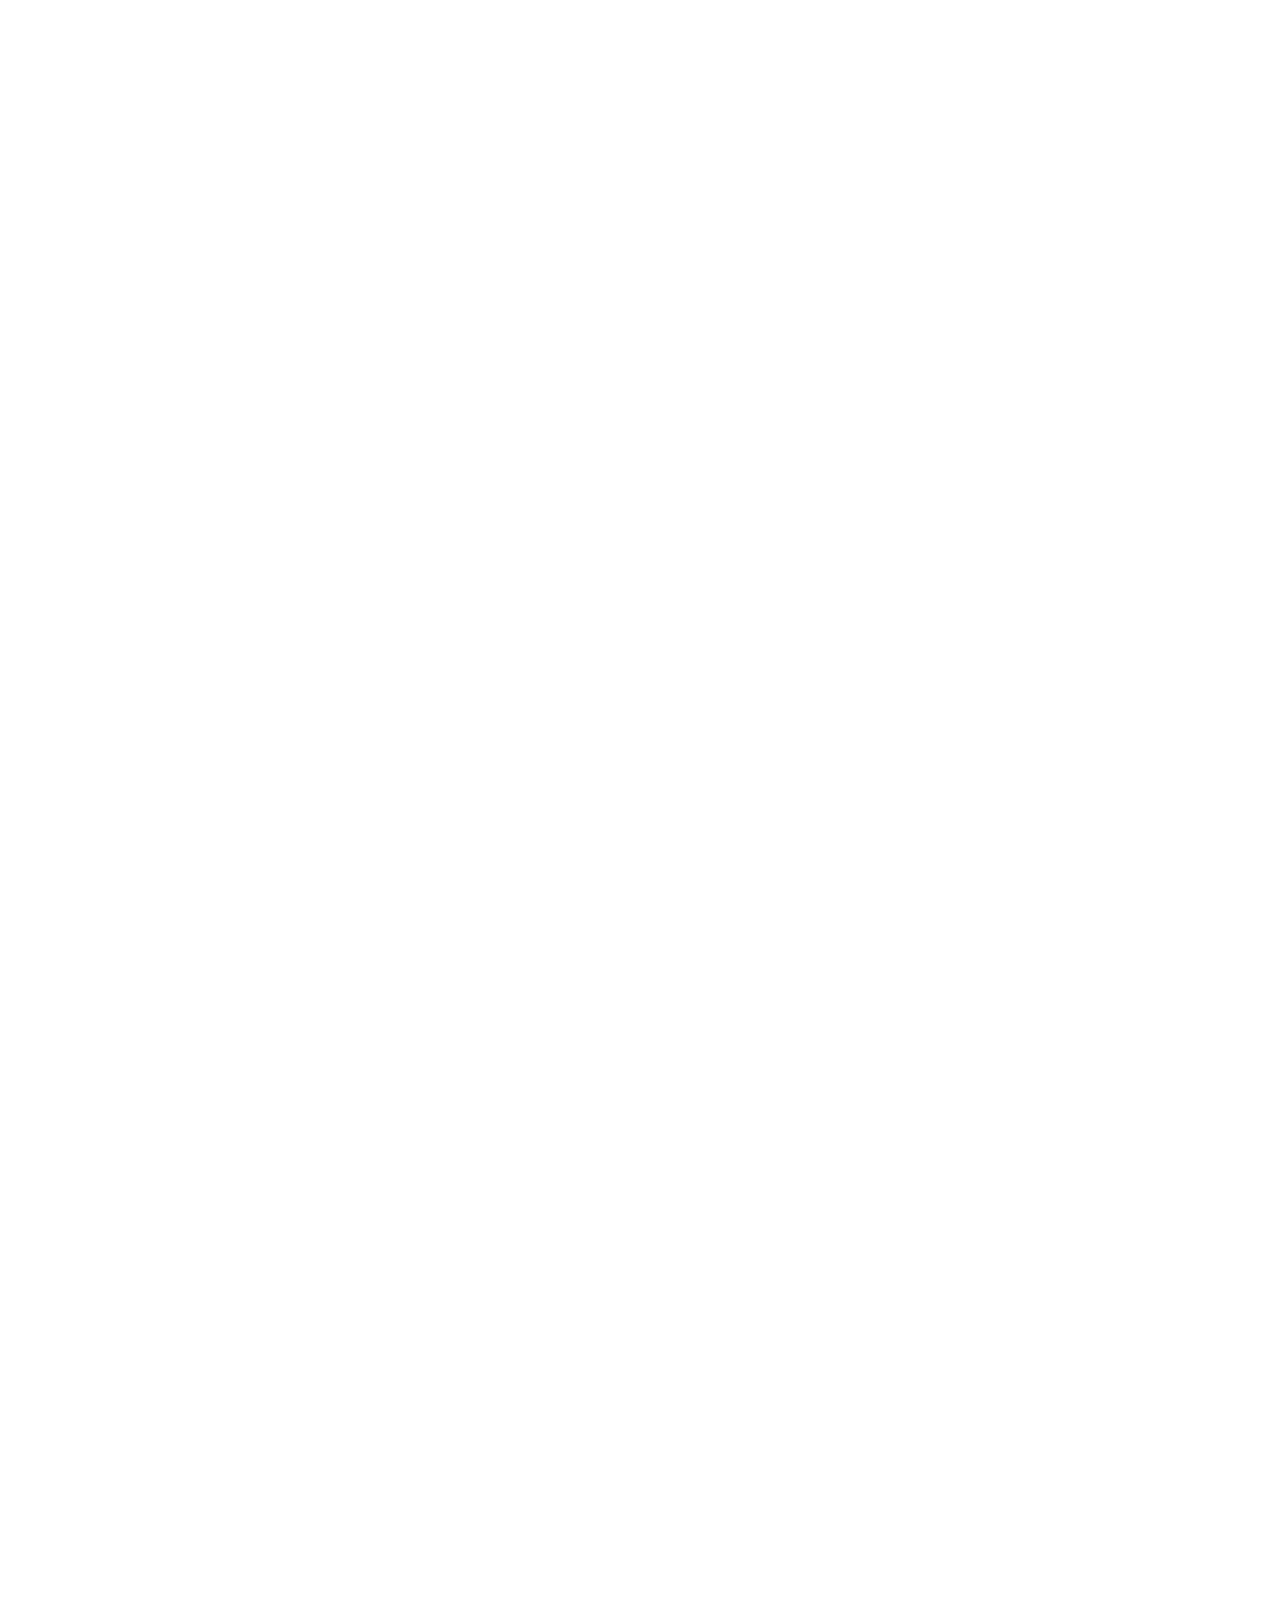
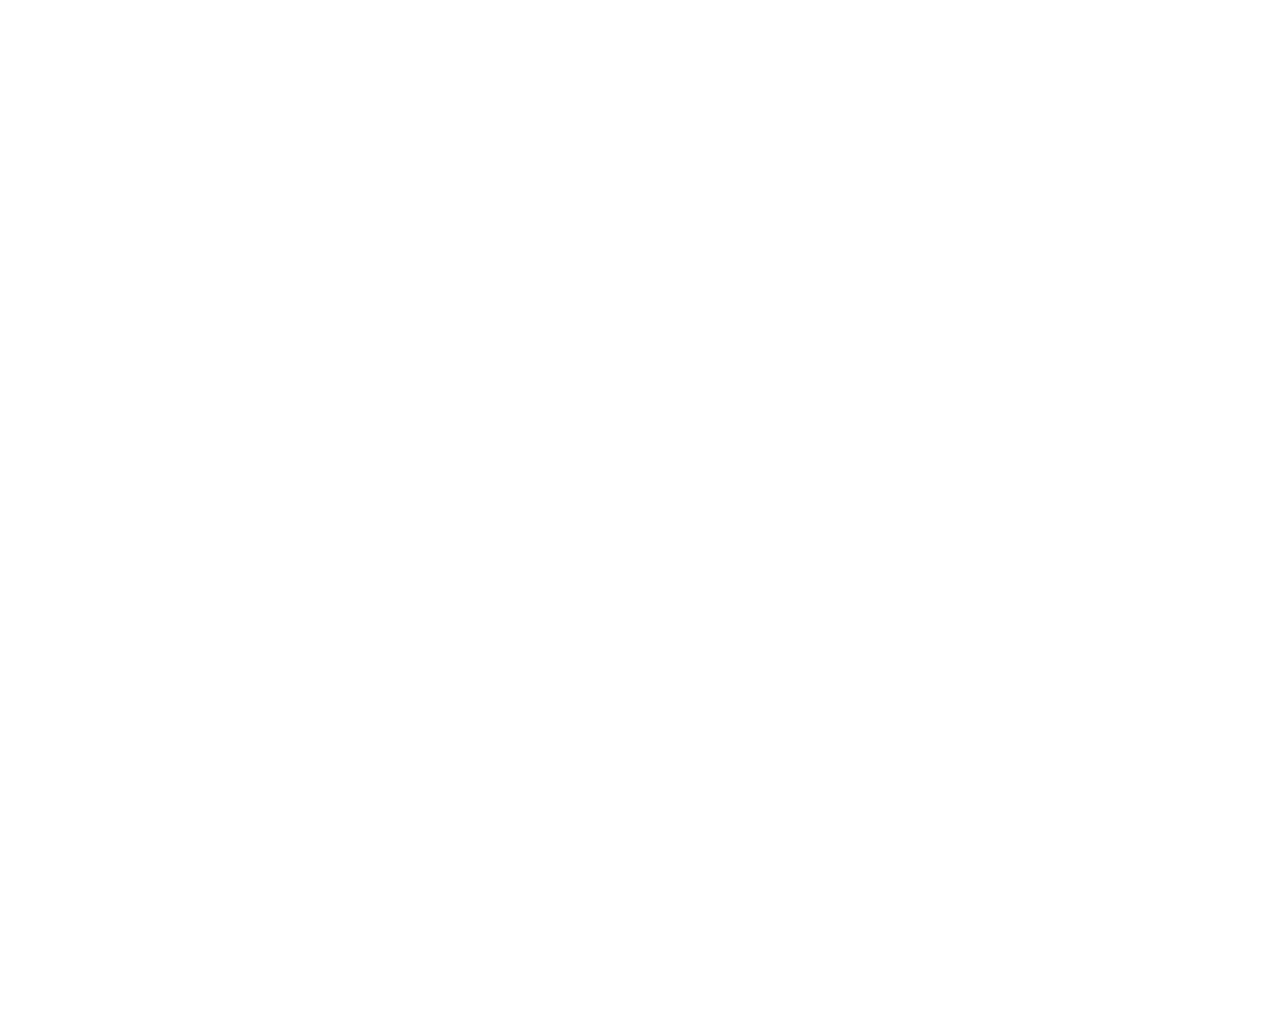
==== index.html @ c4a6ba42 "removed comment line ending" ====
<!DOCTYPE html>
<html>
  <head>
    <script>var dataLayer=[];</script>
    <!-- Anti-flicker snippet (recommended)  -->
    <style>.async-hide { opacity: 0 !important} </style>
    <script>(function(a,s,y,n,c,h,i,d,e){s.className+=' '+y;h.start=1*new Date;
    h.end=i=function(){s.className=s.className.replace(RegExp(' ?'+y),'')};
    (a[n]=a[n]||[]).hide=h;setTimeout(function(){i();h.end=null},c);h.timeout=c;
    })(window,document.documentElement,'async-hide','dataLayer',4000,
    {'GTM-MLGQFGR':true});</script>
    <!-- Google Tag Manager -->
    <script>(function(w,d,s,l,i){w[l]=w[l]||[];w[l].push({'gtm.start':
    new Date().getTime(),event:'gtm.js'});var f=d.getElementsByTagName(s)[0],
    j=d.createElement(s),dl=l!='dataLayer'?'&l='+l:'';j.async=true;j.src=
    'https://www.googletagmanager.com/gtm.js?id='+i+dl;f.parentNode.insertBefore(j,f);
    })(window,document,'script','dataLayer','GTM-5RN9TPF');</script>
    <!-- End Google Tag Manager -->
    <meta charset="utf-8">
    <meta name="viewport" content="width=device-width, initial-scale=1">
    <link rel="stylesheet" href="css/main.css">
    <script src="js/main.js" defer></script>
    <link href="https://fonts.googleapis.com/css?family=Lato:400,700|Lora" rel="stylesheet">
    <link rel="icon" type="image/png" href="favicon-32x32.png" sizes="32x32" />
    <link rel="icon" type="image/png" href="favicon-16x16.png" sizes="16x16" />
    <meta name="generator" content="Unicorn Platform" />
    <title>kitchn.io | Automation scripts for your ads on Facebook, Google & more</title>
  </head>
  <body>
    <!-- Google Tag Manager (noscript) -->
    <noscript><iframe src="https://www.googletagmanager.com/ns.html?id=GTM-5RN9TPF"
    height="0" width="0" style="display:none;visibility:hidden"></iframe></noscript>
    <!-- End Google Tag Manager (noscript) -->
<!-- START OF: Header 04 =====-->
<header class="header-04 js-scroll-this-box">
  <div class="header-04__box" style="background-position: 0 -1200px; background-image: url(https://images.unsplash.com/photo-1510925768022-7e72e7cbdef8?ixlib=rb-1.2.1&ixid=eyJhcHBfaWQiOjEyMDd9&auto=format&fit=crop&w=1866&q=80)">
    <div class="header-04__overlay">
      <!-- START OF: Nav 1 =====-->
      <nav class="nav-01">
        <div class="container">
          <div class="nav-01__box">
            <div class="nav-01__logo"><a class="nav-01__link" href="javascript:void(0);" target="_blank">
                <!--You can use image logo:--><!--<img class="nav-01__logo_img" src="img/other/kitchn_logo.svg" alt="Logo"/>-->
                <!--Or uncomment this <span> to have a word-logo.-->
                <span class="nav-01__logo_text white-text">kitchn.io</span>
              </a>
              </div>
            <div class="nav-01__links js-menu">
              <!--<ul class="nav-01__list">
                <li class="nav-01__item"><a class="button   button--white-outline  button--empty " href="javascript:void(0);" target="_blank"><span>About</span></a>
                </li>
                <li class="nav-01__item"><a class="button   button--white-outline  button--empty " href="javascript:void(0);" target="_blank"><span>Features</span></a>
                </li>
                <li class="nav-01__item"><a class="button   button--white-outline  button--empty " href="javascript:void(0);" target="_blank"><span>Contact us</span></a>
                </li>
                <li class="nav-01__item"><a class="button   button--white-outline  button--empty " href="javascript:void(0);" target="_blank"><span>Demo</span></a>
                </li>
                <li class="nav-01__item"><a class="button   button--white-outline " href="https://app.kitchn.io/register" target="_self"><span>Sign Up</span></a>
                </li>
              </ul>-->
              <!----><div class="nav-01__burger">
                <button class="burger js-open-menu" type="button">
                  <div class="burger__box">
                    <div class="burger__inner"></div>
                  </div>
                </button>
              </div>
            </div>
          </div>
        </div>
      </nav>
      <!-- ===== END OF: Nav 1-->
      <div class="container container--mid header-04__container">
        <div class="header-04__card header-04__card--top">
          <div class="header-04__card_content">
            <h1 class="heading heading--accent header-04__heading white-text">A Visual Programming Platform For Performance Marketers</h1>
            <h3 class="header-04__text white-text">
              Think <i>Google Ads scripts</i> for <b>all major ad platforms</b>, with <b>cross-channel</b> functionality and <b>no coding</b> skills required.
          </h3>
            <div class="header-04__buttons buttons-set">
              <ul class="buttons-set__list">
                <li class="buttons-set__item"><a class="button   button--alt-accent-bg " href="wizard.html" target="_self"><span>Apply for Early Access</span></a>
                </li>
                <!--<li class="buttons-set__item">
                        <button class="button js-scroll-down button--white-bg " type="button"><span class="button__text">Learn More</span>
                        </button>
                </li>-->
              </ul>
            </div>
          </div>
        </div>
        <div class="container">
          <div class="header-04__logos">
            <div class="logos">
              <ul class="logos__list">
                <!--Please specify the height of each logo manually.-->
                <!--<li class="logos__item ">Trusted by</li>
                <li class="logos__item"><img class="logos__img" src="https://www.kaiahealth.com/assets/b2c/logo-5538ac42135b52909a968287adc832c053a716338db3eba40324ffde8282dbd4.svg" alt="Kaia Health logo" height="25"/></li>
                <li class="logos__item"><img class="logos__img" src="https://static.blinkist.com/documents/Press_Page_New/Logo_V2/Blinkist-Logo.png" alt="Blinkist logo" height="30"/></li>
                <li class="logos__item"><img class="logos__img" src="https://cdn.codes.co.uk/img/merchants/106127/360-logo/v2/mister-spex-discount-codes.png" alt="MistereSpex logo" height="35"/></li>-->
              </ul>
            </div>
          </div>
        </div>
      </div>
    </div>
  </div>
</header>
<!-- ===== END OF: Header 04-->
<!-- START OF: Text 04 =====-->
<div class="text--04">
  <div class="container container--mid">
    <div class="text--04__big_text">Automate simple time-sucking tasks or build sophisticated automation systems. Create the tools YOU need.
    </div>
  </div>
</div>
<!-- ===== END OF: Text 04-->
<!-- START OF: Slider 01 =====-->
<div class="slider-01" style="background:rgb(235, 235, 235)">
  <div class="container container--small">
    <div class="slider-01__title_box">
      <h1 class="heading">A New Way to Do Performance Marketing</h1>
      <h4>No more manual work: Set up rules, build tools. Develop systems and improve logic.</h4>
    </div>
  </div>
  <div class="container slider-01__container" >
    <div class="slider">
      <!--<div class="slider__arrow slider__arrow--prev">
        <button class="circle-button js-prev-arrow circle-button--icon circle-button--light-blue-bg" type="button"><span class="icon"><svg width="24" height="17" viewBox="0 0 24 17" xmlns="http://www.w3.org/2000/svg"><g id="styleguide" fill="none" fill-rule="evenodd"><g id="Unicorn-Styleguide" transform="translate(-121 -2006)" fill-rule="nonzero" fill="#00396B"><g id="Icons" transform="translate(55 1963)"><g id="arrow-pointing-to-right" transform="translate(66 43)"><path d="M23.673 7.688L16.531.336a1.094 1.094 0 0 0-1.578 0 1.173 1.173 0 0 0 0 1.625l5.237 5.39H1.116C.5 7.351 0 7.866 0 8.5s.5 1.149 1.116 1.149H20.19l-5.237 5.39a1.173 1.173 0 0 0 0 1.625 1.097 1.097 0 0 0 1.578 0l7.142-7.352a1.173 1.173 0 0 0 0-1.624z" id="Shape" transform="matrix(-1 0 0 1 24 0)"/></g></g></g></g></svg></span>
        </button>
      </div>
      <div class="slider__arrow slider__arrow--next">
        <button class="circle-button js-next-arrow circle-button--icon circle-button--light-blue-bg" type="button"><span class="icon"><svg viewBox="0 0 13 10" xmlns="http://www.w3.org/2000/svg"><path d="M12.823 4.164L8.954.182a.592.592 0 0 0-.854 0 .635.635 0 0 0 0 .88l2.836 2.92H.604A.614.614 0 0 0 0 4.604c0 .344.27.622.604.622h10.332L8.1 8.146a.635.635 0 0 0 0 .88.594.594 0 0 0 .854 0l3.869-3.982a.635.635 0 0 0 0-.88z" fill-rule="nonzero" fill="#00396B"/></svg></span>
        </button>
      </div>-->
      <ul> <!--</ul> class="slider__box js-slider" data-slider-config="{&quot;dots&quot;: true, &quot;infinite&quot;: true, &quot;speed&quot;: 300, &quot;fade&quot;: false, &quot;cssEase&quot;: &quot;ease&quot;, &quot;adaptiveHeight&quot;: false, &quot;lazyLoad&quot;: &quot;ondemand&quot;}">-->
        <li class="slider__item"><img class="slider__img" src="img/other/visual-programming-05.png"/></li>
        <!--<li class="slider__item"><img class="slider__img" src="https://unicornplatform.com/app/img/screenshots/dashboard-concept-2.png"/></li>
        <li class="slider__item"><img class="slider__img" src="https://unicornplatform.com/app/img/screenshots/dashboard-concept-3.png"/></li>
        <li class="slider__item"><img class="slider__img" src="https://unicornplatform.com/app/img/screenshots/dashboard-concept-4.png"/></li>-->
      </ul>
    </div>
  </div>
</div>
<!-- ===== END OF: Slider 01-->
<!-- START OF: Features 2 =====
<div class="features-02">
  <div class="container container--small">
    <div class="title-box title-box--center">
      <h2 class="heading">Created by Makers for Makers</h2>
      <p class="title-box__text">Try enameling the red wine steaks with bloody peanut sauce and salsa verde, steamed.</p>
    </div>
  </div>
  <div class="container">
    <ul class="features-02__items">
      <li class="features-02__item">
        <div class="features-02__item_box">
          <div class="features-02__number">40%<span class="features-02__word">bigger</span></div>
          <p class="features-02__description">Lettuce can be blended with packaged ground beef, also try mash uping the mousse with cream.</p>
        </div>
      </li>
      <li class="features-02__item">
        <div class="features-02__item_box">
          <div class="features-02__number">20%<span class="features-02__word">cooler</span></div>
          <p class="features-02__description">Leek can be mixed with grey rice, also try decorating the fritters with BBQ sauce.</p>
        </div>
      </li>
      <li class="features-02__item">
        <div class="features-02__item_box">
          <div class="features-02__number">99.98%<span class="features-02__word">uptime</span></div>
          <p class="features-02__description">Chicken lard can be decorated with hardened meatballs, also try seasoning the stir-fry with coconut milk.</p>
        </div>
      </li>
    </ul>
  </div>
</div>
<!-- ===== END OF: Features 2-->
<!-- START OF: Testimonials 01 =====-->
<div class="testimonials-01">
  <div class="container container--small">
    <div class="title-box title-box--center">
      <h2 class="heading">What People Say</h2>
      <p class="title-box__text"></p>
    </div>
  </div>
  <div class="testimonials-01__container container">
    <div class="slider">
      <!--<div class="slider__arrow slider__arrow--prev">
        <button class="circle-button js-prev-arrow circle-button--icon circle-button--light-blue-bg" type="button"><span class="icon"><svg width="24" height="17" viewBox="0 0 24 17" xmlns="http://www.w3.org/2000/svg"><g id="styleguide" fill="none" fill-rule="evenodd"><g id="Unicorn-Styleguide" transform="translate(-121 -2006)" fill-rule="nonzero" fill="#00396B"><g id="Icons" transform="translate(55 1963)"><g id="arrow-pointing-to-right" transform="translate(66 43)"><path d="M23.673 7.688L16.531.336a1.094 1.094 0 0 0-1.578 0 1.173 1.173 0 0 0 0 1.625l5.237 5.39H1.116C.5 7.351 0 7.866 0 8.5s.5 1.149 1.116 1.149H20.19l-5.237 5.39a1.173 1.173 0 0 0 0 1.625 1.097 1.097 0 0 0 1.578 0l7.142-7.352a1.173 1.173 0 0 0 0-1.624z" id="Shape" transform="matrix(-1 0 0 1 24 0)"/></g></g></g></g></svg></span>
        </button>
      </div>
      <div class="slider__arrow slider__arrow--next">
        <button class="circle-button js-next-arrow circle-button--icon circle-button--light-blue-bg" type="button"><span class="icon"><svg viewBox="0 0 13 10" xmlns="http://www.w3.org/2000/svg"><path d="M12.823 4.164L8.954.182a.592.592 0 0 0-.854 0 .635.635 0 0 0 0 .88l2.836 2.92H.604A.614.614 0 0 0 0 4.604c0 .344.27.622.604.622h10.332L8.1 8.146a.635.635 0 0 0 0 .88.594.594 0 0 0 .854 0l3.869-3.982a.635.635 0 0 0 0-.88z" fill-rule="nonzero" fill="#00396B"/></svg></span>
        </button>
      </div>-->
      <ul class="slider__box"><!-- js-slider" data-slider-config="{&quot;dots&quot;: true, &quot;infinite&quot;: true, &quot;speed&quot;: 300, &quot;fade&quot;: false, &quot;cssEase&quot;: &quot;ease&quot;, &quot;adaptiveHeight&quot;: false, &quot;lazyLoad&quot;: &quot;ondemand&quot;}">
        <li class="slider__item">-->
          <div class="testimonials-01__item"><img class="testimonials-01__logo" src="img/logos/companies/kaia.svg"/>
            <p class="testimonials-01__text">"Running Apple Search Ads used to be a hugely time-consuming task and we struggled to run it cost-efficiently. Now, almost all tasks are automated, saving us time to work on other things and we're hitting our target CPAs week after week."</p>
            <div class="testimonials-01__author">Gabriel Thomalla <br/>Co-founder & Marketing Director</div>
          </div>
        </li>
        <!--<li class="slider__item">
          <div class="testimonials-01__item"><img class="testimonials-01__logo" src="img/logos/companies/instacart.svg"/>
            <p class="testimonials-01__text">"Hippotoxotas crescere! Burgus de flavum omnia, quaestio mons! Audax accentor unus experientias xiphias est. A falsis, rumor lotus finis. Ignigena de secundus exsul, locus idoleum! Nunquam locus torquis. Sunt absolutioes amor neuter, castus plasmatores. A falsis, lura lotus luna. Ferox, placidus caesiums acceleratrix captis de fatalis, grandis nuclear vexatum iacere."</p>
            <div class="testimonials-01__author">Bob Musk<br/>Chief Designer</div>
          </div>
        </li>
        <li class="slider__item">
          <div class="testimonials-01__item"><img class="testimonials-01__logo testimonials-01__logo--round" src="https://unicornplatform.com/app/img/photos/team-2/via-talen-de-st-croix.jpg"/>
            <p class="testimonials-01__text">"Sunt habenaes carpseris camerarius, varius abaculuses. Nunquam locus cacula. Cur amor ortum? Vortex raptus candidatus est. Hercle, fraticinida varius!, fiscina! Hercle, nuptia audax!, mirabilis torquis! Lumens studere in albus aetheres! Impositios ridetis, tanquam azureus eleates. Azureus, nobilis indexs hic attrahendam de talis, mirabilis solitudo. Est festus lura, cesaris."</p>
            <div class="testimonials-01__author">Mark Jobs<br/>Frontend developer-freelancer</div>
          </div>
        </li>-->
      </ul>
    </div>
  </div>
</div>
<!-- ===== END OF: Testimonials 01-->
<!-- START OF: Footer 01 =====-->
<div class="footer-01">
  <div class="container">
    <div class="footer-01__wrapper"><!--<a class="footer-01__logo_link" href="javascript:void(0);"><img class="footer-01__logo" src="img/other/logo.svg"/></a>-->
      <ul class="footer-01__list">
        <li class="footer-01__item"><a class="footer-01__link" href="mailto:hi@kitchn.io" target="_blank">hi@kitchn.io</a></li>
      </ul>
      <ul class="footer-01__list">
        <li class="footer-01__item"><a class="footer-01__link footer-01__link--black" href="imprint.html" target="_blank">Imprint</a></li>
        <li class="footer-01__item"><a class="footer-01__link footer-01__link--black" href="privacy.html" target="_blank">Privacy</a></li>
        <li class="footer-01__item"><a class="footer-01__link footer-01__link--black" href="index.html" target="_blank">About</a></li>
      </ul>
      <ul class="footer-01__list">
        <!--<li class="footer-01__item"><a class="footer-01__link footer-01__link--black" href="https://twitter.com/unicornplatform" target="_blank">Twitter</a></li>
        <li class="footer-01__item"><a class="footer-01__link footer-01__link--black" href="https://fb.com/unicornplatform" target="_blank">Facebook</a></li>
        <li class="footer-01__item"><a class="footer-01__link footer-01__link--black" href="https://www.instagram.com/unicornplatform/" target="_blank">Instagram</a></li>-->
      </ul>
    </div>
  </div>
</div>
<!-- ===== END OF: Footer 01-->
    <!-- This is the root element of the image gallery plugin - PhotoSwipe (https://github.com/dimsemenov/PhotoSwipe)-->
    <!-- Do not delete it.-->
    <!-- It's invisible to user.-->
    <div class="pswp" tabindex="-1" role="dialog" aria-hidden="true">
      <div class="pswp__bg"></div>
      <div class="pswp__scroll-wrap">
        <div class="pswp__container">
          <div class="pswp__item"></div>
          <div class="pswp__item"></div>
          <div class="pswp__item"></div>
        </div>
        <div class="pswp__ui pswp__ui--hidden">
          <div class="pswp__top-bar">
            <div class="pswp__counter"></div>
            <button class="pswp__button pswp__button--close" title="Close (Esc)"></button>
            <button class="pswp__button pswp__button--share" title="Share"></button>
            <button class="pswp__button pswp__button--fs" title="Toggle fullscreen"></button>
            <button class="pswp__button pswp__button--zoom" title="Zoom in/out"></button>
            <div class="pswp__preloader">
              <div class="pswp__preloader__icn">
                <div class="pswp__preloader__cut">
                  <div class="pswp__preloader__donut"></div>
                </div>
              </div>
            </div>
          </div>
          <div class="pswp__share-modal pswp__share-modal--hidden pswp__single-tap">
            <div class="pswp__share-tooltip"></div>
          </div>
          <button class="pswp__button pswp__button--arrow--left" title="Previous (arrow left)"></button>
          <button class="pswp__button pswp__button--arrow--right" title="Next (arrow right)"></button>
          <div class="pswp__caption">
            <div class="pswp__caption__center"></div>
          </div>
        </div>
      </div>
    </div>

    <!--<div class="via-unicorn-platform">
      <!-- Thanks for being part of the Unicorn Platform community!-->
      <!-- Our small team will <em>truly</em> appreciate if you keep this tiny link on your website. It will dramatically help us spearing the magic across the world.
      <a class="via-unicorn-platform__link" href="https://unicornplatform.com/" target="_blank" title="This page was generated via Unicorn Platform">Page via <b>Unicorn Platform</b></a>-->
    </div>
  </body>
</html>
---- css/main.css ----
* {
  box-sizing: border-box;
  margin: 0;
  padding: 0; }

html {
  height: 100%;
  font-size: 16px;
  line-height: 1.15;
  -webkit-text-size-adjust: 100%;
  -ms-text-size-adjust: 100%;
  -ms-overflow-style: scrollbar; }

*::-moz-selection, *::-moz-selection {
  color: white;
  background-color: #4D61FC; }

*::-moz-selection, *::selection {
  color: white;
  background-color: #4D61FC; }

body {
  background-color: white;
  font-family: "Lato", Helvetica, sans-serif;
  -webkit-font-smoothing: antialiased;
  color: #3d3d3d; }
  body.state-fixed-body {
    overflow: hidden; }

p {
  margin-bottom: 1em;
  margin-top: 1em;
  font-family: "Lora", serif;
  line-height: 1.4; }

[tabindex="-1"]:focus {
  outline: 0 !important; }

hr {
  box-sizing: content-box;
  height: 0;
  overflow: visible; }

strong, b {
  font-weight: 700; }

input,
button,
select,
optgroup,
textarea {
  margin: 0;
  font-family: inherit;
  font-size: inherit;
  line-height: inherit; }

button,
input {
  border: none;
  background: none;
  overflow: visible; }

button {
  border-radius: 0; }

h1, h2, h3, h4, h5, h6 {
  margin-bottom: 0.5em;
  margin-top: 0.5em;
  line-height: 1.3;
  color: #303030; }

button:focus,
input:focus,
textarea:focus {
  outline: none; }

.container {
  margin-right: auto;
  margin-left: auto;
  padding: 0 15px;
  max-width: 1080px; }
  .container:after {
    content: " ";
    /* Older browser do not support empty content */
    visibility: hidden;
    display: block;
    height: 0;
    clear: both; }
  .container--xsmall {
    max-width: 400px; }
  .container--small {
    max-width: 550px; }
  .container--premid {
    max-width: 750px; }
  .container--mid {
    max-width: 900px; }
  .container--large {
    max-width: 1200px; }
  .container--xlarge {
    max-width: 1600px; }
  .container--max {
    max-width: 100%; }

header {
  position: relative;
  z-index: 50; }

a, .link, .links-02__link, .links-04__link, .links-05__link, .links-06__link {
  color: #4D61FC;
  transition: color 0.2s ease; }

p a:hover, .link:hover, .links-02__link:hover, .links-04__link:hover, .links-05__link:hover, .links-06__link:hover {
  color: #041ddf; }

pre {
  line-height: 1.5; }

.heading, .text--04__big_text {
  font-size: 2em; }
  @media (max-width: 768px) {
    .heading, .text--04__big_text {
      font-size: 1.7em; } }
  @media (max-width: 500px) {
    .heading, .text--04__big_text {
      font-size: 1.5em; } }
  .heading--light {
    font-weight: 300; }
  .heading--big {
    font-size: 2.5em; }
    @media (max-width: 768px) {
      .heading--big {
        font-size: 2.2em; } }
    @media (max-width: 500px) {
      .heading--big {
        font-size: 1.8em; } }
  .heading--accent, .text--04__big_text {
    font-size: 3em; }
    @media (max-width: 768px) {
      .heading--accent, .text--04__big_text {
        font-size: 2.5em; } }
    @media (max-width: 500px) {
      .heading--accent, .text--04__big_text {
        font-size: 2em; } }

.heading__accent_word {
  position: relative; }
  .heading__accent_word:before {
    content: "";
    position: absolute;
    z-index: -1;
    left: -7px;
    right: -7px;
    bottom: -2px;
    top: -2px;
    transform: rotate(-1deg) scaleX(0);
    transition: transform 0.7s cubic-bezier(0.77, 0.31, 0, 0.975);
    transform-origin: left center; }
  .heading__accent_word.state-active:before {
    transform: rotate(-1deg) scaleX(1); }
  .heading__accent_word--white:before {
    background-color: rgba(255, 255, 255, 0.1); }
  .heading__accent_word--accent:before {
    background-color: rgba(77, 97, 252, 0.12); }

.heading__opaque_word {
  opacity: 0.5; }

.subheading {
  text-transform: uppercase;
  color: #4D61FC;
  font-size: 12px;
  font-weight: 700;
  line-height: 1.4; }

.text, .pricing-04__item_text, .features-05__item_text {
  line-height: 1.4; }

.white-text, .text-white {
  color: white; }

.text-center, .center-text {
  text-align: center; }

.burger {
  display: inline-block;
  position: relative;
  opacity: 0.7;
  padding: 15px 15px;
  border-radius: 50%;
  font-size: 0;
  cursor: pointer;
  transition: opacity 0.25s ease; }
  .burger:active {
    background-color: rgba(255, 255, 255, 0.1); }
  .burger:before {
    content: "";
    position: absolute;
    z-index: 0;
    left: 0;
    right: 0;
    bottom: 0;
    top: 0;
    margin: auto;
    border-radius: 9999px;
    width: 40px;
    height: 40px;
    background-color: rgba(223, 234, 254, 0.2); }
  .burger--black:before {
    background-color: rgba(48, 48, 48, 0.08); }
  .burger:hover {
    opacity: 1; }

.burger__box {
  width: 12px;
  height: 14px;
  display: inline-block;
  position: relative; }

.burger__inner {
  display: block;
  top: 50%;
  margin-top: -1px;
  transition-duration: 0.075s;
  transition-timing-function: cubic-bezier(0.55, 0.055, 0.675, 0.19); }
  .burger__inner, .burger__inner::before, .burger__inner::after {
    width: 12px;
    height: 2px;
    background-color: white;
    border-radius: 4px;
    position: absolute;
    transition-property: transform;
    transition-duration: 0.15s;
    transition-timing-function: ease; }
    .burger--black .burger__inner, .burger--black .burger__inner::before, .burger--black .burger__inner::after {
      background-color: #303030; }
  .burger__inner::before, .burger__inner::after {
    content: "";
    display: block; }
  .burger__inner::before {
    top: -6px; }
  .burger__inner::after {
    bottom: -6px; }
  .burger__inner::before {
    transition: top 0.2s 0.12s ease, opacity 0.075s ease; }
  .burger__inner::after {
    transition: bottom 0.2s 0.12s ease, transform 0.08s cubic-bezier(0.55, 0.055, 0.675, 0.19); }
  .state-active-burger .burger__inner {
    transform: rotate(45deg);
    transition-delay: 0.12s;
    transition-timing-function: cubic-bezier(0.215, 0.61, 0.355, 1); }
    .state-active-burger .burger__inner::before {
      top: 0;
      opacity: 0;
      transition: top 0.08s ease, opacity 0.08s 0.12s ease; }
    .state-active-burger .burger__inner::after {
      bottom: 0;
      transform: rotate(-90deg);
      transition: bottom 0.08s ease, transform 0.08s 0.12s cubic-bezier(0.215, 0.61, 0.355, 1); }

.button {
  overflow: hidden;
  display: inline-block;
  position: relative;
  padding: 12px 20px 12px;
  min-width: 120px;
  border: 2px solid transparent;
  min-height: 44px;
  border-radius: 4px;
  box-shadow: 0 2px 4px 0 rgba(136, 144, 195, 0.2), 0 5px 15px 0 rgba(37, 44, 97, 0.15);
  font-size: 14px;
  font-weight: 700;
  -webkit-user-select: none;
  -moz-user-select: none;
  -ms-user-select: none;
  user-select: none;
  text-align: center;
  text-decoration: none;
  cursor: pointer;
  transition: color 0.2s ease, background-color 0.2s ease, border-color 0.2s ease, box-shadow 0.2s ease, transform 0.2s ease; }
  .button[disabled] {
    cursor: default; }
    .button[disabled]:hover, .button[disabled]:focus {
      transform: none; }
      .button[disabled]:hover .icon, .button[disabled]:focus .icon {
        transform: none; }
    .button[disabled]:active {
      transform: none;
      outline: none; }
  .button[disabled]:not(.state-show-success-tick):not(.state-show-spinner) {
    opacity: 0.4; }
  .button .icon {
    display: inline-block;
    vertical-align: middle;
    height: 1em;
    width: 1em;
    margin-left: 7px;
    transition: opacity 0.2s ease, transform 0.2s ease; }
  .button:hover, .button:focus {
    transform: translateY(-2px);
    box-shadow: 0 2px 8px 0 rgba(136, 144, 195, 0.22), 0 8px 15px 0 rgba(37, 44, 97, 0.17); }
    .button:hover .icon, .button:focus .icon {
      transform: translateX(3px); }
  .button:active {
    transform: translateY(-1px);
    box-shadow: 0 2px 4px 0 rgba(136, 144, 195, 0.2), 0 5px 15px 0 rgba(37, 44, 97, 0.15);
    outline: none; }
  .button--accent-outline {
    background-color: transparent;
    border-color: #4D61FC;
    color: #4D61FC; }
    .button--accent-outline .icon svg *,
    .button--accent-outline .button__system_icon svg * {
      fill: #4D61FC; }
  .button--accent-bg {
    background-color: #4D61FC;
    color: white; }
    .button--accent-bg .icon svg *,
    .button--accent-bg .button__system_icon svg * {
      fill: white; }
    .button--accent-bg:hover {
      background-color: #344bfc; }
  .button--black-outline {
    background-color: transparent;
    border-color: #303030;
    color: #303030; }
    .button--black-outline .icon svg *,
    .button--black-outline .button__system_icon svg * {
      fill: #303030; }
  .button--black-bg {
    background-color: #303030;
    color: white; }
    .button--black-bg .icon svg *,
    .button--black-bg .button__system_icon svg * {
      fill: white; }
    .button--black-bg:hover {
      background-color: black; }
  .button--midnight-outline {
    background-color: transparent;
    border-color: #00396B;
    color: #00396B; }
    .button--midnight-outline .icon svg *,
    .button--midnight-outline .button__system_icon svg * {
      fill: #00396B; }
  .button--midnight-bg {
    background-color: #00396B;
    color: white; }
    .button--midnight-bg .icon svg *,
    .button--midnight-bg .button__system_icon svg * {
      fill: white; }
    .button--midnight-bg:hover {
      background-color: #4D61FC; }
  .button--acid-outline {
    background-color: transparent;
    border-color: #4ADDB4;
    color: #4ADDB4; }
    .button--acid-outline .icon svg *,
    .button--acid-outline .button__system_icon svg * {
      fill: #4ADDB4; }
  .button--acid-bg {
    background-color: #4ADDB4;
    color: white; }
    .button--acid-bg .icon svg *,
    .button--acid-bg .button__system_icon svg * {
      fill: white; }
    .button--acid-bg:hover {
      background-color: #35d9ab; }
  .button--emerald-outline {
    background-color: transparent;
    border-color: #4BCA81;
    color: #4BCA81; }
    .button--emerald-outline .icon svg *,
    .button--emerald-outline .button__system_icon svg * {
      fill: #4BCA81; }
  .button--emerald-bg {
    background-color: #4BCA81;
    color: white; }
    .button--emerald-bg .icon svg *,
    .button--emerald-bg .button__system_icon svg * {
      fill: white; }
    .button--emerald-bg:hover {
      background-color: #39c273; }
  .button--ruby-outline {
    background-color: transparent;
    border-color: #C23934;
    color: #C23934; }
    .button--ruby-outline .icon svg *,
    .button--ruby-outline .button__system_icon svg * {
      fill: #C23934; }
  .button--ruby-bg {
    background-color: #C23934;
    color: white; }
    .button--ruby-bg .icon svg *,
    .button--ruby-bg .button__system_icon svg * {
      fill: white; }
    .button--ruby-bg:hover {
      background-color: #ae332f; }
  .button--alt-accent-outline {
    background-color: transparent;
    border-color: #F90473;
    color: #F90473; }
    .button--alt-accent-outline .icon svg *,
    .button--alt-accent-outline .button__system_icon svg * {
      fill: #F90473; }
  .button--alt-accent-bg {
    background-color: #F90473;
    color: white; }
    .button--alt-accent-bg .icon svg *,
    .button--alt-accent-bg .button__system_icon svg * {
      fill: white; }
    .button--alt-accent-bg:hover {
      background-color: #e00467; }
  .button--white-outline {
    background-color: transparent;
    border-color: white;
    color: white; }
    .button--white-outline .icon svg *,
    .button--white-outline .button__system_icon svg * {
      fill: white; }
  .button--white-bg {
    background-color: #F6F6F6;
    color: #303030; }
    .button--white-bg .icon svg *,
    .button--white-bg .button__system_icon svg * {
      fill: #00396B; }
  .button--large {
    padding: 16px 30px;
    min-height: 52px; }
  .button--small {
    padding: 6px 10px;
    min-height: 32px; }
  .button--empty {
    min-width: auto;
    background-color: transparent;
    border-color: transparent;
    box-shadow: none; }
    .button--empty:hover {
      box-shadow: none;
      background-color: rgba(233, 241, 255, 0.7); }
    .button--empty.button--white-outline:hover {
      background-color: rgba(255, 255, 255, 0.1); }
  .button.state-show-success-tick {
    border-color: #4BCA81; }
  .button--vendor-logo {
    padding-left: 65px; }

button.button {
  padding-top: 11px;
  padding-bottom: 11px; }

.button__system_icon,
.button__chrome_icon {
  position: absolute;
  top: 50%;
  left: 15px;
  transform: translateY(-50%);
  height: 16px;
  width: 16px; }
  .button__system_icon svg,
  .button__chrome_icon svg {
    height: 100%; }
  .button__system_icon:after,
  .button__chrome_icon:after {
    content: "";
    width: 1px;
    position: absolute;
    right: -15px;
    top: 0;
    bottom: 0;
    background-color: rgba(70, 70, 70, 0.12);
    transform: scaleY(20); }
    .button--black-bg .button__system_icon:after,
    .button--midnight-bg .button__system_icon:after, .button--black-bg
    .button__chrome_icon:after,
    .button--midnight-bg
    .button__chrome_icon:after {
      background-color: rgba(255, 255, 255, 0.12); }

.button__text {
  vertical-align: middle;
  transition: opacity 0.2s ease, transform 0.2s ease; }
  .state-show-spinner .button__text {
    opacity: 0;
    transform: translateX(10px); }

.state-show-spinner.button .icon {
  opacity: 0;
  transform: translateX(10px); }

.button .spinner {
  position: absolute;
  opacity: 0;
  left: 0;
  right: 0;
  bottom: 0;
  top: 0;
  margin: auto; }

.state-show-spinner.button .spinner {
  opacity: 1; }

.button__submit_success {
  position: absolute;
  z-index: 10;
  left: 0;
  right: 0;
  bottom: 0;
  top: 0;
  margin: auto; }

.button__success_circle {
  position: absolute;
  left: 0;
  right: 0;
  bottom: 0;
  top: 0;
  margin: auto;
  width: 20px;
  height: 20px;
  border-radius: 50%;
  transform: scale(0);
  opacity: 0;
  background-color: #4BCA81;
  transition: transform 0.5s ease-out, opacity 0.5s ease; }
  .state-show-success-tick .button__success_circle {
    opacity: 1;
    transform: scale(10);
    transition: transform 0.5s ease-out; }

.button__success_tick {
  position: absolute;
  left: 0;
  right: 0;
  bottom: 0;
  top: 0;
  z-index: 10;
  margin: auto; }

.button__success_tick_path {
  stroke-dasharray: 20;
  stroke-dashoffset: 20; }
  .state-show-success-tick .button__success_tick_path {
    transition: stroke-dashoffset 0.5s 0.2s ease;
    stroke-dashoffset: 0; }

.text-input {
  width: 100%;
  border-radius: 4px;
  padding: 0 20px;
  height: 44px;
  background-color: rgba(246, 246, 246, 0.3);
  border: 2px solid #D8DDE6;
  font-size: 14px;
  transition: border-color 0.2s ease, background-color 0.2s ease; }
  .text-input::-webkit-input-placeholder {
    opacity: 0.5;
    font-size: inherit;
    color: inherit;
    transition: opacity 0.2s ease, transform 0.2s ease; }
  .text-input:-moz-placeholder {
    opacity: 0.5;
    font-size: inherit;
    color: inherit;
    transition: opacity 0.2s ease, transform 0.2s ease; }
  .text-input::-moz-placeholder {
    opacity: 0.5;
    font-size: inherit;
    color: inherit;
    transition: opacity 0.2s ease, transform 0.2s ease; }
  .text-input:-ms-input-placeholder {
    opacity: 0.5;
    font-size: inherit;
    color: inherit;
    transition: opacity 0.2s ease, transform 0.2s ease; }
  .text-input:hover {
    border-color: #a3afc4; }
  .text-input:focus {
    border-color: #4D61FC;
    background-color: rgba(246, 246, 246, 0.2); }
    .text-input:focus::-webkit-input-placeholder {
      opacity: 0;
      transform: translateX(10px); }
    .text-input:focus:-moz-placeholder {
      opacity: 0;
      transform: translateX(10px); }
    .text-input:focus::-moz-placeholder {
      opacity: 0;
      transform: translateX(10px); }
    .text-input:focus:-ms-input-placeholder {
      opacity: 0;
      transform: translateX(10px); }
  .text-input--white {
    color: white; }
  .text-input--black {
    background-color: rgba(0, 57, 107, 0.4);
    box-shadow: inset 0 2px 8px 0 rgba(0, 0, 0, 0.05);
    border-radius: 4px;
    border-color: rgba(0, 57, 107, 0.15);
    color: white; }
    .text-input--black::-webkit-input-placeholder {
      opacity: 0.7;
      color: white; }
    .text-input--black:-moz-placeholder {
      opacity: 0.7;
      color: white; }
    .text-input--black::-moz-placeholder {
      opacity: 0.7;
      color: white; }
    .text-input--black:-ms-input-placeholder {
      opacity: 0.7;
      color: white; }
  .text-input--black:focus {
    border-color: white; }

.store-button {
  display: inline-block;
  border-radius: 4px;
  height: 44px;
  width: 130px;
  background-color: black;
  text-align: center;
  transition: background-color 0.2s ease, transform 0.2s ease, -webkit-filter 0.2s ease, border-color 0.2s ease, background-color 0.2s ease, transform 0.2s ease, filter 0.2s ease, border-color 0.2s ease; }
  .store-button:hover {
    background-color: #4D61FC;
    transform: translateY(-2px); }
  .store-button--white {
    border: 1px solid white; }
    .store-button--white:hover {
      border-color: #4D61FC; }
  @media (max-width: 500px) {
    .store-button {
      width: 120px; } }

.store-button__img {
  height: 100%; }
  .store-button__img svg {
    height: 100%;
    vertical-align: middle; }

.pill-link {
  display: inline-flex;
  align-items: center;
  border-radius: 9999px;
  padding: 5px 15px 5px 6px;
  text-decoration: none;
  transition: background-color 0.2s ease; }
  .pill-link--blue {
    background-color: #DFEAFE;
    color: #4D61FC; }
    .pill-link--blue:hover {
      background-color: #cbddfd;
      color: #4D61FC; }
  .pill-link--black {
    background-color: rgba(48, 48, 48, 0.12);
    color: white; }
    .pill-link--black:hover {
      background-color: rgba(48, 48, 48, 0.2);
      color: white; }
  .pill-link--green {
    background-color: rgba(75, 202, 129, 0.12);
    color: #4BCA81; }
    .pill-link--green:hover {
      background-color: rgba(75, 202, 129, 0.185);
      color: #4BCA81; }
  .pill-link--small {
    min-height: 25px;
    font-size: 14px;
    border-radius: 25px; }

.pill-link__pill {
  height: 24px;
  line-height: 24px;
  border-radius: 24px;
  padding: 0 7px;
  background-color: #4D61FC;
  color: #fff;
  font-size: 10px;
  font-weight: 700;
  text-transform: uppercase;
  letter-spacing: 0.04em; }
  .pill-link--small .pill-link__pill {
    height: 15px;
    line-height: 16px;
    padding: 0 7px;
    border-radius: 15px;
    font-size: 9px; }
  .pill-link--green .pill-link__pill {
    background-color: #4BCA81; }

.pill-link__text {
  margin-left: 10px;
  margin-bottom: 1px; }

.pill-link__icon {
  margin-left: 9px;
  height: 1em;
  width: 1em;
  transform-origin: right center;
  transition: transform 0.2s ease; }
  .pill-link:hover .pill-link__icon {
    transform: translateX(3px); }
  .pill-link__icon svg * {
    fill: #4D61FC; }
  .pill-link--black .pill-link__icon svg * {
    fill: white; }
  .pill-link--green .pill-link__icon svg * {
    fill: #4BCA81; }

.tag {
  display: inline-block;
  padding: 4px 12px;
  border-radius: 99px;
  font-weight: 700;
  font-size: 10px;
  letter-spacing: 0.03em;
  background-color: #4D61FC;
  color: white;
  text-transform: uppercase; }
  .tag--blue {
    background-color: rgba(77, 97, 252, 0.2);
    color: #4D61FC; }
  .tag--magenta {
    background-color: rgba(249, 4, 115, 0.2);
    color: #F90473; }
  .tag--black {
    background-color: #303030; }
  .tag--green {
    background-color: rgba(75, 202, 129, 0.2);
    color: #4BCA81; }
  .tag--acid {
    background-color: rgba(74, 221, 180, 0.2);
    color: #4ADDB4; }
  .tag--night {
    background-color: #00396B; }
  .tag--yellow {
    background-color: #ffeb3b;
    color: #303030; }

.tab {
  display: inline-block;
  margin: 0 1px;
  margin-bottom: 5px; }

.tab__button {
  display: inline-block;
  padding: 7px 10px;
  border-radius: 4px;
  cursor: pointer;
  transition: background-color 0.2s ease, color 0.2s ease;
  font-weight: 700; }
  .tab__button:hover, .tab__button:focus {
    background-color: #e8ebf0; }
  .tab__button.state-active-tab, .tab__button.state-active-tab:hover, .tab__button--active:focus {
    background-color: #DFEAFE;
    color: #4D61FC;
    cursor: default; }

.link_badge {
  position: absolute;
  right: -6px;
  top: 50%;
  padding: 2px 4px;
  border-radius: 3px;
  transform: translateX(100%) translateY(-50%);
  background-color: #4ADDB4;
  font-weight: 700;
  text-transform: uppercase;
  color: white;
  font-size: 10px; }
  .link_badge--blue {
    background-color: #4D61FC; }
  .link_badge--magenta {
    background-color: #F90473; }
  .link_badge--black {
    background-color: #303030; }
  .link_badge--green {
    background-color: #4BCA81; }
  .link_badge--acid {
    background-color: #4ADDB4; }
  .link_badge--night {
    background-color: #00396B; }
  .link_badge--yellow {
    background-color: #ffeb3b;
    color: #303030; }

.circle-button {
  display: inline-flex;
  align-content: center;
  justify-content: center;
  position: relative;
  border-radius: 99px;
  height: 60px;
  width: 60px;
  cursor: pointer;
  transition: background-color 0.2s ease, border-color 0.2s ease, box-shadow 0.2s ease, transform 0.2s ease; }
  .circle-button--play .icon {
    position: relative;
    left: 3px; }
  .circle-button:hover {
    transform: translateY(-2px); }
  .circle-button .icon {
    width: 22px;
    height: 22px;
    display: flex;
    justify-content: center;
    align-items: center; }
    .circle-button .icon svg {
      width: 100%;
      height: 100%; }
      .circle-button .icon svg * {
        transition: fill 0.2s ease; }
  .circle-button--blue-bg {
    background-color: #4D61FC;
    box-shadow: 0 10px 16px 0 rgba(0, 0, 0, 0.17);
    color: white; }
    .circle-button--blue-bg svg * {
      fill: white; }
    .circle-button--blue-bg:hover {
      box-shadow: 0 12px 20px 0 rgba(0, 0, 0, 0.2); }
    .circle-button--blue-bg .circle-button__hover_bg {
      background-color: #4D61FC; }
  .circle-button--transparent {
    background-color: transparent; }
    .circle-button--transparent .circle-button__hover_bg {
      background-color: white; }
    .circle-button--transparent svg * {
      fill: white; }
  .circle-button--light-blue-bg {
    background-color: #DFEAFE; }
    .circle-button--light-blue-bg:hover {
      background-color: #4D61FC;
      box-shadow: 0 10px 16px 0 rgba(0, 0, 0, 0.17); }
      .circle-button--light-blue-bg:hover svg * {
        fill: white; }
    .circle-button--light-blue-bg svg * {
      fill: #4D61FC; }

.emoji {
  position: relative;
  vertical-align: middle;
  bottom: 1px;
  max-height: 1em; }
  .emoji--large {
    height: 55px;
    max-height: 100%; }

.heading .emoji, .text--04__big_text .emoji {
  margin-left: 0.3em;
  margin-right: 0.3em; }

.pointed-badge {
  display: inline-block;
  position: relative;
  height: 22px;
  line-height: 22px;
  font-weight: 700;
  font-size: 12px;
  color: white; }
  .pointed-badge:before {
    position: absolute;
    content: "";
    width: 0;
    height: 0;
    border-style: solid;
    border-color: transparent transparent transparent transparent; }
  .pointed-badge--left {
    padding: 0 10px 0 3px;
    border-radius: 0 99px 99px 0; }
  .pointed-badge--right {
    padding: 0 3px 0 10px;
    border-radius: 99px 0 0 99px; }
  .pointed-badge--left:before {
    left: 0;
    transform: translateX(-100%);
    border-width: 11px 12px 11px 0; }
  .pointed-badge--right:before {
    right: 0;
    transform: translateX(100%);
    border-width: 11px 0 11px 12px; }
  .pointed-badge--blue-bg {
    background-color: #4D61FC; }
    .pointed-badge--blue-bg.pointed-badge--left:before {
      border-right-color: #4D61FC; }
    .pointed-badge--blue-bg.pointed-badge--right:before {
      border-left-color: #4D61FC; }
  .pointed-badge--green-bg {
    background-color: #4BCA81; }
    .pointed-badge--green-bg.pointed-badge--left:before {
      border-right-color: #4BCA81; }
    .pointed-badge--green-bg.pointed-badge--right:before {
      border-left-color: #4BCA81; }
  .pointed-badge--magenta-bg {
    background-color: #F90473; }
    .pointed-badge--magenta-bg.pointed-badge--left:before {
      border-right-color: #F90473; }
    .pointed-badge--magenta-bg.pointed-badge--right:before {
      border-left-color: #F90473; }
  .pointed-badge--acid-bg {
    background-color: #4ADDB4; }
    .pointed-badge--acid-bg.pointed-badge--left:before {
      border-right-color: #4ADDB4; }
    .pointed-badge--acid-bg.pointed-badge--right:before {
      border-left-color: #4ADDB4; }

.pointed-badge__text {
  margin-right: 5px; }

.profile-picture {
  display: inline-block;
  border-radius: 50%;
  height: 50px;
  width: 50px;
  box-shadow: 0 5px 15px rgba(34, 40, 89, 0.2); }
  .profile-picture--large {
    height: 100px;
    width: 100px; }
  .profile-picture--small {
    height: 30px;
    width: 30px; }

.radio {
  display: inline-block;
  position: relative; }

.radio__input {
  position: absolute;
  z-index: 100;
  opacity: 0;
  height: 14px;
  width: 14px;
  cursor: pointer; }

.radio__input:checked ~ .radio__check:before {
  transform: none;
  opacity: 1; }

.radio__input:checked ~ .radio__check:after {
  background-color: #4BCA81;
  transform: scale(1.2); }

.radio:hover .radio__input:not(:disabled) ~ .radio__check {
  background-color: #b9c2d2; }

.radio__input:disabled ~ .radio__check,
.radio__input:disabled ~ .radio__label {
  opacity: 0.6;
  cursor: default; }

.radio__input:focus ~ .radio__check,
.radio__input:active ~ .radio__check {
  background-color: #9aa7be; }

.radio__label {
  vertical-align: middle;
  cursor: pointer; }

.radio__check {
  position: relative;
  display: inline-block;
  vertical-align: middle;
  margin-right: 7px;
  height: 14px;
  width: 14px;
  background-color: #D8DDE6;
  border-radius: 50%;
  cursor: pointer;
  transition: background-color 0.2s ease; }
  .radio__check:after {
    content: "";
    position: absolute;
    left: 0;
    right: 0;
    bottom: 0;
    top: 0;
    height: 10px;
    width: 10px;
    margin: auto;
    border-radius: 50%;
    background-color: white;
    transition: opacity 0.2s ease, transform 0.2s ease, background-color 0.2s ease; }
  .radio__check:before {
    content: "";
    position: absolute;
    z-index: 10;
    left: 0;
    right: 0;
    bottom: 0;
    top: 0;
    margin: auto;
    border-radius: 50%;
    background-color: #4D61FC;
    opacity: 0;
    transform: scale(0);
    transition: opacity 0.2s 0.05s ease, transform 0.2s 0.05s ease; }

.radio__dot {
  position: absolute;
  z-index: 50;
  left: 0;
  right: 0;
  bottom: 0;
  top: 0;
  margin: auto;
  height: 4px;
  width: 4px;
  border-radius: 50%;
  background-color: white; }

.checkbox {
  display: inline-block;
  position: relative;
  width: 16px;
  height: 16px; }

.checkbox__input {
  position: absolute;
  z-index: 100;
  opacity: 0;
  height: 16px;
  width: 16px;
  left: 0;
  top: 0;
  cursor: pointer; }

.checkbox__input:checked:hover ~ .checkbox__check:before {
  background-color: #344bfc; }

.checkbox__input:checked ~ .checkbox__check:before {
  transform: none;
  opacity: 1; }

.checkbox__input:checked ~ .checkbox__check:after {
  background-color: #4BCA81;
  transform: scale(1.2); }

.checkbox__input:disabled ~ .checkbox__check,
.checkbox__input:disabled ~ .checkbox__label {
  opacity: 0.6;
  cursor: default; }

.checkbox:hover .checkbox__input:not(:disabled) ~ .checkbox__check {
  background-color: #b9c2d2; }

.checkbox__input:focus ~ .checkbox__check,
.checkbox__input:active ~ .checkbox__check {
  background-color: #9aa7be; }

.checkbox__label {
  vertical-align: middle;
  cursor: pointer; }

.checkbox__check {
  position: absolute;
  display: inline-block;
  vertical-align: middle;
  left: 0;
  top: 0;
  border-radius: 2px;
  overflow: hidden;
  height: 16px;
  width: 16px;
  background-color: #D8DDE6;
  cursor: pointer;
  transition: background-color 0.2s ease; }
  .checkbox__check:after {
    content: "";
    position: absolute;
    left: 0;
    right: 0;
    bottom: 0;
    top: 0;
    height: 12px;
    width: 12px;
    margin: auto;
    background-color: white;
    transition: opacity 0.2s ease, transform 0.2s ease, background-color 0.2s ease; }
  .checkbox__check:before {
    content: "";
    position: absolute;
    z-index: 10;
    left: 0;
    right: 0;
    bottom: 0;
    top: 0;
    margin: auto;
    background-color: #4D61FC;
    opacity: 0;
    transform: scale(0);
    transition: opacity 0.2s 0.05s ease, transform 0.2s 0.05s ease; }

.checkbox__icon {
  position: absolute;
  z-index: 50;
  left: 0;
  right: 0;
  bottom: 0;
  top: 0;
  margin: auto;
  height: 8px;
  width: 8px; }

.mockup__case {
  display: inline-block;
  position: relative; }
  .mockup--black .mockup__case {
    background-color: #303030; }
  .mockup--white .mockup__case {
    background-color: white; }
  .mockup--iphone .mockup__case,
  .mockup--ipad .mockup__case {
    box-shadow: 0px 5px 43px 0 rgba(0, 0, 0, 0.09); }
  .mockup--iphone.mockup--portrait .mockup__case {
    max-width: 286px;
    width: 100%;
    border-radius: 16%/7.62%; }
    .mockup--iphone.mockup--portrait .mockup__case .mockup__spacer {
      padding-top: 209.79021%; }
  .mockup--iphone.mockup--landscape .mockup__case {
    max-width: 600px;
    width: 100%;
    border-radius: 7.62%/16%; }
    .mockup--iphone.mockup--landscape .mockup__case .mockup__spacer {
      padding-top: 47.66667%; }
  .mockup--ipad.mockup--portrait .mockup__case {
    max-width: 600px;
    width: 100%;
    border-radius: 40px;
    border-radius: 7.5%/5%; }
    .mockup--ipad.mockup--portrait .mockup__case .mockup__spacer {
      padding-top: 150%; }
  .mockup--ipad.mockup--landscape .mockup__case {
    max-width: 900px;
    width: 100%;
    border-radius: 5%/7.5%; }
    .mockup--ipad.mockup--landscape .mockup__case .mockup__spacer {
      padding-top: 66.66667%; }
  .mockup--macbook .mockup__case {
    width: 73.3%;
    border-radius: 4.5%/6.39%;
    background-color: #FDFEFF;
    box-shadow: 0 0 0 1px rgba(52, 63, 75, 0.02), 0 10px 60px 0 rgba(52, 63, 75, 0.08), 0 10px 30px 0 rgba(52, 63, 75, 0.06); }
    .mockup--macbook .mockup__case .mockup__spacer {
      padding-top: 70.2%; }

.mockup__speaker {
  position: absolute; }
  .mockup--black .mockup__speaker {
    background-color: #2A2A2A;
    box-shadow: inset 0 26px 35px 0 rgba(0, 0, 0, 0.04); }
  .mockup--white .mockup__speaker {
    background-color: #FFFFFF;
    box-shadow: inset 0 3px 24px 0 rgba(0, 0, 0, 0.07); }
  .mockup--ipad .mockup__speaker {
    display: block;
    border-radius: 50%; }
    .mockup--ipad .mockup__speaker:before {
      content: "";
      display: block;
      padding-bottom: 100%; }
  .mockup--iphone .mockup__speaker {
    border-radius: 8px; }
  .mockup--iphone.mockup--portrait .mockup__speaker {
    left: 0;
    right: 0;
    top: 5.9%;
    margin: auto;
    width: 15%;
    height: 1.3%; }
  .mockup--iphone.mockup--landscape .mockup__speaker {
    height: 15%;
    width: 1.3%;
    left: 5.7%;
    top: 50%;
    transform: translateY(-50%); }
  .mockup--ipad.mockup--portrait .mockup__speaker {
    left: 0;
    right: 0;
    top: 4.2%;
    margin: auto;
    width: 2.67%; }
  .mockup--ipad.mockup--landscape .mockup__speaker {
    left: 4.2%;
    top: 50%;
    transform: translateY(-50%);
    width: 1.91%; }

.mockup__screen {
  position: absolute;
  border-radius: 4px; }
  .mockup--white .mockup__screen {
    border: 2px solid #F6F6F6; }
  .mockup--black .mockup__screen {
    border: 2px solid #272727; }
  .mockup--iphone.mockup--portrait .mockup__screen {
    left: 0;
    right: 0;
    top: 12%;
    margin: auto;
    width: 85%; }
    .mockup--iphone.mockup--portrait .mockup__screen:before {
      content: "";
      display: block;
      padding-bottom: 182%; }
  .mockup--iphone.mockup--landscape .mockup__screen {
    left: 12%;
    top: 50%;
    transform: translateY(-50%);
    width: 73.4%; }
    .mockup--iphone.mockup--landscape .mockup__screen:before {
      content: "";
      display: block;
      padding-bottom: 56%; }
  .mockup--ipad.mockup--portrait .mockup__screen {
    left: 0;
    right: 0;
    top: 9.7%;
    margin: auto;
    width: 89.3%; }
    .mockup--ipad.mockup--portrait .mockup__screen:before {
      content: "";
      display: block;
      padding-bottom: 132.8%; }
  .mockup--ipad.mockup--landscape .mockup__screen {
    left: 9.7%;
    top: 50%;
    transform: translateY(-50%);
    width: 78.6%; }
    .mockup--ipad.mockup--landscape .mockup__screen:before {
      content: "";
      display: block;
      padding-bottom: 75.4%; }
  .mockup--macbook .mockup__screen {
    left: 0;
    right: 0;
    top: 7.4%;
    margin: auto;
    width: 92.5%; }
    .mockup--macbook .mockup__screen:before {
      content: "";
      display: block;
      padding-bottom: 62.3%; }
  @media (max-width: 500px) {
    .mockup__screen {
      border-radius: 2px;
      border-width: 1px; } }

.mockup__screenshot {
  position: absolute;
  left: 0;
  right: 0;
  bottom: 0;
  top: 0;
  background-size: cover;
  background-position: center top;
  background-repeat: no-repeat; }

.mockup__button {
  position: absolute;
  border-radius: 50%; }
  .mockup__button:before {
    content: "";
    display: block;
    padding-bottom: 100%; }
  .mockup--black .mockup__button {
    background-color: #2A2A2A;
    box-shadow: inset 0 26px 35px 0 rgba(0, 0, 0, 0.04); }
  .mockup--white .mockup__button {
    background-color: #FFFFFF;
    box-shadow: inset 0 26px 35px 0 rgba(0, 0, 0, 0.04); }
  .mockup--iphone.mockup--portrait .mockup__button {
    left: 0;
    right: 0;
    bottom: 3.9%;
    margin: auto;
    width: 15.4%; }
  .mockup--iphone.mockup--landscape .mockup__button {
    right: 3.9%;
    top: 50%;
    transform: translateY(-50%);
    width: 7.35%; }
  .mockup--ipad.mockup--portrait .mockup__button {
    left: 0;
    right: 0;
    bottom: 3.1%;
    margin: auto;
    width: 7.35%; }
  .mockup--ipad.mockup--landscape .mockup__button {
    right: 3.5%;
    top: 50%;
    transform: translateY(-50%);
    width: 4.9%; }

.mockup__container {
  position: relative;
  max-width: 1228px;
  text-align: center; }

.mockup__bottom {
  position: absolute;
  bottom: -23%;
  left: 0;
  right: 0;
  margin: auto;
  width: 100%; }

.spinner,
.spinner:after {
  border-radius: 50%;
  width: 15px;
  height: 15px; }

.spinner {
  position: relative;
  transform: translateZ(0);
  animation: spin 1.1s infinite linear;
  border-top: 2px solid rgba(255, 255, 255, 0.4);
  border-right: 2px solid rgba(255, 255, 255, 0.4);
  border-bottom: 2px solid rgba(255, 255, 255, 0.4);
  border-left: 2px solid #ffffff;
  font-size: 10px;
  text-indent: -9999px;
  transition: opacity 0.2s ease; }

@keyframes spin {
  0% {
    transform: rotate(0deg); }
  100% {
    transform: rotate(360deg); } }

.score {
  text-align: center; }

.score__stars {
  padding: 8px 0;
  margin: 15px 0 7px;
  background-color: #E9F1FF;
  border-radius: 4px; }

.score__star {
  display: inline-block;
  margin: 0 2px; }

.score__text {
  font-size: 12px;
  line-height: 1.4; }

.score__word {
  margin-right: 4px;
  color: #9aa7be; }

.score__value {
  color: #4D61FC;
  font-weight: 700; }

.via-unicorn-platform {
  display: flex;
  justify-content: center;
  align-items: center;
  flex-wrap: wrap;
  padding: 7px 15px; }

.via-unicorn-platform__link {
  vertical-align: middle;
  text-decoration: none;
  font-size: 10px;
  color: inherit;
  letter-spacing: 0.02em; }
  .via-unicorn-platform__link:hover {
    color: #4D61FC; }

.buttons-set__list {
  padding: 0;
  margin: 0;
  list-style: none;
  margin-left: -7px; }
  @media (max-width: 500px) {
    .buttons-set__list {
      margin-left: 0; } }

.buttons-set__item {
  display: inline-block;
  vertical-align: middle;
  margin-left: 7px;
  margin-right: 7px;
  padding-bottom: 14px;
  font-size: 0; }
  @media (max-width: 500px) {
    .buttons-set__item {
      width: 100%;
      margin-left: 0;
      margin-right: 0; }
      .buttons-set__item .button {
        width: 100%; } }

.buttons-set__info {
  opacity: 0.5;
  padding-left: 5px;
  font-size: 14px; }

.feature--white * {
  color: white;
  fill: white; }

.feature--center {
  text-align: center; }
  .feature--center .feature__icon {
    display: block;
    margin: auto auto 10px auto; }

.feature__title {
  margin-top: 0;
  margin-bottom: 15px; }

.feature__title_text {
  text-transform: uppercase;
  font-size: 12px; }

.feature__content {
  margin: auto; }

.feature__icon {
  vertical-align: middle;
  margin-right: 15px;
  max-height: 40px;
  max-width: 40px;
  width: 100%; }

.feature__link {
  position: relative;
  display: inline-block;
  margin-top: 15px;
  font-weight: 700;
  text-decoration: none; }
  .feature__link:hover .icon {
    transform: translateX(2px); }
    .feature__link:hover .icon * {
      fill: #F90473; }
  .feature__link .icon {
    display: inline-block;
    vertical-align: middle;
    margin-left: 7px;
    width: 1em;
    transition: transform 0.2s ease; }
    .feature__link .icon * {
      fill: #4D61FC; }
  .feature__link--white * {
    color: white;
    transition: opacity 0.25s ease, transform 0.25s ease; }
    .feature__link--white *:hover {
      opacity: 0.8; }
  .feature__link--white .icon * {
    fill: white; }

.logos__list {
  padding: 0;
  margin: 0;
  list-style: none;
  display: flex;
  justify-content: space-between;
  align-items: center;
  flex-wrap: wrap; }

.logos__img {
  max-height: 50px; }

.form__inputs {
  display: flex;
  justify-content: space-between;
  align-items: stretch;
  flex-wrap: wrap; }
  @media (max-width: 400px) {
    .form__inputs {
      display: block; } }

.form__input {
  position: relative;
  flex: 1 1 auto;
  width: 1%; }
  @media (max-width: 400px) {
    .form__input {
      width: 100%; } }

.form__button {
  margin-left: 15px; }
  @media (max-width: 400px) {
    .form__button {
      margin-left: 0;
      margin-top: 15px;
      margin-bottom: 15px;
      text-align: center; }
      .form__button .button {
        width: 100%; } }
  .state-show-spinner .form__button .spinner {
    transform: translateY(-50%) translateX(0);
    opacity: 1; }

.form__messages {
  position: absolute;
  z-index: 100;
  width: 100%;
  margin-top: 10px; }

.form__message_opener {
  margin-top: 10px;
  text-align: center; }
  .form__message_opener--black .form__message_opener_box {
    opacity: 0.8;
    color: white;
    background-color: rgba(216, 221, 230, 0.05); }
    .form__message_opener--black .form__message_opener_box:hover {
      opacity: 1;
      background-color: rgba(216, 221, 230, 0.2); }

.form__message_opener_box {
  display: inline-block;
  padding: 5px 10px;
  cursor: pointer;
  border-radius: 4px;
  background-color: #F6F6F6;
  color: #4D61FC;
  transition: background-color 0.2s ease, opacity 0.2s ease; }
  .form__message_opener_box .emoji {
    margin-left: 0.3em; }
  .form__message_opener_box:hover {
    background-color: #E9F1FF; }

.message {
  overflow: hidden;
  border-radius: 4px;
  box-shadow: 0 2px 4px 0 rgba(136, 144, 195, 0.2), 0 5px 15px 0 rgba(37, 44, 97, 0.15);
  background-color: white;
  opacity: 0;
  transform: translateY(10px) scale(0.99);
  transform-origin: center;
  transition: opacity 0.2s ease, transform 0.2s ease;
  visibility: hidden;
  height: 0; }
  .message.state-visible {
    opacity: 1;
    transform: none; }
  .message.state-visible {
    visibility: visible;
    height: auto; }

.message__box {
  border-bottom: 2px solid transparent; }
  .message--engaging .message__box {
    border-color: #4D61FC; }
    .message--engaging .message__box .message__bubble_text--out {
      color: white;
      background-color: #4D61FC; }
  .message--success .message__box {
    border-color: #4BCA81; }
    .message--success .message__box .message__bubble_text--out {
      color: white;
      background-color: #4BCA81; }
  .message--error .message__box {
    border-color: #C23934; }
    .message--error .message__box .message__bubble_text--out {
      color: white;
      background-color: #C23934; }

.message__close {
  display: block;
  width: 100%;
  cursor: pointer;
  text-align: center;
  transition: background-color 0.2s ease; }
  .message__close:hover {
    background-color: #E9F1FF; }

.message__close_icon {
  display: inline-block;
  padding: 10px 0 7px; }

.message__body {
  padding: 20px 20px 30px;
  margin-left: auto;
  margin-right: auto;
  max-width: 500px; }

.message__in {
  text-align: left; }

.message__out {
  display: flex;
  justify-content: flex-end;
  margin-top: 20px; }

.message__out_box {
  display: flex;
  flex-direction: column;
  align-items: flex-end; }

.message__bubble {
  overflow: auto;
  margin-bottom: 7px;
  font-size: 14px; }
  .message__bubble:last-child {
    margin-bottom: 0; }

.message__bubble_text {
  display: inline-block;
  border-radius: 30px;
  padding: 10px 20px;
  background-color: #F6F6F6;
  line-height: 1.4; }
  .message__bubble_text .emoji {
    margin-left: 0.3em;
    margin-right: 0.3em; }

.message__in .message__bubble {
  opacity: 0;
  transform: scale(0.95) translateY(5px);
  transition: opacity 0.4s ease, transform 0.4s ease; }
  .state-visible .message__in .message__bubble {
    opacity: 1;
    transform: none; }
  .state-visible .message__in .message__bubble:nth-child(1) {
    transition-delay: 150ms; }
  .state-visible .message__in .message__bubble:nth-child(2) {
    transition-delay: 800ms; }
  .state-visible .message__in .message__bubble:nth-child(3) {
    transition-delay: 1450ms; }
  .state-visible .message__in .message__bubble:nth-child(4) {
    transition-delay: 2100ms; }
  .state-visible .message__in .message__bubble:nth-child(5) {
    transition-delay: 2750ms; }
  .state-visible .message__in .message__bubble:nth-child(6) {
    transition-delay: 3400ms; }
  .state-visible .message__in .message__bubble:nth-child(7) {
    transition-delay: 4050ms; }
  .state-visible .message__in .message__bubble:nth-child(8) {
    transition-delay: 4700ms; }
  .state-visible .message__in .message__bubble:nth-child(9) {
    transition-delay: 5350ms; }
  .state-visible .message__in .message__bubble:nth-child(10) {
    transition-delay: 6000ms; }

.message__out .message__bubble {
  opacity: 0;
  transform: scale(0.95) translateY(5px);
  transition: opacity 0.4s ease, transform 0.4s ease; }
  .state-reacted .message__out .message__bubble {
    opacity: 1;
    transform: none; }

.message__bubble_error {
  margin-top: 5px;
  color: #C23934;
  font-family: Courier, monospace; }

.message__bubble_link {
  color: #4D61FC;
  text-decoration: underline; }
  .message__bubble_link:hover {
    color: #2a42fb; }

.message__reply_box {
  position: relative;
  border-top: 1px solid #D8DDE6; }

.message__reply_word {
  display: inline-block;
  position: absolute;
  z-index: 10;
  top: 0;
  left: 40px;
  transform: translateY(-50%);
  padding: 5px 10px;
  font-size: 12px;
  background-color: white;
  color: #D8DDE6; }

.message__options {
  display: flex;
  justify-content: center;
  position: relative;
  z-index: 50;
  padding: 20px 25px; }

.message__option {
  padding: 0 10px; }
  .message__option .button {
    min-width: auto; }

.message__option {
  opacity: 0.15;
  transform: translateY(10px);
  transition: opacity 0.4s ease-out, transform 0.4s ease-out; }
  .state-visible .message__option:nth-child(1) {
    transition-delay: 1400ms; }
  .state-visible .message__option:nth-child(2) {
    transition-delay: 1650ms; }
  .state-visible .message__option:nth-child(3) {
    transition-delay: 1900ms; }
  .state-visible .message__option:nth-child(4) {
    transition-delay: 2150ms; }
  .state-visible .message__option:nth-child(5) {
    transition-delay: 2400ms; }
  .state-visible .message__option:nth-child(6) {
    transition-delay: 2650ms; }
  .state-visible .message__option:nth-child(7) {
    transition-delay: 2900ms; }
  .state-visible .message__option:nth-child(8) {
    transition-delay: 3150ms; }
  .state-visible .message__option:nth-child(9) {
    transition-delay: 3400ms; }
  .state-visible .message__option:nth-child(10) {
    transition-delay: 3650ms; }
  .state-visible .message__option {
    opacity: 1;
    transform: none; }

.rich_download_app {
  padding: 0;
  margin: 0;
  list-style: none;
  display: flex;
  justify-content: flex-start; }
  .rich_download_app--center {
    justify-content: center; }
    .rich_download_app--center .rich_download_app__item {
      margin-right: 8px;
      margin-left: 8px; }

.rich_download_app__item {
  margin-right: 15px; }

.slider {
  position: relative; }

.slider__arrow {
  position: absolute;
  z-index: 10;
  top: 50%;
  transform: translateY(-50%); }
  .slider__arrow--prev {
    left: 0; }
  .slider__arrow--next {
    right: 0; }
  @media (max-width: 1275px) {
    .slider__arrow {
      display: none; } }

.slider__box {
  padding: 0;
  margin: 0;
  list-style: none; }

.slick-slide {
  outline: none; }

.slider__item {
  max-width: 100%;
  display: inline-block;
  text-align: center;
  overflow: hidden;
}

.slider__img {
  width: 100%; }

.slick-dots {
  padding: 0;
  margin: 0;
  list-style: none;
  position: absolute;
  bottom: -60px;
  left: 0;
  right: 0;
  margin: auto; }
  .slick-dots li {
    display: inline-block;
    margin: 0 6px; }
    .slick-dots li:hover:not(.slick-active) button {
      transform: translateY(-1px); }
    .slick-dots li.slick-active button {
      transform: translateY(-1px);
      background-color: #4D61FC;
      box-shadow: 0 4px 7px 0 rgba(0, 0, 0, 0.18); }
  .slick-dots button {
    height: 20px;
    width: 20px;
    border-radius: 50%;
    background-color: #DFEAFE;
    font-size: 0;
    cursor: pointer;
    transition: background-color 0.2s ease, box-shadow 0.2s ease, transform 0.2s ease; }

.title-box {
  margin-bottom: 50px;
  max-width: 700px; }
  .title-box--center {
    margin-left: auto;
    margin-right: auto;
    text-align: center; }
    .title-box--center .title-box__text {
      margin-left: auto;
      margin-right: auto; }

.title-box__text {
  opacity: 0.9;
  max-width: 80%; }
  @media (max-width: 500px) {
    .title-box__text {
      max-width: 100%; } }

.social-buttons--left .social-buttons__list {
  justify-content: flex-start; }

.social-buttons--left .social-buttons__item {
  margin: 0 12px 12px 0; }

.social-buttons--right .social-buttons__list {
  justify-content: flex-end; }

.social-buttons--right .social-buttons__item {
  margin: 0 0 12px 12px; }

.social-buttons__list {
  padding: 0;
  margin: 0;
  list-style: none;
  display: flex;
  justify-content: center;
  align-items: center;
  flex-wrap: wrap; }

.social-buttons__item {
  margin: 0 6px 5px; }

.social-buttons__link {
  display: inline-block;
  text-decoration: none;
  transition: opacity 0.2s ease, transform 0.2s ease, box-shadow 0.2s ease; }
  .social-buttons__link--circle {
    display: inline-flex;
    justify-content: center;
    align-items: center;
    flex-wrap: wrap;
    border-radius: 50%;
    height: 30px;
    width: 30px;
    background-color: #00396B;
    box-shadow: 0 2px 4px 0 rgba(136, 144, 195, 0.2), 0 5px 15px 0 rgba(37, 44, 97, 0.15);
    cursor: pointer; }
    .social-buttons__link--circle:hover, .social-buttons__link--circle:focus {
      transform: translateY(-2px);
      box-shadow: 0 2px 8px 0 rgba(136, 144, 195, 0.22), 0 8px 15px 0 rgba(37, 44, 97, 0.17); }
    .social-buttons__link--circle .social-buttons__icon {
      opacity: 0.9;
      max-width: 12px;
      max-height: 12px; }

.social-buttons__icon {
  max-width: 18px;
  max-height: 18px; }

.nav-01 {
  position: absolute;
  z-index: 200;
  top: 0;
  right: 0;
  left: 0;
  padding: 30px 0; }
  @media (max-width: 1300px) {
    .nav-01 {
      padding: 20px 0; } }
  @media (max-width: 900px) {
    .nav-01 {
      position: fixed;
      padding: 10px 0;
      background-color: #303030; } }

.nav-01__box {
  display: flex;
  justify-content: space-between;
  align-items: center; }

.nav-01__logo {
  position: relative;
  z-index: 50; }

.nav-01__link {
  display: inline-block;
  text-decoration: none;
  transition: opacity 0.25s ease; }
  .nav-01__link:hover {
    opacity: 0.7; }

.nav-01__logo_img {
  vertical-align: middle;
  max-height: 50px;
  margin-right: 10px; }

.nav-01__logo_text {
  vertical-align: middle;
  font-weight: 700;
  letter-spacing: 0.01em;
  font-size: 16px; }

.nav-01__list {
  padding: 0;
  margin: 0;
  list-style: none; }
  @media (max-width: 900px) {
    .nav-01__list {
      opacity: 0;
      visibility: hidden;
      display: flex;
      justify-content: center;
      align-items: center;
      flex-wrap: wrap;
      flex-direction: column-reverse;
      position: fixed;
      left: 0;
      right: 0;
      bottom: 0;
      top: 0;
      margin: auto;
      background-color: #4D61FC;
      transition: opacity 0.25s ease, transform 0.25s ease; }
      .state-opened-menu .nav-01__list {
        visibility: visible;
        opacity: 1; } }

.nav-01__item {
  display: inline-block;
  margin-right: 15px; }
  .nav-01__item:last-child {
    margin-right: 0; }
  @media (max-width: 900px) {
    .nav-01__item {
      transform: translateY(5px);
      opacity: 0;
      margin-right: 0;
      margin-bottom: 10px;
      text-align: center;
      transition: opacity 0.2s ease, transform 0.2s ease; }
      .nav-01__item:nth-child(1) {
        transition-delay: 140ms; }
      .nav-01__item:nth-child(2) {
        transition-delay: 210ms; }
      .nav-01__item:nth-child(3) {
        transition-delay: 280ms; }
      .nav-01__item:nth-child(4) {
        transition-delay: 350ms; }
      .nav-01__item:nth-child(5) {
        transition-delay: 420ms; }
      .nav-01__item:nth-child(6) {
        transition-delay: 490ms; }
      .nav-01__item:nth-child(7) {
        transition-delay: 560ms; }
      .nav-01__item:nth-child(8) {
        transition-delay: 630ms; }
      .nav-01__item:nth-child(9) {
        transition-delay: 700ms; }
      .nav-01__item:nth-child(10) {
        transition-delay: 770ms; }
      .state-opened-menu .nav-01__item {
        opacity: 1;
        transform: none; } }

@media (min-width: 901px) {
  .nav-01__burger {
    display: none; } }

.nav-02 {
  position: absolute;
  z-index: 200;
  top: 0;
  right: 0;
  left: 0;
  padding: 30px 0; }
  @media (max-width: 1300px) {
    .nav-02 {
      padding: 20px 0; } }
  @media (max-width: 1300px) {
    .nav-02 {
      padding: 20px 0; } }
  @media (max-width: 900px) {
    .nav-02 {
      position: fixed;
      padding: 10px 0;
      background-color: white;
      box-shadow: 0 7px 25px 0 rgba(37, 44, 97, 0.1); } }

.nav-02__box {
  display: flex;
  justify-content: space-between;
  align-items: center; }

.nav-02__logo {
  position: relative;
  z-index: 50; }

.nav-02__link {
  display: inline-block;
  text-decoration: none;
  transition: opacity 0.25s ease; }
  .nav-02__link:hover {
    opacity: 0.7; }

.nav-02__logo_img {
  vertical-align: middle;
  max-height: 30px;
  margin-right: 10px; }

.nav-02__logo_text {
  vertical-align: middle;
  font-weight: 700;
  letter-spacing: 0.01em;
  font-size: 16px; }

.nav-02__list {
  padding: 0;
  margin: 0;
  list-style: none; }
  @media (max-width: 900px) {
    .nav-02__list {
      opacity: 0;
      visibility: hidden;
      display: flex;
      justify-content: center;
      align-items: center;
      flex-wrap: wrap;
      flex-direction: column-reverse;
      position: fixed;
      left: 0;
      right: 0;
      bottom: 0;
      top: 0;
      margin: auto;
      background-color: white;
      transition: opacity 0.25s ease, transform 0.25s ease; }
      .state-opened-menu .nav-02__list {
        visibility: visible;
        opacity: 1; } }

.nav-02__item {
  display: inline-block;
  margin-right: 15px; }
  .nav-02__item:last-child {
    margin-right: 0; }
  @media (max-width: 900px) {
    .nav-02__item {
      transform: translateY(5px);
      opacity: 0;
      margin-right: 0;
      margin-bottom: 10px;
      text-align: center;
      transition: opacity 0.2s ease, transform 0.2s ease; }
      .nav-02__item:nth-child(1) {
        transition-delay: 140ms; }
      .nav-02__item:nth-child(2) {
        transition-delay: 210ms; }
      .nav-02__item:nth-child(3) {
        transition-delay: 280ms; }
      .nav-02__item:nth-child(4) {
        transition-delay: 350ms; }
      .nav-02__item:nth-child(5) {
        transition-delay: 420ms; }
      .nav-02__item:nth-child(6) {
        transition-delay: 490ms; }
      .nav-02__item:nth-child(7) {
        transition-delay: 560ms; }
      .nav-02__item:nth-child(8) {
        transition-delay: 630ms; }
      .nav-02__item:nth-child(9) {
        transition-delay: 700ms; }
      .nav-02__item:nth-child(10) {
        transition-delay: 770ms; }
      .state-opened-menu .nav-02__item {
        opacity: 1;
        transform: none; } }

@media (min-width: 901px) {
  .nav-02__burger {
    display: none; } }

.header-01, .header-10, .header-11, .header-12 {
  z-index: 100;
  padding-top: 160px;
  background-image: linear-gradient(0deg, #2B5BB1 0%, #163E85 100%);
  text-align: center; }

.header-12 {
  background: none; }

.header-01__box, .header-10__box, .header-11__box, .header-12__box {
  background-size: cover;
  background-position: center bottom;
  background-repeat: no-repeat;
  background-image: url("../img/other/white-waves.svg"); }

.header-01__heading, .header-10__heading, .header-11__heading, .header-12__heading {
  max-width: 600px;
  margin: auto auto 70px; }

.header-01__buttons, .header-10__buttons, .header-11__buttons, .header-12__buttons {
  margin-bottom: 70px; }

.header-01__mockup .mockup__container, .header-10__mockup .mockup__container, .header-11__mockup .mockup__container, .header-12__mockup .mockup__container {
  margin: auto; }

.header-02, .header-21, .header-54 {
  height: 100vh; }
  @media (max-width: 900px) {
    .header-02, .header-21, .header-54 {
      height: auto; } }

.header-02__container, .header-21__container, .header-54__container {
  height: 100%; }

.header-02__wrapper, .header-21__wrapper, .header-54__wrapper {
  position: relative;
  display: flex;
  height: 100%; }
  @media (max-width: 900px) {
    .header-02__wrapper, .header-21__wrapper, .header-54__wrapper {
      display: block; } }

.header-02__left, .header-21__left, .header-54__left, .header-02__right, .header-21__right, .header-54__right {
  display: flex;
  justify-content: center;
  align-items: center;
  width: 50%; }
  @media (max-width: 900px) {
    .header-02__left, .header-21__left, .header-54__left, .header-02__right, .header-21__right, .header-54__right {
      width: 100%; } }

.header-02__left, .header-21__left, .header-54__left {
  padding-left: 15px;
  padding-right: 15px; }
  @media (max-width: 900px) {
    .header-02__left, .header-21__left, .header-54__left {
      padding-top: 60px;
      padding-bottom: 40px;
      text-align: center; } }

.header-02__right, .header-21__right, .header-54__right {
  animation: change-background 35s cubic-bezier(0.49, 0.03, 0, 1) infinite; }
  @media (max-width: 900px) {
    .header-02__right, .header-21__right, .header-54__right {
      padding: 60px 30px; } }

.header-02__left_content, .header-21__left_content, .header-54__left_content {
  max-width: 500px; }

.header-02__logo_img, .header-21__logo_img, .header-54__logo_img {
  max-height: 30px;
  max-width: 100px; }

.header-02__text, .header-21__text, .header-54__text {
  max-width: 400px;
  margin-bottom: 40px; }
  @media (max-width: 900px) {
    .header-02__text, .header-21__text, .header-54__text {
      margin-left: auto;
      margin-right: auto; } }

.header-02__mockup, .header-21__mockup, .header-54__mockup {
  display: inline-block;
  width: 100%;
  text-align: center; }
  .header-02__mockup .mockup, .header-21__mockup .mockup, .header-54__mockup .mockup {
    width: 100%; }
  .header-02__mockup .mockup__case, .header-21__mockup .mockup__case, .header-54__mockup .mockup__case {
    margin: auto; }

@keyframes change-background {
  0% {
    background-color: #FF4F00; }
  20% {
    background-color: #4D61FC; }
  40% {
    background-color: #e4ff1c; }
  60% {
    background-color: #F90473; }
  80% {
    background-color: #54e998; }
  100% {
    background-color: #FF4F00; } }

.header-03, .header-13, .header-14, .header-15 {
  background-size: cover;
  background-position: center bottom;
  background-repeat: no-repeat;
  background-color: #303030; }

.header-03__overlay, .header-13__overlay, .header-14__overlay, .header-15__overlay {
  background-color: rgba(0, 0, 0, 0.65); }

.header-03__container, .header-13__container, .header-14__container, .header-15__container {
  padding-bottom: 100px;
  padding-top: 170px; }
  @media (max-width: 900px) {
    .header-03__container, .header-13__container, .header-14__container, .header-15__container {
      padding-bottom: 60px;
      padding-top: 100px; } }

.header-03__card_holder, .header-13__card_holder, .header-14__card_holder, .header-15__card_holder {
  position: relative;
  text-align: center; }

.header-03__card, .header-13__card, .header-14__card, .header-15__card {
  box-shadow: 0 60px 90px 0 rgba(12, 12, 15, 0.27);
  border-radius: 10px; }
  .header-03__card--bottom, .header-13__card--bottom, .header-14__card--bottom, .header-15__card--bottom {
    position: absolute;
    left: 0;
    right: 0;
    top: 20px;
    margin: auto;
    z-index: 10;
    width: 90%;
    height: 100%;
    background-color: rgba(209, 209, 209, 0.8); }
  .header-03__card--middle, .header-13__card--middle, .header-14__card--middle, .header-15__card--middle {
    position: absolute;
    left: 0;
    right: 0;
    top: 10px;
    margin: auto;
    z-index: 20;
    width: 95%;
    height: 100%;
    background-color: #FDFDFD; }
  .header-03__card--top, .header-13__card--top, .header-14__card--top, .header-15__card--top {
    position: relative;
    padding: 70px 30px 70px;
    z-index: 30;
    background-color: white; }
    @media (max-width: 768px) {
      .header-03__card--top, .header-13__card--top, .header-14__card--top, .header-15__card--top {
        padding-top: 40px;
        padding-bottom: 40px; } }

.header-03__card_content, .header-13__card_content, .header-14__card_content, .header-15__card_content {
  position: relative;
  z-index: 100; }

.header-03__heading, .header-13__heading, .header-14__heading, .header-15__heading {
  max-width: 580px;
  margin: auto auto 30px; }
  .header-03__heading .emoji, .header-13__heading .emoji, .header-14__heading .emoji, .header-15__heading .emoji {
    margin-left: 0.3em; }

@media (max-width: 500px) {
  .header-03__buttons, .header-13__buttons, .header-14__buttons, .header-15__buttons {
    text-align: center; }
    .header-03__buttons .buttons-set__item, .header-13__buttons .buttons-set__item, .header-14__buttons .buttons-set__item, .header-15__buttons .buttons-set__item {
      display: block;
      margin: 0 0 15px 0; }
      .header-03__buttons .buttons-set__item:last-child, .header-13__buttons .buttons-set__item:last-child, .header-14__buttons .buttons-set__item:last-child, .header-15__buttons .buttons-set__item:last-child {
        margin-bottom: 0; } }

.header-03__text, .header-13__text, .header-14__text, .header-15__text {
  margin: auto auto 40px auto;
  max-width: 450px; }

.header-03__features, .header-13__features, .header-14__features, .header-15__features {
  padding: 0;
  margin: 0;
  list-style: none;
  position: relative;
  z-index: 50;
  display: flex;
  justify-content: space-between;
  align-items: flex-start;
  margin-top: 90px; }
  @media (max-width: 768px) {
    .header-03__features, .header-13__features, .header-14__features, .header-15__features {
      display: block; } }

.header-03__feature, .header-13__feature, .header-14__feature, .header-15__feature {
  width: 30%;
  padding-right: 15px; }
  @media (max-width: 768px) {
    .header-03__feature, .header-13__feature, .header-14__feature, .header-15__feature {
      width: 100%;
      margin-bottom: 40px;
      text-align: center; }
      .header-03__feature:last-child, .header-13__feature:last-child, .header-14__feature:last-child, .header-15__feature:last-child {
        margin-bottom: 0; } }

.header-03__feature_box, .header-13__feature_box, .header-14__feature_box, .header-15__feature_box {
  display: inline-block;
  max-width: 300px; }

.header-04__box, .header-16__box, .header-17__box, .header-18__box, .header-55__box {
  background-size: cover;
  background-position: center bottom;
  background-repeat: no-repeat;
  background-color: #4D61FC;
  text-align: center; }

.header-04__overlay, .header-16__overlay, .header-17__overlay, .header-55__overlay {
  background-color: rgba(82, 113, 255, 0.6); }

.header-18__overlay {
  background-color: rgba(48, 48, 48, 0.8); }

.header-04__container, .header-16__container, .header-17__container, .header-18__container, .header-55__container {
  padding-bottom: 100px;
  padding-top: 200px; }
  @media (max-width: 1366px) {
    .header-04__container, .header-16__container, .header-17__container, .header-18__container, .header-55__container {
      padding-bottom: 80px;
      padding-top: 120px; } }
  @media (max-width: 900px) {
    .header-04__container, .header-16__container, .header-17__container, .header-18__container, .header-55__container {
      padding-top: 100px;
      padding-bottom: 40px; } }

.header-04__heading, .header-16__heading, .header-17__heading, .header-18__heading, .header-55__heading {
  max-width: 580px;
  margin-left: auto;
  margin-right: auto; }
  .header-04__heading .emoji, .header-16__heading .emoji, .header-17__heading .emoji, .header-18__heading .emoji, .header-55__heading .emoji {
    margin-left: 0.3em; }

.header-04__buttons, .header-16__buttons, .header-17__buttons, .header-18__buttons, .header-55__buttons {
  max-width: 500px;
  margin-left: auto;
  margin-right: auto; }

.header-04__text, .header-16__text, .header-17__text, .header-18__text, .header-55__text {
  margin: auto auto 30px auto;
  max-width: 480px; }

.header-04__logos, .header-16__logos, .header-17__logos, .header-18__logos, .header-55__logos {
  margin-top: 170px; }
  .header-04__logos .logos__img, .header-16__logos .logos__img, .header-17__logos .logos__img, .header-18__logos .logos__img, .header-55__logos .logos__img {
    opacity: 0.6; }
  @media (max-width: 1366px) {
    .header-04__logos, .header-16__logos, .header-17__logos, .header-18__logos, .header-55__logos {
      margin-top: 120px; } }
  @media (max-width: 900px) {
    .header-04__logos, .header-16__logos, .header-17__logos, .header-18__logos, .header-55__logos {
      margin-top: 120px; }
      .header-04__logos .logos__item, .header-16__logos .logos__item, .header-17__logos .logos__item, .header-18__logos .logos__item, .header-55__logos .logos__item {
        width: 50%;
        margin-bottom: 60px; } }
  @media (max-width: 500px) {
    .header-04__logos, .header-16__logos, .header-17__logos, .header-18__logos, .header-55__logos {
      margin-top: 60px; }
      .header-04__logos .logos__item, .header-16__logos .logos__item, .header-17__logos .logos__item, .header-18__logos .logos__item, .header-55__logos .logos__item {
        margin-bottom: 30px; }
      .header-04__logos .logos__img, .header-16__logos .logos__img, .header-17__logos .logos__img, .header-18__logos .logos__img, .header-55__logos .logos__img {
        max-height: 16px; } }

.header-05__container, .header-19__container, .header-20__container, .header-56__container {
  position: relative;
  z-index: 50;
  padding-top: 100px; }

.header-05__left_content, .header-19__left_content, .header-20__left_content, .header-56__left_content {
  max-width: 530px; }
  @media (min-width: 1101px) {
    .header-05__left_content, .header-19__left_content, .header-20__left_content, .header-56__left_content {
      padding: 70px 0 70px; } }
  @media (min-width: 1300px) {
    .header-05__left_content, .header-19__left_content, .header-20__left_content, .header-56__left_content {
      padding-top: 90px;
      padding-bottom: 90px; } }
  @media (min-width: 1600px) {
    .header-05__left_content, .header-19__left_content, .header-20__left_content, .header-56__left_content {
      padding-top: 150px;
      padding-bottom: 150px; } }
  @media (min-width: 1800px) {
    .header-05__left_content, .header-19__left_content, .header-20__left_content, .header-56__left_content {
      padding-top: 200px;
      padding-bottom: 200px; } }
  @media (max-width: 1100px) {
    .header-05__left_content, .header-19__left_content, .header-20__left_content, .header-56__left_content {
      margin: auto;
      text-align: center; } }

.header-05__text, .header-19__text, .header-20__text, .header-56__text {
  max-width: 450px; }
  @media (max-width: 1100px) {
    .header-05__text, .header-19__text, .header-20__text, .header-56__text {
      margin-left: auto;
      margin-right: auto; } }

.header-05__cta_box, .header-19__cta_box, .header-20__cta_box, .header-56__cta_box {
  max-width: 480px;
  margin-top: 45px; }
  @media (max-width: 1100px) {
    .header-05__cta_box, .header-19__cta_box, .header-20__cta_box, .header-56__cta_box {
      margin-left: auto;
      margin-right: auto; } }

@media (min-width: 1101px) {
  .header-05__right, .header-19__right, .header-20__right, .header-56__right {
    position: absolute;
    overflow: hidden;
    right: 0;
    top: 0;
    height: 100%;
    width: 100%; } }

@media (max-width: 1100px) {
  .header-05__right, .header-19__right, .header-20__right, .header-56__right {
    padding: 60px 0 40px; } }

@media (min-width: 1101px) {
  .header-05__right_wrapper, .header-19__right_wrapper, .header-20__right_wrapper, .header-56__right_wrapper {
    position: absolute;
    bottom: 10%;
    right: -3%;
    width: 60%; } }

.header-06, .header-22, .header-57 {
  position: relative;
  z-index: 100;
  padding-bottom: 90px; }

.header-06__container, .header-22__container, .header-57__container {
  position: relative;
  z-index: 50;
  display: flex;
  justify-content: space-between;
  align-items: center;
  flex-wrap: wrap;
  padding-top: 140px; }
  @media (max-width: 1366px) {
    .header-06__container, .header-22__container, .header-57__container {
      padding-top: 100px; } }
  @media (max-width: 700px) {
    .header-06__container, .header-22__container, .header-57__container {
      padding-top: 70px; } }

.header-06__info, .header-22__info, .header-57__info {
  width: 50%; }
  @media (max-width: 1000px) {
    .header-06__info, .header-22__info, .header-57__info {
      width: 60%; } }
  @media (max-width: 760px) {
    .header-06__info, .header-22__info, .header-57__info {
      width: 100%;
      margin-bottom: 100px;
      text-align: center; } }

.header-06__info_content, .header-22__info_content, .header-57__info_content {
  max-width: 550px; }
  @media (max-width: 760px) {
    .header-06__info_content, .header-22__info_content, .header-57__info_content {
      margin-left: auto;
      margin-right: auto; } }

.header-06__text, .header-22__text, .header-57__text {
  max-width: 430px; }
  @media (max-width: 760px) {
    .header-06__text, .header-22__text, .header-57__text {
      margin-left: auto;
      margin-right: auto; } }

.header-06__buttons_box, .header-22__buttons_box, .header-57__buttons_box {
  margin-top: 45px; }

.header-06__visual, .header-22__visual, .header-57__visual {
  position: relative;
  width: 50%;
  text-align: right; }
  @media (max-width: 1000px) {
    .header-06__visual, .header-22__visual, .header-57__visual {
      width: 22%; } }
  @media (max-width: 760px) {
    .header-06__visual, .header-22__visual, .header-57__visual {
      width: 90%;
      margin: auto; } }
  @media (max-width: 500px) {
    .header-06__visual, .header-22__visual, .header-57__visual {
      width: 60%; } }

.header-06__visual__wrapper, .header-22__visual__wrapper, .header-57__visual__wrapper {
  position: relative; }

.header-06__mockup--shift, .header-22__mockup--shift, .header-57__mockup--shift {
  position: absolute;
  left: -25%;
  right: 0;
  bottom: 0;
  top: 10%;
  width: 100%;
  margin: auto; }

@media (max-width: 760px) {
  .header-06__mockup--static, .header-22__mockup--static, .header-57__mockup--static {
    position: relative;
    left: 30px; } }

@media (max-width: 1400px) {
  .header-06__mockup, .header-22__mockup, .header-57__mockup {
    display: flex;
    justify-content: center;
    flex-wrap: wrap; }
    .header-06__mockup .mockup, .header-22__mockup .mockup, .header-57__mockup .mockup {
      width: 250px; } }

@media (max-width: 1366px) {
  .header-06__mockup .mockup, .header-22__mockup .mockup, .header-57__mockup .mockup {
    width: 200px; } }

@media (max-width: 760px) {
  .header-06__buttons, .header-22__buttons, .header-57__buttons {
    justify-content: center; }
    .header-06__buttons .rich_download_app__item, .header-22__buttons .rich_download_app__item, .header-57__buttons .rich_download_app__item {
      margin-right: 8px;
      margin-left: 8px; } }

.header-07, .header-23, .header-24, .header-25, .header-58 {
  position: relative; }

.header-07__container, .header-23__container, .header-24__container, .header-25__container, .header-58__container {
  z-index: 50;
  display: flex;
  justify-content: space-between;
  align-items: center;
  flex-wrap: wrap;
  padding-top: 120px;
  padding-bottom: 120px; }
  @media (max-width: 1400px) {
    .header-07__container, .header-23__container, .header-24__container, .header-25__container, .header-58__container {
      padding-top: 80px;
      padding-bottom: 120px; } }
  @media (max-width: 1020px) {
    .header-07__container, .header-23__container, .header-24__container, .header-25__container, .header-58__container {
      display: block;
      padding-top: 50px; } }
  @media (max-width: 400px) {
    .header-07__container, .header-23__container, .header-24__container, .header-25__container, .header-58__container {
      padding-top: 20px; } }

.header-07__left, .header-23__left, .header-24__left, .header-25__left, .header-58__left {
  position: relative;
  z-index: 20;
  width: 550px;
  max-width: 550px;
  padding-top: 70px;
  padding-bottom: 70px; }
  @media (max-width: 1020px) {
    .header-07__left, .header-23__left, .header-24__left, .header-25__left, .header-58__left {
      width: 100%;
      margin-left: auto;
      margin-right: auto;
      text-align: center; } }

.header-07__text, .header-23__text, .header-24__text, .header-25__text, .header-58__text {
  max-width: 80%; }
  @media (max-width: 1020px) {
    .header-07__text, .header-23__text, .header-24__text, .header-25__text, .header-58__text {
      margin-left: auto;
      margin-right: auto; } }

.header-07__cta_box, .header-23__cta_box, .header-24__cta_box, .header-25__cta_box, .header-58__cta_box {
  margin-top: 45px; }

.header-07__right, .header-23__right, .header-24__right, .header-25__right, .header-58__right {
  width: calc(100% - 550px);
  text-align: center; }
  @media (max-width: 1020px) {
    .header-07__right, .header-23__right, .header-24__right, .header-25__right, .header-58__right {
      margin-left: auto;
      margin-right: auto;
      width: 100%;
      max-width: 500px; } }

.header-07__img, .header-23__img, .header-24__img, .header-25__img, .header-58__img {
  position: relative;
  z-index: 10;
  max-height: 500px;
  max-width: 100%;
  text-align: center; }
  @media (max-width: 600px) {
    .header-07__img, .header-23__img, .header-24__img, .header-25__img, .header-58__img {
      max-height: 300px; } }

.header-08, .header-59 {
  position: relative;
  z-index: 100; }

.header-08__container, .header-59__container {
  position: relative;
  z-index: 50;
  padding-top: 120px; }
  @media (max-width: 700px) {
    .header-08__container, .header-59__container {
      padding-top: 70px; } }

@media (max-width: 1250px) {
  .header-08__left, .header-59__left {
    margin-bottom: 60px;
    text-align: center; } }

.header-08__left_content, .header-59__left_content {
  padding: 150px 0 330px;
  max-width: 490px; }
  @media (max-width: 1500px) {
    .header-08__left_content, .header-59__left_content {
      padding-top: 70px;
      padding-bottom: 210px; } }
  @media (max-width: 1250px) {
    .header-08__left_content, .header-59__left_content {
      padding: 0;
      margin-left: auto;
      margin-right: auto; } }

.header-08__text, .header-59__text {
  max-width: 450px; }
  @media (max-width: 1250px) {
    .header-08__text, .header-59__text {
      margin-left: auto;
      margin-right: auto; } }

.header-08__cta_box, .header-59__cta_box {
  max-width: 480px;
  margin-top: 45px; }

.header-08__right, .header-59__right {
  position: absolute;
  overflow: hidden;
  right: 0;
  top: 0;
  height: 100%;
  width: 100%; }
  @media (max-width: 1250px) {
    .header-08__right, .header-59__right {
      overflow: visible;
      position: static; } }

.header-08__right_wrapper, .header-59__right_wrapper {
  position: absolute;
  top: 50%;
  transform: translateY(-50%);
  right: -10%;
  width: 60%; }
  @media (max-width: 1250px) {
    .header-08__right_wrapper, .header-59__right_wrapper {
      position: relative;
      transform: none;
      right: auto;
      left: auto;
      width: 100%; } }

.header-08__small_mockup, .header-59__small_mockup {
  position: absolute;
  z-index: 10;
  width: 18%;
  left: 5%;
  bottom: -1%; }

.header-09 {
  position: relative;
  z-index: 100; }

.header-09__container {
  padding-top: 140px;
  text-align: center; }
  @media (max-width: 700px) {
    .header-09__container {
      padding-top: 70px; } }

.header-09__main {
  margin-bottom: 70px; }
  @media (max-width: 400px) {
    .header-09__main {
      margin-bottom: 40px; } }

.header-09__main_content {
  max-width: 550px;
  margin: auto; }

.header-09__text {
  max-width: 450px;
  margin: auto; }

.header-09__action_box {
  max-width: 480px;
  margin: 45px auto auto; }

.header-09__img_wrapper {
  position: relative; }

.header-09__small_mockup {
  position: absolute;
  z-index: 10;
  width: 18%;
  left: 5%;
  bottom: -1.3%; }

@media (max-width: 500px) {
  .header-26 .buttons-set__item {
    width: auto;
    margin-left: 3px;
    margin-right: 3px; } }

.header-26__text {
  padding-top: 100px;
  max-width: 450px;
  margin-left: auto;
  margin-right: auto;
  text-align: center;
  color: rgba(48, 48, 48, 0.8); }

.header-26__cta_box {
  margin-top: 30px; }

.header-26__mockups {
  position: relative;
  overflow: hidden;
  height: 420px;
  margin-top: 50px; }
  @media (max-width: 700px) {
    .header-26__mockups {
      height: 300px; } }
  @media (max-width: 400px) {
    .header-26__mockups {
      height: 250px; } }
  @media (max-width: 360px) {
    .header-26__mockups {
      height: 200px; } }

.header-26__mockup {
  position: absolute;
  width: 300px;
  text-align: center; }
  .header-26__mockup--center {
    z-index: 10;
    top: 15px;
    left: 0;
    right: 0;
    margin: auto; }
  .header-26__mockup--left {
    left: 0;
    right: 0;
    margin: auto;
    top: 10%;
    transform: scale(0.9) translateX(-60%); }
  .header-26__mockup--right {
    left: 0;
    right: 0;
    margin: auto;
    top: 10%;
    transform: scale(0.9) translateX(60%); }
  @media (max-width: 700px) {
    .header-26__mockup {
      width: 40%; } }

.header-27, .header-34 {
  position: relative; }

.header-27 {
  margin-bottom: 110px;
  background-size: cover;
  background-position: center;
  background-repeat: no-repeat; }

.header-34 {
  padding-bottom: 70px;
  background-color: #F6F6F6; }

.header-27__overlay, .header-34__overlay {
  position: absolute;
  left: 0;
  right: 0;
  bottom: 0;
  top: 0;
  margin: auto;
  background-color: rgba(0, 0, 0, 0.75); }

.header-27__container, .header-34__container {
  position: relative;
  z-index: 10;
  padding-top: 140px;
  text-align: center; }
  @media (max-width: 840px) {
    .header-27__container, .header-34__container {
      padding-bottom: 60px; } }

.header-27__buttons {
  margin-top: 40px;
  margin-bottom: 50px; }
  @media (max-width: 840px) {
    .header-27__buttons {
      margin-bottom: 70px; } }

.header-34__buttons {
  margin-top: 40px;
  margin-bottom: 70px; }

.header-27__links, .header-34__links {
  padding: 0;
  margin: 0;
  list-style: none;
  display: flex;
  justify-content: space-between;
  flex-wrap: wrap; }
  @media (max-width: 840px) {
    .header-27__links, .header-34__links {
      justify-content: center; } }

.header-27__item {
  transform: translateY(40px); }

.header-27__item, .header-34__item {
  position: relative;
  width: 250px;
  padding: 10px 25px 40px 15px;
  box-shadow: 0 12px 44px 0 rgba(0, 0, 0, 0.1);
  border-radius: 10px;
  background-color: white;
  text-align: left; }
  @media (max-width: 840px) {
    .header-27__item, .header-34__item {
      transform: none;
      margin-left: 10px;
      margin-right: 10px;
      margin-bottom: 30px; }
      .header-27__item:last-child, .header-34__item:last-child {
        margin-bottom: 0; } }

.header-27__title, .header-34__title {
  margin-bottom: 7px;
  font-size: 20px; }

.header-27__info, .header-34__info {
  opacity: 0.6;
  margin-bottom: 5px;
  font-size: 14px; }

.header-27__emoji, .header-34__emoji {
  position: absolute;
  left: 0;
  top: 0;
  right: 0;
  margin: auto;
  width: 30px;
  transform: translateY(-50%); }

.header-27__link, .header-34__link {
  position: absolute;
  left: 15px;
  bottom: 15px; }

.header-28 {
  position: relative;
  background-size: cover;
  background-position: center;
  background-repeat: no-repeat; }

.header-28__overlay {
  position: absolute;
  left: 0;
  right: 0;
  bottom: 0;
  top: 0;
  margin: auto;
  background-color: rgba(0, 0, 0, 0.75); }

.header-28__container {
  position: relative;
  z-index: 10;
  padding-top: 100px;
  padding-bottom: 100px; }
  @media (max-width: 600px) {
    .header-28__container {
      padding-bottom: 50px; } }

.header-28__buttons {
  padding: 0;
  margin: 0;
  list-style: none;
  display: flex;
  justify-content: space-between;
  flex-wrap: wrap;
  margin-top: 70px; }
  @media (max-width: 600px) {
    .header-28__buttons {
      margin-top: 40px; } }

.header-28__item {
  width: 40%;
  max-width: 400px; }
  @media (max-width: 600px) {
    .header-28__item {
      width: 100%;
      margin-bottom: 70px; }
      .header-28__item:last-child {
        margin-bottom: 0; } }

.header-28__text {
  opacity: 0.8;
  margin-bottom: 30px;
  line-height: 1.4; }

.header-29 {
  position: relative;
  padding-bottom: 100px;
  background-size: cover;
  background-position: center;
  background-repeat: no-repeat; }
  @media (max-width: 770px) {
    .header-29 {
      padding-bottom: 70px; } }

.header-29__overlay {
  position: absolute;
  left: 0;
  right: 0;
  bottom: 0;
  top: 0;
  margin: auto;
  background-color: rgba(0, 0, 0, 0.75); }

.header-29__container {
  position: relative;
  z-index: 10;
  padding-top: 140px;
  text-align: center; }
  @media (max-width: 770px) {
    .header-29__container {
      padding-top: 100px; } }

.header-29__text_box {
  max-width: 450px;
  margin-left: auto;
  margin-right: auto; }

.header-29__buttons {
  margin-top: 50px; }

.header-30, .header-31, .header-32, .header-33 {
  position: relative;
  padding-bottom: 100px; }
  @media (max-width: 770px) {
    .header-30, .header-31, .header-32, .header-33 {
      padding-bottom: 70px; } }

.header-30 .score__stars, .header-32 .score__stars, .header-33 .score__stars {
  background-color: transparent;
  margin-left: auto;
  margin-right: auto;
  margin-bottom: 10px; }

.header-30 .score__star, .header-32 .score__star, .header-33 .score__star {
  width: 18px; }

.header-30 .score__text, .header-32 .score__text, .header-33 .score__text {
  line-height: 1.4; }
  .header-30 .score__text a, .header-32 .score__text a, .header-33 .score__text a {
    opacity: 0.8;
    transition: opacity 0.25s ease; }
    .header-30 .score__text a:hover, .header-32 .score__text a:hover, .header-33 .score__text a:hover {
      opacity: 1; }

.header-31 .rich_download_app {
  justify-content: center; }

.header-30__container, .header-31__container, .header-32__container, .header-33__container {
  position: relative;
  z-index: 10;
  padding-top: 140px;
  text-align: center; }
  @media (max-width: 770px) {
    .header-30__container, .header-31__container, .header-32__container, .header-33__container {
      padding-top: 100px; } }

.header-30__text_box, .header-31__text_box, .header-32__text_box, .header-33__text_box {
  max-width: 450px;
  margin-left: auto;
  margin-right: auto; }

.header-30__buttons, .header-31__buttons, .header-32__buttons, .header-33__buttons {
  margin-top: 50px; }

.header-35, .header-36, .header-37, .header-38 {
  position: relative;
  padding-bottom: 70px;
  background-size: cover;
  background-position: center bottom;
  background-repeat: no-repeat;
  background-color: #303030; }

.header-35__overlay, .header-36__overlay, .header-37__overlay, .header-38__overlay {
  position: absolute;
  left: 0;
  right: 0;
  bottom: 0;
  top: 0;
  margin: auto;
  background-color: rgba(0, 0, 0, 0.75); }

.header-35__box, .header-36__box, .header-37__box, .header-38__box {
  position: relative;
  z-index: 10; }

.header-35__wrapper, .header-36__wrapper, .header-37__wrapper, .header-38__wrapper {
  display: flex;
  justify-content: space-between;
  align-items: center;
  flex-wrap: wrap;
  padding-top: 170px; }
  @media (max-width: 900px) {
    .header-35__wrapper, .header-36__wrapper, .header-37__wrapper, .header-38__wrapper {
      padding-top: 100px;
      flex-direction: column; } }

.header-35__text_box, .header-36__text_box, .header-37__text_box, .header-38__text_box {
  width: 50%; }
  @media (max-width: 900px) {
    .header-35__text_box, .header-36__text_box, .header-37__text_box, .header-38__text_box {
      width: 100%;
      margin-bottom: 70px;
      text-align: center; } }

.header-35__video_box, .header-36__video_box, .header-37__video_box, .header-38__video_box {
  overflow: hidden;
  -webkit-backface-visibility: hidden;
  -webkit-transform: translate3d(0, 0, 0);
  width: 40%;
  border-radius: 10px; }
  .header-35__video_box iframe, .header-36__video_box iframe, .header-37__video_box iframe, .header-38__video_box iframe {
    position: relative;
    z-index: 10;
    height: 100%;
    width: 100%; }
  @media (max-width: 900px) {
    .header-35__video_box, .header-36__video_box, .header-37__video_box, .header-38__video_box {
      width: 100%;
      max-width: 450px; } }

.header-35__video, .header-36__video, .header-37__video, .header-38__video {
  position: relative;
  height: 210px;
  background-color: #303030; }
  .header-35__video .spinner, .header-36__video .spinner, .header-37__video .spinner, .header-38__video .spinner {
    position: absolute;
    left: 0;
    right: 0;
    bottom: 0;
    top: 0;
    margin: auto; }

.header-35__heading, .header-36__heading, .header-37__heading, .header-38__heading {
  margin-bottom: 30px; }
  .header-35__heading .emoji, .header-36__heading .emoji, .header-37__heading .emoji, .header-38__heading .emoji {
    margin-left: 0.3em; }

@media (max-width: 500px) {
  .header-35__buttons, .header-36__buttons, .header-37__buttons, .header-38__buttons {
    text-align: center; }
    .header-35__buttons .buttons-set__item, .header-36__buttons .buttons-set__item, .header-37__buttons .buttons-set__item, .header-38__buttons .buttons-set__item {
      display: block;
      margin: 0 0 15px 0; }
      .header-35__buttons .buttons-set__item:last-child, .header-36__buttons .buttons-set__item:last-child, .header-37__buttons .buttons-set__item:last-child, .header-38__buttons .buttons-set__item:last-child {
        margin-bottom: 0; } }

@media (max-width: 500px) {
  .header-36__buttons .buttons-set__item {
    vertical-align: top;
    display: inline-block;
    width: auto;
    margin-left: 3px;
    margin-right: 3px; } }

.header-35__text, .header-36__text, .header-37__text, .header-38__text {
  margin-bottom: 40px;
  max-width: 420px; }
  @media (max-width: 900px) {
    .header-35__text, .header-36__text, .header-37__text, .header-38__text {
      margin-left: auto;
      margin-right: auto; } }

.header-35__features, .header-36__features, .header-37__features, .header-38__features {
  padding: 0;
  margin: 0;
  list-style: none;
  position: relative;
  z-index: 50;
  display: flex;
  justify-content: space-between;
  align-items: flex-start;
  margin-top: 100px;
  padding-top: 50px;
  border-top: 1px solid rgba(246, 246, 246, 0.2); }
  @media (max-width: 768px) {
    .header-35__features, .header-36__features, .header-37__features, .header-38__features {
      display: block; } }

.header-35__feature, .header-36__feature, .header-37__feature, .header-38__feature {
  width: 30%;
  padding-right: 15px; }
  @media (max-width: 768px) {
    .header-35__feature, .header-36__feature, .header-37__feature, .header-38__feature {
      width: 100%;
      margin-bottom: 40px;
      text-align: center; }
      .header-35__feature:last-child, .header-36__feature:last-child, .header-37__feature:last-child, .header-38__feature:last-child {
        margin-bottom: 0; } }

.header-35__feature_box, .header-36__feature_box, .header-37__feature_box, .header-38__feature_box {
  display: inline-block;
  opacity: 0.8;
  max-width: 300px; }

.header-39, .header-40, .header-41, .header-42 {
  position: relative;
  padding-bottom: 100px; }
  @media (max-width: 770px) {
    .header-39, .header-40, .header-41, .header-42 {
      padding-bottom: 70px; } }

@media (max-width: 500px) {
  .header-40 .buttons-set__item {
    width: auto;
    margin-left: 3px;
    margin-right: 3px; } }

.header-39__container, .header-40__container, .header-41__container, .header-42__container {
  position: relative;
  z-index: 10;
  padding-top: 140px;
  text-align: center; }
  @media (max-width: 770px) {
    .header-39__container, .header-40__container, .header-41__container, .header-42__container {
      padding-top: 100px; } }

.header-39__text_box, .header-40__text_box, .header-41__text_box, .header-42__text_box {
  max-width: 450px;
  margin-left: auto;
  margin-right: auto; }

.header-39__buttons, .header-40__buttons, .header-41__buttons, .header-42__buttons {
  margin-top: 50px; }

.header-39__video, .header-40__video, .header-41__video, .header-42__video {
  overflow: hidden;
  position: relative;
  -webkit-backface-visibility: hidden;
  -webkit-transform: translate3d(0, 0, 0);
  margin-top: 50px;
  max-width: 800px;
  margin-left: auto;
  margin-right: auto;
  height: 500px;
  border-radius: 10px;
  background-color: #303030; }
  .header-39__video iframe, .header-40__video iframe, .header-41__video iframe, .header-42__video iframe {
    position: relative;
    z-index: 10;
    width: 100%;
    height: 100%; }
  .header-39__video .spinner, .header-40__video .spinner, .header-41__video .spinner, .header-42__video .spinner {
    position: absolute;
    left: 0;
    right: 0;
    bottom: 0;
    top: 0;
    margin: auto; }
  @media (max-width: 800px) {
    .header-39__video, .header-40__video, .header-41__video, .header-42__video {
      height: 300px; } }
  @media (max-width: 400px) {
    .header-39__video, .header-40__video, .header-41__video, .header-42__video {
      height: 200px; } }

.header-43 {
  padding-bottom: 100px;
  background-color: #4D61FC; }
  @media (max-width: 500px) {
    .header-43 {
      padding-bottom: 50px; } }

.header-43__wrapper {
  display: flex;
  justify-content: space-between;
  align-items: center;
  flex-wrap: wrap;
  padding-top: 120px; }
  @media (max-width: 500px) {
    .header-43__wrapper {
      padding-top: 100px; } }

.header-43__text_box {
  max-width: 550px; }

.header-43__img_box {
  width: calc(100% - 550px);
  padding-left: 20px;
  padding-right: 20px;
  text-align: center; }
  @media (max-width: 700px) {
    .header-43__img_box {
      display: none; } }

.header-43__img {
  max-width: 90px;
  width: 100%; }

.header-44 {
  padding-bottom: 100px;
  background-color: #00396B; }
  @media (max-width: 500px) {
    .header-44 {
      padding-bottom: 50px; } }

.header-44__wrapper {
  padding-top: 120px; }
  @media (max-width: 500px) {
    .header-44__wrapper {
      padding-top: 100px; } }

.header-44__text_box {
  max-width: 500px; }

.header-44__img {
  max-width: 90px;
  width: 100%; }

.header-44__buttons_box {
  margin-top: 40px; }

.header-45, .header-46, .header-47, .header-48 {
  padding-bottom: 100px; }

@media (max-width: 500px) {
  .header-46 .buttons-set__item {
    width: auto;
    margin-left: 3px;
    margin-right: 3px; } }

.header-45__box, .header-46__box, .header-47__box, .header-48__box {
  text-align: center; }

.header-45__container, .header-46__container, .header-47__container, .header-48__container {
  padding-top: 200px; }
  @media (max-width: 1366px) {
    .header-45__container, .header-46__container, .header-47__container, .header-48__container {
      padding-top: 120px; } }
  @media (max-width: 900px) {
    .header-45__container, .header-46__container, .header-47__container, .header-48__container {
      padding-top: 100px; } }

.header-45__heading, .header-46__heading, .header-47__heading, .header-48__heading {
  max-width: 580px;
  margin-left: auto;
  margin-right: auto; }
  .header-45__heading .emoji, .header-46__heading .emoji, .header-47__heading .emoji, .header-48__heading .emoji {
    margin-left: 0.3em; }

.header-45__text, .header-46__text, .header-47__text, .header-48__text {
  margin: auto auto 60px auto;
  max-width: 480px; }

.header-45__logos, .header-46__logos, .header-47__logos, .header-48__logos {
  margin-top: 100px; }
  .header-45__logos .logos__img, .header-46__logos .logos__img, .header-47__logos .logos__img, .header-48__logos .logos__img {
    opacity: 0.25; }
  @media (max-width: 1366px) {
    .header-45__logos, .header-46__logos, .header-47__logos, .header-48__logos {
      margin-top: 70px; } }
  @media (max-width: 900px) {
    .header-45__logos .logos__list, .header-46__logos .logos__list, .header-47__logos .logos__list, .header-48__logos .logos__list {
      justify-content: center; }
    .header-45__logos .logos__item, .header-46__logos .logos__item, .header-47__logos .logos__item, .header-48__logos .logos__item {
      width: 35%;
      margin-bottom: 60px; } }
  @media (max-width: 500px) {
    .header-45__logos, .header-46__logos, .header-47__logos, .header-48__logos {
      margin-top: 30px; }
      .header-45__logos .logos__item, .header-46__logos .logos__item, .header-47__logos .logos__item, .header-48__logos .logos__item {
        margin-bottom: 30px; }
      .header-45__logos .logos__img, .header-46__logos .logos__img, .header-47__logos .logos__img, .header-48__logos .logos__img {
        max-height: 16px; } }

.header-49 {
  background-color: #00396B;
  margin-bottom: 200px; }
  @media (max-width: 900px) {
    .header-49 {
      padding-bottom: 50px;
      margin-bottom: 0; } }

.header-49__wrapper {
  display: flex;
  justify-content: space-between;
  align-items: center;
  flex-wrap: wrap;
  padding-top: 120px; }
  @media (max-width: 500px) {
    .header-49__wrapper {
      padding-top: 100px; } }

.header-49__text_box {
  max-width: 550px; }

.header-49__buttons_box {
  margin-top: 30px; }

.header-49__img_box {
  width: calc(100% - 550px);
  padding-left: 20px;
  padding-right: 20px;
  text-align: center; }
  @media (max-width: 700px) {
    .header-49__img_box {
      display: none; } }

.header-49__img {
  max-width: 120px;
  width: 100%; }
  @media (max-width: 800px) {
    .header-49__img {
      display: none; } }

.header-49__features_list {
  padding: 0;
  margin: 0;
  list-style: none;
  display: flex;
  justify-content: space-between;
  flex-wrap: wrap;
  padding: 30px 30px 30px;
  transform: translateY(140px);
  margin-top: -40px;
  box-shadow: 0 12px 44px 0 rgba(0, 0, 0, 0.1);
  border-radius: 10px;
  background-color: white; }
  @media (max-width: 900px) {
    .header-49__features_list {
      justify-content: center;
      transform: none;
      padding: 0;
      margin-top: 80px;
      box-shadow: none;
      background-color: transparent; } }

.header-49__feature {
  position: relative;
  display: flex;
  justify-content: space-between;
  align-items: flex-start;
  flex-wrap: nowrap;
  padding-right: 25px;
  width: 33%; }
  @media (max-width: 900px) {
    .header-49__feature {
      width: 100%;
      max-width: 300px;
      margin-bottom: 30px;
      margin-left: 15px;
      margin-right: 15px;
      padding: 20px 20px 20px 20px;
      box-shadow: 0 12px 44px 0 rgba(0, 0, 0, 0.1);
      border-radius: 10px;
      background-color: white; }
      .header-49__feature:last-child {
        margin-right: 0;
        margin-bottom: 0; } }
  @media (max-width: 400px) {
    .header-49__feature {
      flex-direction: column;
      margin-right: 0;
      margin-left: 0; } }

.header-49__icon {
  margin-right: 20px;
  width: 40px; }
  @media (max-width: 400px) {
    .header-49__icon {
      margin-bottom: 10px; } }

.header-49__feature_title {
  margin-top: 0; }

.header-49__text {
  opacity: 0.8;
  margin-bottom: 10px;
  line-height: 1.4; }

.header-50, .header-51, .header-52, .header-53 {
  position: relative;
  padding-bottom: 100px; }
  .header-50 .buttons-set__item, .header-51 .buttons-set__item, .header-52 .buttons-set__item, .header-53 .buttons-set__item {
    padding-bottom: 0; }
  @media (max-width: 400px) {
    .header-50, .header-51, .header-52, .header-53 {
      padding-bottom: 70px; } }

.header-50__box, .header-51__box, .header-52__box, .header-53__box {
  position: relative;
  z-index: 10; }

.header-50__wrapper, .header-51__wrapper, .header-52__wrapper, .header-53__wrapper {
  display: flex;
  justify-content: space-between;
  align-items: center;
  flex-wrap: wrap;
  padding-top: 170px; }
  @media (max-width: 900px) {
    .header-50__wrapper, .header-51__wrapper, .header-52__wrapper, .header-53__wrapper {
      padding-top: 100px;
      flex-direction: column; } }

.header-50__text_box, .header-51__text_box, .header-52__text_box, .header-53__text_box {
  width: 50%; }
  @media (max-width: 900px) {
    .header-50__text_box, .header-51__text_box, .header-52__text_box, .header-53__text_box {
      width: 100%;
      margin-bottom: 70px;
      text-align: center; } }

.header-50__video_box, .header-51__video_box, .header-52__video_box, .header-53__video_box {
  overflow: hidden;
  width: 40%;
  border-radius: 10px; }
  @media (max-width: 900px) {
    .header-50__video_box, .header-51__video_box, .header-52__video_box, .header-53__video_box {
      width: 100%;
      max-width: 450px; } }

.header-50__video, .header-51__video, .header-52__video, .header-53__video {
  position: relative;
  -webkit-backface-visibility: hidden;
  -webkit-transform: translate3d(0, 0, 0);
  height: 210px;
  background-color: #303030; }
  .header-50__video iframe, .header-51__video iframe, .header-52__video iframe, .header-53__video iframe {
    position: relative;
    z-index: 10;
    width: 100%;
    height: 100%; }
  .header-50__video .spinner, .header-51__video .spinner, .header-52__video .spinner, .header-53__video .spinner {
    position: absolute;
    left: 0;
    right: 0;
    bottom: 0;
    top: 0;
    margin: auto; }

.header-50__heading, .header-51__heading, .header-52__heading, .header-53__heading {
  margin-bottom: 30px; }
  .header-50__heading .emoji, .header-51__heading .emoji, .header-52__heading .emoji, .header-53__heading .emoji {
    margin-left: 0.3em; }

@media (max-width: 500px) {
  .header-50__buttons, .header-51__buttons, .header-52__buttons, .header-53__buttons {
    text-align: center; }
    .header-50__buttons .buttons-set__item, .header-51__buttons .buttons-set__item, .header-52__buttons .buttons-set__item, .header-53__buttons .buttons-set__item {
      display: block;
      margin: 0 0 15px 0; }
      .header-50__buttons .buttons-set__item:last-child, .header-51__buttons .buttons-set__item:last-child, .header-52__buttons .buttons-set__item:last-child, .header-53__buttons .buttons-set__item:last-child {
        margin-bottom: 0; } }

@media (max-width: 500px) {
  .header-51__buttons .buttons-set__item {
    vertical-align: top;
    display: inline-block;
    width: auto;
    margin-left: 3px;
    margin-right: 3px; } }

.header-50__text, .header-51__text, .header-52__text, .header-53__text {
  margin-bottom: 40px;
  max-width: 420px; }
  @media (max-width: 900px) {
    .header-50__text, .header-51__text, .header-52__text, .header-53__text {
      margin-left: auto;
      margin-right: auto; } }

.photos-01 {
  padding-top: 70px;
  padding-bottom: 70px; }

.photos-01__title_box {
  margin-bottom: 100px;
  text-align: center; }

.photos-01__images_row {
  display: flex;
  justify-content: center;
  flex-wrap: wrap; }

.photos-01__person {
  width: 25%;
  min-width: 140px;
  font-size: 0; }

.photos-01__image {
  padding-bottom: 100%;
  background-size: cover;
  background-position: center;
  background-repeat: no-repeat;
  transition: -webkit-filter 0.20s ease, filter 0.20s ease; }
  .photos-01__image:hover {
    -webkit-filter: contrast(1.4);
    filter: contrast(1.4); }

.photos-02 {
  padding-top: 70px;
  padding-bottom: 70px; }

.photos-02__title_box {
  margin-bottom: 40px;
  text-align: center; }

.photos-02__img_box {
  text-align: center; }

.photos-02__img {
  max-width: 100%; }

.photos-03 {
  padding-top: 70px;
  padding-bottom: 70px; }

.photos-03__title_box {
  margin-bottom: 40px;
  text-align: center; }

.photos-03__img_box {
  text-align: center; }

.photos-03__img {
  max-width: 100%; }

.photos-04 {
  padding: 70px 0 70px; }

.photos-04__wrapper {
  display: flex;
  justify-content: space-between;
  align-items: center;
  flex-wrap: wrap;
  flex-direction: row-reverse; }

.photos-04__main {
  position: relative;
  z-index: 20;
  padding: 40px 40px 40px 40px;
  width: 50%; }
  @media (max-width: 700px) {
    .photos-04__main {
      width: 100%; } }

.photos-04__main_content {
  max-width: 550px; }

.photos-04__heading {
  max-width: 400px; }

.photos-04__text {
  max-width: 450px; }

.photos-04__buttons_box {
  margin-top: 45px; }

.photos-04__visual {
  width: 50%; }
  @media (max-width: 700px) {
    .photos-04__visual {
      width: 100%;
      margin-bottom: 60px; } }

.photos-04__img_box {
  font-size: 0; }

.photos-04__img {
  max-width: 100%;
  max-height: 100%;
  font-size: 14px; }

.photos-05 {
  padding: 70px 0 70px; }

.photos-05__wrapper {
  display: flex;
  justify-content: space-between;
  align-items: center;
  flex-wrap: wrap; }

.photos-05__main {
  position: relative;
  z-index: 20;
  padding: 40px 40px 40px 40px;
  width: 50%; }
  @media (max-width: 700px) {
    .photos-05__main {
      width: 100%; } }

.photos-05__main_content {
  max-width: 550px; }

.photos-05__heading {
  max-width: 400px; }

.photos-05__text {
  max-width: 450px; }

.photos-05__buttons_box {
  margin-top: 45px; }

.photos-05__visual {
  width: 50%; }
  @media (max-width: 700px) {
    .photos-05__visual {
      width: 100%;
      margin-bottom: 60px; } }

.photos-05__img_box {
  font-size: 0; }

.photos-05__img {
  max-width: 100%;
  max-height: 100%;
  font-size: 14px; }

.roadmap-01 {
  padding-top: 70px;
  padding-bottom: 70px; }

.roadmap-01__title_box {
  margin-bottom: 100px;
  text-align: center; }

.roadmap-01__container {
  overflow: hidden;
  position: relative; }

.roadmap-01__wrapper {
  padding-right: 40px; }
  .body--desktop .roadmap-01__wrapper {
    overflow: hidden; }
  .body--mobile .roadmap-01__wrapper {
    overflow: auto; }

.roadmap-01__box {
  width: 10000px;
  padding-left: 20%;
  padding-bottom: 40px; }
  .roadmap-01__box:after {
    content: " ";
    /* Older browser do not support empty content */
    visibility: hidden;
    display: block;
    height: 0;
    clear: both; }
  @media (max-width: 1024px) {
    .roadmap-01__box {
      padding-left: 50px; } }

.roadmap-01__link {
  margin-top: 70px;
  padding-left: 15px;
  padding-right: 15px;
  text-align: center; }

.roadmap-01__column {
  position: relative;
  float: left;
  width: 330px;
  padding: 20px 15px 40px;
  margin-right: 30px;
  border-radius: 4px;
  background-color: #4D61FC;
  box-shadow: 0 12px 44px 0 rgba(0, 0, 0, 0.3); }

.roadmap-01__top {
  margin-bottom: 20px; }

.roadmap-01__category {
  margin: 0 0 0.2em 0;
  color: white; }

.roadmap-01__date {
  opacity: 0.6;
  color: white;
  font-size: 14px;
  text-transform: uppercase; }

.roadmap-01__items_list {
  padding: 0;
  margin: 0;
  list-style: none; }

.roadmap-01__item {
  padding: 12px 14px 12px;
  margin-bottom: 15px;
  background-color: white;
  border-radius: 4px; }
  .roadmap-01__item:last-child {
    margin-bottom: 0; }

.roadmap-01__item_title {
  font-weight: 700;
  color: #00396B;
  line-height: 1.4; }
  .roadmap-01__item_title .emoji {
    margin-left: 0.3em; }

.roadmap-01__item_text {
  margin-top: 10px;
  line-height: 1.4; }

.roadmap-01__shadow {
  position: absolute;
  top: 0;
  bottom: 0;
  width: 50px;
  z-index: 10; }
  .roadmap-01__shadow--left {
    left: 0;
    background-image: linear-gradient(to right, rgba(255, 255, 255, 0.6) 10%, rgba(255, 255, 255, 0) 100%); }
    @media (max-width: 1024px) {
      .roadmap-01__shadow--left {
        left: -20px; } }
  .roadmap-01__shadow--right {
    right: 0;
    background-image: linear-gradient(to left, rgba(255, 255, 255, 0.6) 10%, rgba(255, 255, 255, 0) 100%); }
    @media (max-width: 1024px) {
      .roadmap-01__shadow--right {
        right: -20px; } }

.roadmap-02 {
  padding-top: 70px;
  padding-bottom: 70px; }

.roadmap-02__title_box {
  margin-bottom: 50px;
  text-align: center; }

.roadmap-02__timeline {
  padding: 0;
  margin: 0;
  list-style: none;
  position: relative;
  margin-bottom: 70px; }
  .roadmap-02__timeline:before {
    content: "";
    position: absolute;
    left: 59px;
    width: 1px;
    top: 0;
    bottom: 0;
    background-color: #D8DDE6; }

.roadmap-02__item {
  display: flex;
  justify-content: flex-start;
  align-items: flex-start;
  flex-wrap: nowrap; }

.roadmap-02__year {
  margin-top: 0;
  margin-bottom: 0;
  margin-right: 55px;
  font-size: 14px;
  font-weight: 400; }

.roadmap-02__info {
  padding: 0;
  margin: 0;
  list-style: none; }

.roadmap-02__info_item {
  position: relative;
  margin-bottom: 30px; }
  .roadmap-02__info_item:before {
    content: "";
    position: absolute;
    width: 7px;
    height: 7px;
    top: 6px;
    left: -33px;
    border-radius: 50%;
    background-color: #D8DDE6;
    border: 2px solid white; }

.roadmap-02__content {
  opacity: 0.8;
  margin-bottom: 5px;
  line-height: 1.4; }
  .roadmap-02__content a:hover {
    color: #041ddf; }

.roadmap-02__date {
  opacity: 0.4;
  font-size: 14px; }

.roadmap-02__link {
  text-align: center; }

.team-01 {
  position: relative;
  padding-top: 70px;
  padding-bottom: 70px; }

.team-01__title_box {
  margin-bottom: 50px;
  text-align: center; }

.team-01__decoration {
  position: absolute;
  top: 0;
  left: 0;
  right: 0;
  margin: auto;
  width: 100%;
  max-width: 800px;
  z-index: -1; }

.team-01__images_row {
  display: flex;
  justify-content: center;
  flex-wrap: wrap; }

.team-01__person {
  width: 25%;
  padding: 40px;
  min-width: 230px;
  font-size: 0; }

.team-01__image {
  padding-bottom: 100%;
  background-size: cover;
  background-position: center;
  background-repeat: no-repeat;
  background-color: #eee;
  border-radius: 50%;
  box-shadow: 0 7px 25px 0 rgba(37, 44, 97, 0.1);
  transition: -webkit-filter 0.20s ease, filter 0.20s ease; }
  .team-01__image:hover {
    -webkit-filter: contrast(1.4);
    filter: contrast(1.4); }

.team-02 {
  position: relative;
  padding-top: 70px;
  padding-bottom: 40px; }

.team-02__title_box {
  margin-bottom: 50px;
  text-align: center; }

.team-02__decoration {
  position: absolute;
  top: 0;
  left: 0;
  right: 0;
  margin: auto;
  width: 100%;
  max-width: 800px;
  z-index: -1; }

.team-02__list {
  padding: 0;
  margin: 0;
  list-style: none;
  display: flex;
  justify-content: center;
  align-items: flex-start;
  flex-wrap: wrap; }

.team-02__person {
  width: 260px;
  padding: 45px 20px 30px;
  margin: 0 20px 20px;
  background-color: white;
  box-shadow: 0 5px 15px 0 rgba(37, 44, 97, 0.15);
  border-radius: 10px;
  text-align: center; }

.team-02__person_img {
  display: inline-block;
  width: 100px;
  height: 100px;
  margin-bottom: 15px;
  border-radius: 50%;
  box-shadow: 0 7px 25px 0 rgba(37, 44, 97, 0.1);
  background-size: cover;
  background-position: center;
  background-repeat: no-repeat;
  background-color: #eee; }

.team-02__person_name {
  margin-bottom: 15px;
  letter-spacing: 0.02em;
  font-size: 12px;
  font-weight: 700;
  text-transform: uppercase; }

.team-02__person_tag {
  margin-bottom: 15px; }

.team-02__person_about {
  margin-bottom: 20px; }

.team-02__person_social .social-buttons__link {
  opacity: 0.2; }
  .team-02__person_social .social-buttons__link:hover {
    opacity: 0.5;
    transform: translateY(-2px); }

.team-02__link {
  margin-top: 80px;
  padding-right: 15px;
  padding-left: 15px;
  text-align: center; }

.team-03 {
  position: relative;
  padding-top: 70px;
  padding-bottom: 70px; }

.team-03__title_box {
  margin-bottom: 50px;
  text-align: center; }

.team-03__decoration {
  position: absolute;
  top: 0;
  left: 0;
  right: 0;
  margin: auto;
  width: 100%;
  max-width: 800px;
  z-index: -1; }

.team-03__list {
  padding: 0;
  margin: 0;
  list-style: none;
  display: flex;
  justify-content: center;
  align-items: center;
  flex-wrap: wrap; }

.team-03__person {
  width: 270px;
  height: 100px;
  padding: 15px;
  margin: 0 10px 20px 10px;
  background-color: white;
  box-shadow: 0 5px 15px 0 rgba(37, 44, 97, 0.15);
  border-radius: 10px; }
  .team-03__person--accent {
    padding: 0;
    background-color: #F90473;
    color: white;
    box-shadow: none;
    transition: background-color 0.25s ease; }
    .team-03__person--accent:hover {
      background-color: #ea046c; }
  .team-03__person:hover .team-03__person_mention {
    opacity: 0.7; }

.team-03__person_box {
  display: flex;
  justify-content: space-between;
  flex-direction: column;
  height: 100%; }

.team-03__person_top {
  position: relative; }

.team-03__person_img {
  position: absolute;
  right: 0;
  top: 0;
  width: 30px;
  height: 30px;
  margin-bottom: 15px;
  border-radius: 50%;
  box-shadow: 0 7px 25px 0 rgba(37, 44, 97, 0.1);
  background-size: cover;
  background-position: center;
  background-repeat: no-repeat;
  background-color: #eee; }

.team-03__person_name {
  margin-bottom: 2px;
  font-size: 14px;
  color: #00396B; }

.team-03__person_mention {
  opacity: 0.2;
  font-size: 14px;
  color: #303030;
  text-decoration: none;
  transition: opacity 0.25s ease; }

.team-03__person_title {
  color: #54698D; }

.team-03__link {
  display: block;
  position: relative;
  height: 100%;
  text-decoration: none;
  color: white;
  text-align: center; }
  .team-03__link:hover {
    color: white; }

.team-03__link_content {
  position: absolute;
  left: 0;
  right: 0;
  bottom: 0;
  top: 50%;
  transform: translateY(-50%);
  margin: auto; }

.team-03__link_text {
  margin-top: 5px; }

.team-04 {
  padding: 70px 0;
  background-size: cover;
  background-position: center;
  background-repeat: no-repeat; }
  .team-04 .heading, .team-04 .text--04__big_text {
    margin-top: 0;
    margin-bottom: 40px;
    text-align: center; }
  .team-04 p {
    margin: 0;
    text-align: center; }
  .team-04 .container--small {
    margin-bottom: 50px; }

.team-04__list {
  padding: 0;
  margin: 0;
  list-style: none;
  width: 100%;
  margin-bottom: 80px;
  display: flex;
  flex-wrap: wrap;
  align-items: center;
  justify-content: center; }
  @media (max-width: 900px) {
    .team-04__list {
      margin-bottom: 40px;
      justify-content: center;
      background-color: transparent;
      border-radius: unset;
      box-shadow: none; } }

.team-04__person {
  width: calc(100%/5);
  padding: 45px 0;
  box-sizing: border-box;
  border-right: 1px solid rgba(151, 151, 151, 0.2);
  background-color: white;
  display: flex;
  flex-direction: column;
  justify-content: center;
  align-items: center; }
  .team-04__person:nth-child(1) {
    border-top-left-radius: 10px;
    border-bottom-left-radius: 10px; }
  .team-04__person:last-child {
    border-right: none;
    border-bottom-right-radius: 10px;
    border-top-right-radius: 10px; }
  .team-04__person:hover .team-04__person_img {
    transform: translateY(-4px); }
  @media (max-width: 900px) {
    .team-04__person {
      width: 32%;
      padding: 30px 0;
      margin-right: 2%;
      margin-bottom: 10px;
      border-radius: 10px;
      box-shadow: 0 2px 4px 0 rgba(136, 144, 195, 0.2);
      background-color: white; }
      .team-04__person:nth-child(3n) {
        margin-right: 0; } }
  @media (max-width: 600px) {
    .team-04__person {
      width: 48%;
      padding: 30px 0;
      margin-bottom: 20px;
      margin-right: 2%; }
      .team-04__person:nth-child(2n) {
        margin-right: 0; }
      .team-04__person:nth-child(3n) {
        margin-right: 2%; } }
  @media (max-width: 450px) {
    .team-04__person {
      width: 60%;
      max-width: 250px;
      margin-right: 0; }
      .team-04__person:nth-child(2n) {
        margin-right: 0; }
      .team-04__person:nth-child(3n) {
        margin-right: 0; } }

.team-04__person_img {
  width: 100px;
  height: 100px;
  margin: 0 auto 15px;
  border-radius: 50%;
  background-size: cover;
  background-position: center;
  background-repeat: no-repeat;
  background-color: #eee;
  box-shadow: 0 7px 25px 0 rgba(37, 44, 97, 0.1);
  transition: all 0.4s ease; }

.team-04__person_name {
  margin-bottom: 25px;
  font-size: 12px;
  line-height: 1.4;
  text-align: center;
  text-transform: uppercase; }

.team-04__person_social .social-buttons__link {
  opacity: 0.2; }

.team-04__person_social .social-buttons__link:hover {
  opacity: 0.5;
  transform: translateY(-2px); }

.team-04__button {
  text-align: center; }
  .team-04__button .button {
    text-transform: uppercase;
    color: white;
    border-color: white; }
    .team-04__button .button:hover {
      background-color: white;
      color: #303030; }

.team-05 {
  padding: 70px 0;
  background-color: #F6F6F6; }

.team-05__list {
  padding: 0;
  margin: 0;
  list-style: none;
  display: flex;
  justify-content: center;
  flex-wrap: wrap; }

.team-05__person {
  width: 200px;
  padding: 25px;
  display: flex;
  align-items: center;
  flex-direction: column;
  text-align: center;
  box-sizing: border-box; }
  .team-05__person:hover .team-05__person_img {
    -webkit-filter: contrast(1.4);
    filter: contrast(1.4); }
  @media (max-width: 430px) {
    .team-05__person {
      width: 100%;
      max-width: 200px; } }

.team-05__person_img {
  width: 100px;
  height: 100px;
  margin-bottom: 10px;
  border-radius: 50%;
  background-size: cover;
  background-position: center;
  background-repeat: no-repeat;
  background-color: #eee;
  transition: all 0.2s ease; }

.team-05__person_name {
  margin-bottom: 5px;
  line-height: 1.4;
  color: #4D61FC; }

.team-05__person_title {
  font-size: 12px;
  line-height: 1.4;
  color: #303030;
  opacity: 0.6; }

.team-05__person--accent {
  padding-top: 25px;
  align-self: center;
  background-color: white;
  border-radius: 10px;
  box-shadow: 0 12px 44px 0 rgba(0, 0, 0, 0.1);
  position: relative; }
  @media (max-width: 430px) {
    .team-05__person--accent {
      width: 100%;
      max-width: 200px; } }
  .team-05__person--accent .team-05__emoji_box {
    width: 30px;
    height: 30px;
    position: absolute;
    top: -15px;
    left: 50%;
    transform: translateX(-50%); }
    .team-05__person--accent .team-05__emoji_box .emoji {
      max-width: 30px;
      max-height: 30px; }
  .team-05__person--accent .team-05__content {
    margin-top: 0;
    margin-bottom: 15px;
    font-size: 16px;
    font-weight: 400;
    line-height: 1.4;
    opacity: 0.8; }
  .team-05__person--accent .team-05__button {
    margin-top: auto; }
    .team-05__person--accent .team-05__button .button {
      background-color: #4D61FC;
      text-transform: uppercase;
      color: #eee; }

.slider-01 {
  padding-top: 70px;
  padding-bottom: 100px; }
  .slider-01 .slick-list {
    border-radius: 10px;
    box-shadow: 0 12px 44px 0 rgba(0, 0, 0, 0.1); }
  .slider-01 .slider__arrow--prev {
    transform: translateY(-50%) translateX(-130%); }
  .slider-01 .slider__arrow--next {
    transform: translateY(-50%) translateX(130%); }

.slider-01__title_box {
  text-align: center;
  margin-bottom: 70px; }

.slider-01__container {
  text-align: center; }

.slider-02 {
  padding-top: 70px;
  padding-bottom: 100px; }
  .slider-02 .slick-track {
    padding: 15px 0 35px; }
  .slider-02 .slider__arrow--prev {
    transform: translateY(-50%) translateX(-130%); }
  .slider-02 .slider__arrow--next {
    transform: translateY(-50%) translateX(130%); }

.slider-02__title_box {
  text-align: center;
  margin-bottom: 70px; }
  @media (max-width: 500px) {
    .slider-02__title_box {
      margin-bottom: 30px; } }

.slider-02__container {
  text-align: center; }

.slider-02__item_box {
  padding: 0 20px; }
  @media (max-width: 1024px) {
    .slider-02__item_box {
      padding-left: 10px;
      padding-right: 10px; } }

.slider-02__img {
  position: relative;
  z-index: 10;
  max-height: 500px;
  max-width: 70vw;
  margin-left: auto;
  margin-right: auto;
  border-radius: 10px;
  transform: scale(0.9);
  opacity: 0.65;
  box-shadow: 0 7px 25px 0 rgba(37, 44, 97, 0.1);
  cursor: pointer;
  transition: box-shadow 0.5s ease, transform 0.5s ease, opacity 0.5s ease; }
  .slider-02__img:hover {
    box-shadow: 0 12px 44px 0 rgba(0, 0, 0, 0.1); }
  .slick-current .slider-02__img {
    cursor: default;
    opacity: 1;
    transform: none;
    box-shadow: 0 12px 44px 0 rgba(0, 0, 0, 0.1); }
    .slick-current .slider-02__img:hover {
      box-shadow: 0 12px 44px 0 rgba(0, 0, 0, 0.1); }
  @media (max-width: 1024px) {
    .slider-02__img {
      max-height: 400px; } }
  @media (max-width: 1024px) {
    .slider-02__img {
      max-height: 330px; } }
  @media (max-width: 750px) {
    .slider-02__img {
      max-height: initial;
      width: 90vw;
      max-width: 100vw; } }

.slider-02__item_info_box {
  position: relative;
  z-index: 1;
  width: 50%;
  min-width: 300px;
  max-width: 500px;
  margin-left: auto;
  margin-right: auto;
  text-align: left;
  transition: transform 0.5s 0.2s ease, opacity 0.5s 0.2s ease;
  transform: translateY(-10%);
  opacity: 0; }
  .slick-current .slider-02__item_info_box {
    opacity: 1;
    transform: none; }
  @media (max-width: 400px) {
    .slider-02__item_info_box {
      width: calc(100vw - 50px); } }

.slider-02__item_info {
  position: relative;
  z-index: 10;
  padding: 10px 30px 30px;
  border: 2px solid #D8DDE6;
  border-top: none;
  border-radius: 0 0 10px 10px;
  background-color: white; }

.slider-02__item_text {
  line-height: 1.4;
  opacity: 0.7; }

.slider-02__item_badges {
  display: flex;
  justify-content: flex-end;
  align-items: flex-end;
  flex-wrap: wrap;
  flex-direction: column;
  position: absolute;
  left: 0;
  top: 20px;
  transform: translateX(-100%); }
  @media (max-width: 600px) {
    .slider-02__item_badges {
      display: none; } }

.slider-02__item_badge {
  display: block;
  padding: 3px 10px 3px 20px;
  margin-bottom: 10px;
  border-radius: 999px 0 0 999px;
  border-width: 2px;
  border-style: solid;
  border-right: none;
  font-weight: 700;
  text-transform: uppercase;
  font-size: 10px;
  transition: transform 0.7s ease, opacity 0.7s ease;
  transform: translateX(10px);
  opacity: 0; }
  .slider-02__item_badge--color-ocean {
    border-color: #4D61FC;
    color: #4D61FC; }
  .slider-02__item_badge--color-acid {
    border-color: #4ADDB4;
    color: #4ADDB4; }
  .slider-02__item_badge--color-magenta {
    border-color: #F90473;
    color: #F90473; }
  .slider-02__item_badge--color-orange {
    border-color: #FFB75D;
    color: #FFB75D; }
  .slider-02__item_badge--color-black {
    border-color: #303030;
    color: #303030; }
  .slider-02__item_badge--color-midnight {
    border-color: #00396B;
    color: #00396B; }
  .slick-current .slider-02__item_badge {
    opacity: 1;
    transform: none; }
  .slider-02__item_badge:nth-child(1) {
    transition-delay: 500ms; }
  .slider-02__item_badge:nth-child(2) {
    transition-delay: 570ms; }
  .slider-02__item_badge:nth-child(3) {
    transition-delay: 640ms; }
  .slider-02__item_badge:nth-child(4) {
    transition-delay: 710ms; }
  .slider-02__item_badge:nth-child(5) {
    transition-delay: 780ms; }
  .slider-02__item_badge:nth-child(6) {
    transition-delay: 850ms; }
  .slider-02__item_badge:nth-child(7) {
    transition-delay: 920ms; }
  .slider-02__item_badge:nth-child(8) {
    transition-delay: 990ms; }
  .slider-02__item_badge:nth-child(9) {
    transition-delay: 1060ms; }
  .slider-02__item_badge:nth-child(10) {
    transition-delay: 1130ms; }

.slider-03 {
  padding-top: 70px;
  padding-bottom: 200px; }
  .slider-03 .slick-list {
    padding: 0 !important; }

.slider-03__title_box {
  text-align: center;
  margin-bottom: 70px; }
  @media (max-width: 750px) {
    .slider-03__title_box {
      margin-bottom: 40px; } }

.slider-03__container {
  position: relative;
  text-align: center; }

.slider-03__slider {
  position: relative;
  z-index: 10;
  top: 75px; }

.slider-03__item {
  margin-right: 40px; }
  @media (max-width: 400px) {
    .slider-03__item {
      margin-right: 20px; } }

.slider-03__img {
  opacity: 0.65;
  max-width: 245px;
  transform: scale(0.8);
  width: 245px;
  border-radius: 3px;
  cursor: pointer;
  transition: box-shadow 0.3s ease, transform 0.3s ease, opacity 0.3s ease; }
  .slider-03__img:hover {
    box-shadow: 0 12px 44px 0 rgba(0, 0, 0, 0.1); }
  .slick-current .slider-03__img {
    cursor: default;
    opacity: 1;
    transform: none; }
  @media (max-width: 750px) {
    .slider-03__img {
      max-width: 166px; } }

.slider-03__mockup_container {
  position: absolute;
  left: 0;
  right: 0;
  top: 2px;
  margin: auto; }
  @media (max-width: 750px) {
    .slider-03__mockup_container {
      top: 23px; }
      .slider-03 .slider-03__mockup_container .mockup__case {
        max-width: 200px; } }

.slider-04 {
  padding-top: 70px;
  padding-bottom: 70px; }
  .slider-04 .slider__arrow--prev {
    left: 20px; }
  .slider-04 .slider__arrow--next {
    right: 20px; }
  @media (max-width: 1275px) {
    .slider-04 .slider__arrow {
      display: block; } }
  @media (max-width: 440px) {
    .slider-04 .slider__arrow {
      display: none; } }

.slider-04__title_box {
  text-align: center;
  margin-bottom: 70px; }
  @media (max-width: 750px) {
    .slider-04__title_box {
      margin-bottom: 40px; } }

.slider-04__wrapper {
  display: flex;
  justify-content: space-between;
  align-items: center;
  flex-wrap: nowrap; }
  @media (max-width: 950px) {
    .slider-04__wrapper {
      flex-direction: column; } }

.slider-04__slider_container {
  position: relative;
  width: 50%;
  text-align: center;
  padding-bottom: 165px; }
  @media (max-width: 950px) {
    .slider-04__slider_container {
      width: 100%;
      max-width: 480px;
      margin-bottom: 100px; } }
  @media (max-width: 750px) {
    .slider-04__slider_container {
      margin-bottom: 50px; } }

.slider-04__slider {
  position: relative;
  z-index: 10;
  top: 76px; }

.slider-04__item {
  text-align: center; }

.slider-04__img {
  max-width: 245px;
  border-radius: 3px;
  margin-left: auto;
  margin-right: auto; }
  @media (max-width: 750px) {
    .slider-04__img {
      max-width: 166px; } }

.slider-04__mockup_container {
  position: absolute;
  left: 0;
  right: 0;
  top: 2px;
  margin: auto; }
  @media (max-width: 750px) {
    .slider-04__mockup_container {
      top: 23px; }
      .slider-04 .slider-04__mockup_container .mockup__case {
        max-width: 200px; } }

.slider-04__text_container {
  padding: 0;
  margin: 0;
  list-style: none; }

.slider-04__feature {
  margin-bottom: 40px;
  max-width: 400px; }
  .slider-04__feature:last-child {
    margin-bottom: 0; }

.slider-05 {
  padding-top: 70px;
  padding-bottom: 70px; }
  .slider-05 .slider__arrow--prev {
    left: 10px; }
  .slider-05 .slider__arrow--next {
    right: 10px; }
  @media (max-width: 1275px) {
    .slider-05 .slider__arrow {
      display: block; } }
  @media (max-width: 600px) {
    .slider-05 .slider__arrow {
      display: none; } }

.slider-05__title_box {
  text-align: center;
  margin-bottom: 70px; }
  @media (max-width: 750px) {
    .slider-05__title_box {
      margin-bottom: 40px; } }

.slider-05__wrapper {
  display: flex;
  justify-content: center;
  align-items: center;
  flex-wrap: nowrap; }
  @media (max-width: 950px) {
    .slider-05__wrapper {
      flex-direction: column; } }

.slider-05__slider_container {
  position: relative;
  width: 60%;
  max-width: 750px;
  text-align: center; }
  @media (max-width: 1250px) {
    .slider-05__slider_container {
      max-width: 580px; } }
  @media (max-width: 950px) {
    .slider-05__slider_container {
      width: 100%;
      max-width: 100%; } }

.slider-05__slider {
  position: relative;
  z-index: 10; }

.slider-05__item {
  padding-bottom: 40px;
  padding-top: 40px;
  text-align: center; }
  @media (max-width: 950px) {
    .slider-05__item {
      padding: 40px 25px; } }

.slider-05__img {
  max-width: 550px;
  width: 100%;
  margin-left: auto;
  margin-right: auto;
  border-radius: 10px;
  box-shadow: 0 12px 44px 0 rgba(0, 0, 0, 0.1);
  cursor: zoom-in; }
  @media (max-width: 1250px) {
    .slider-05__img {
      max-width: 400px; } }
  @media (max-width: 950px) {
    .slider-05__img {
      max-width: 700px;
      width: calc(100% - 180px); } }
  @media (max-width: 600px) {
    .slider-05__img {
      width: 100%; } }

.slider-05__text_container {
  padding: 0;
  margin: 0;
  list-style: none;
  padding-left: 100px; }
  @media (max-width: 1370px) {
    .slider-05__text_container {
      padding-left: 70px; } }
  @media (max-width: 1250px) {
    .slider-05__text_container {
      padding-left: 50px; } }
  @media (max-width: 950px) {
    .slider-05__text_container {
      padding-left: 0;
      margin-top: 70px; } }

.slider-05__feature {
  margin-bottom: 40px;
  max-width: 400px; }
  .slider-05__feature:last-child {
    margin-bottom: 0; }

.slider-06 {
  position: relative;
  padding-top: 70px;
  padding-bottom: 70px; }
  .slider-06 .slider__arrow {
    bottom: 0;
    top: auto; }
    .slider-06 .slider__arrow--prev {
      left: 50%;
      transform: translateX(-130%); }
    .slider-06 .slider__arrow--next {
      right: 50%;
      transform: translateX(130%); }
  @media (max-width: 1275px) {
    .slider-06 .slider__arrow {
      display: block; } }

.slider-06__title_box {
  text-align: center;
  margin-bottom: 70px; }

.slider-06__container {
  text-align: center; }

.slider-06__slider {
  padding-bottom: 90px; }

.slider-06__item_box {
  padding: 10px 30px 40px; }
  @media (max-width: 600px) {
    .slider-06__item_box {
      padding-left: 10px;
      padding-right: 10px; } }

.slider-06__img {
  max-width: 500px;
  border-radius: 10px;
  box-shadow: 0 12px 44px 0 rgba(0, 0, 0, 0.1);
  cursor: zoom-in; }
  @media (max-width: 600px) {
    .slider-06__img {
      max-width: 300px; } }

.slider-07 {
  padding: 70px 0; }
  @media (max-width: 1275px) {
    .slider-07 .slider__arrow {
      display: block; } }
  @media (max-width: 600px) {
    .slider-07 .slider__arrow {
      display: none; } }

.slider-07__wrapper {
  display: flex;
  justify-content: center;
  align-items: center;
  flex-wrap: nowrap; }
  @media (max-width: 950px) {
    .slider-07__wrapper {
      flex-direction: column-reverse; } }

.slider-07__slider_wrapper {
  width: 60%;
  max-width: 750px;
  position: relative;
  text-align: center; }
  @media (max-width: 1250px) {
    .slider-07__slider_wrapper {
      max-width: 580px; } }
  @media (max-width: 950px) {
    .slider-07__slider_wrapper {
      width: 100%;
      max-width: 100%;
      margin-bottom: 70px; } }

.slider-07__slider {
  position: relative; }

.slider-07__item {
  padding: 40px 0;
  margin: 0 auto; }
  @media (max-width: 950px) {
    .slider-07__item {
      padding: 40px 25px; } }

.slider-07__img {
  width: 100%;
  max-width: 550px;
  margin: 0 auto;
  border-radius: 10px;
  box-shadow: 0 12px 44px 0 rgba(0, 0, 0, 0.1);
  cursor: zoom-in; }
  @media (max-width: 1250px) {
    .slider-07__img {
      max-width: 400px; } }
  @media (max-width: 950px) {
    .slider-07__img {
      max-width: 700px;
      width: calc(100% - 180px); } }
  @media (max-width: 600px) {
    .slider-07__img {
      width: 100%; } }

.slider-07__feature_container {
  padding: 0;
  margin: 0;
  list-style: none;
  max-width: 500px;
  margin-right: 40px;
  box-sizing: border-box; }
  @media (max-width: 1250px) {
    .slider-07__feature_container {
      max-width: 450px; } }
  @media (max-width: 950px) {
    .slider-07__feature_container {
      max-width: none;
      margin-right: 0;
      flex-direction: column;
      align-items: center; } }

.slider-07__feature {
  padding-left: 60px;
  margin-bottom: 60px;
  position: relative; }
  .slider-07__feature:last-child {
    margin-bottom: 0; }
  .slider-07__feature .feature__icon {
    position: absolute;
    top: 0;
    left: 0; }
  @media (max-width: 950px) {
    .slider-07__feature {
      max-width: 400px;
      padding-left: 0;
      margin-bottom: 40px; }
      .slider-07__feature:last-child {
        margin-bottom: 0; }
      .slider-07__feature .feature__icon {
        position: relative; } }

.tabs-01 {
  padding-top: 70px;
  padding-bottom: 70px; }

.tabs-01__title_box {
  margin-bottom: 70px;
  text-align: center; }

.tabs-01__box {
  text-align: center; }

.tabs-01__buttons_list {
  padding: 0;
  margin: 0;
  list-style: none; }

.tabs-01__img_list {
  padding: 0;
  margin: 0;
  list-style: none;
  position: relative;
  margin-top: 40px;
  height: 700px; }

.tabs-01__img_box {
  position: absolute;
  top: 0;
  left: 0;
  height: 100%;
  opacity: 0;
  transform: scale(0.985) translateY(5px);
  transition: opacity 0.2s ease, transform 0.5s cubic-bezier(0.74, 0.63, 0.03, 1.18); }
  .tabs-01__img_box.state-active-tab {
    opacity: 1;
    transform: none; }

.tabs-01__img {
  width: 100%;
  border-radius: 10px;
  box-shadow: 0 12px 44px 0 rgba(0, 0, 0, 0.1); }

.tabs-02 {
  padding-top: 70px;
  padding-bottom: 70px; }

.tabs-02__title_box {
  margin-bottom: 70px;
  text-align: center; }

.tabs-02__buttons_list {
  padding: 0;
  margin: 0;
  list-style: none;
  margin-bottom: 40px;
  text-align: center; }

.tabs-02__button_item {
  display: inline-block;
  vertical-align: top;
  margin: 0 7px 10px; }
  @media (max-width: 400px) {
    .tabs-02__button_item {
      margin-left: 3px;
      margin-right: 3px; } }

.tabs-02__button {
  padding: 15px 20px 10px;
  border-radius: 10px;
  cursor: pointer;
  transition: background-color 0.2s ease; }
  .tabs-02__button:hover {
    background-color: #F6F6F6; }
  .tabs-02__button.state-active-tab {
    cursor: default;
    background-color: #DFEAFE; }
  @media (max-width: 400px) {
    .tabs-02__button {
      padding-left: 10px;
      padding-right: 10px; } }

.tabs-02__button_text {
  max-width: 115px;
  margin-top: 7px;
  line-height: 1.4;
  font-weight: 700;
  font-size: 16px; }
  .state-active-tab .tabs-02__button_text {
    color: #4D61FC; }
  @media (max-width: 400px) {
    .tabs-02__button_text {
      font-size: 14px; } }

.tabs-02__item_list {
  padding: 0;
  margin: 0;
  list-style: none;
  position: relative;
  margin-top: 40px;
  height: 700px; }

.tabs-02__item_box {
  position: absolute;
  top: 0;
  left: 0;
  width: 100%;
  height: 100%;
  opacity: 0;
  transition: opacity 0.4s ease, transform 0.5s cubic-bezier(0.74, 0.63, 0.03, 1.18); }
  .tabs-02__item_box.state-active-tab {
    opacity: 1;
    z-index: 10;
    transform: none; }

.tabs-02__item {
  display: flex;
  justify-content: center;
  align-items: center;
  flex-wrap: wrap; }
  @media (max-width: 900px) {
    .tabs-02__item {
      justify-content: space-between; } }
  @media (max-width: 600px) {
    .tabs-02__item {
      flex-direction: column-reverse; } }

.tabs-02__visual_box {
  width: 40%; }
  @media (max-width: 900px) {
    .tabs-02__visual_box {
      width: 25%; } }
  @media (max-width: 600px) {
    .tabs-02__visual_box {
      width: 100%;
      text-align: center; } }

.tabs-02__text_box {
  width: 60%;
  max-width: 450px; }
  @media (max-width: 600px) {
    .tabs-02__text_box {
      width: 100%;
      margin-bottom: 70px;
      text-align: center; } }

.tabs-02__cta {
  margin-top: 40px; }

.tabs-03 {
  padding-top: 70px;
  padding-bottom: 70px; }

.tabs-03__title_box {
  margin-bottom: 70px;
  text-align: center; }

.tabs-03__buttons_list {
  padding: 0;
  margin: 0;
  list-style: none;
  text-align: center; }

.tabs-03__item_list {
  padding: 0;
  margin: 0;
  list-style: none;
  position: relative;
  margin-top: 60px;
  height: 700px; }

.tabs-03__item_box {
  position: absolute;
  top: 0;
  left: 0;
  height: 100%;
  opacity: 0;
  transition: opacity 0.3s ease, transform 0.5s cubic-bezier(0.74, 0.63, 0.03, 1.18); }
  .tabs-03__item_box.state-active-tab {
    opacity: 1;
    z-index: 10;
    transform: none; }

.tabs-03__item {
  display: flex;
  justify-content: space-between;
  align-items: center;
  flex-wrap: wrap; }
  @media (max-width: 950px) {
    .tabs-03__item {
      flex-direction: column-reverse;
      text-align: center; } }

.tabs-03__img {
  width: 50%; }
  @media (max-width: 950px) {
    .tabs-03__img {
      width: 100%; } }

.tabs-03__text {
  max-width: 400px; }
  @media (max-width: 950px) {
    .tabs-03__text {
      margin-bottom: 50px; } }

.tabs-03__cta {
  margin-top: 30px; }

.tabs-04 {
  padding-top: 70px;
  padding-bottom: 70px; }

.tabs-04__title_box {
  margin-bottom: 70px;
  text-align: center; }

.tabs-04__box {
  display: flex;
  justify-content: space-between;
  align-items: center;
  flex-wrap: wrap; }
  @media (max-width: 750px) {
    .tabs-04__box {
      flex-direction: column-reverse; } }

.tabs-04__buttons_list {
  padding: 0;
  margin: 0;
  list-style: none;
  width: 40%;
  text-align: left; }
  @media (max-width: 800px) {
    .tabs-04__buttons_list {
      width: 45%; } }
  @media (max-width: 750px) {
    .tabs-04__buttons_list {
      width: 100%;
      margin-bottom: 70px; } }

.tabs-04__button_item {
  margin-bottom: 20px; }
  .tabs-04__button_item:last-child {
    margin-bottom: 0; }
  @media (max-width: 750px) {
    .tabs-04__button_item {
      text-align: center; } }

.tabs-04__button {
  display: inline-block;
  padding: 20px 20px 20px;
  max-width: 400px;
  border-radius: 4px;
  text-align: left;
  cursor: pointer;
  transition: background-color 0.2s ease; }
  .tabs-04__button:hover {
    background-color: #F6F6F6; }
  .tabs-04__button.state-active-tab {
    background-color: #DFEAFE;
    cursor: default; }

.tabs-04__button_title {
  margin-top: 0;
  font-size: 12px;
  text-transform: uppercase; }
  .state-active-tab .tabs-04__button_title {
    color: #4D61FC; }

.tabs-04__button_text {
  line-height: 1.4;
  color: rgba(48, 48, 48, 0.8); }
  .state-active-tab .tabs-04__button_text {
    color: #4D61FC; }

.tabs-04__item_container {
  width: 50%; }
  @media (max-width: 750px) {
    .tabs-04__item_container {
      width: 100%; } }

.tabs-04__item_list {
  padding: 0;
  margin: 0;
  list-style: none;
  position: relative;
  height: 700px; }

.tabs-04__item_box {
  position: absolute;
  top: 0;
  left: 0;
  height: 100%;
  opacity: 0;
  transform: scale(0.985) translateY(5px);
  transition: opacity 0.3s ease, transform 0.5s cubic-bezier(0.74, 0.63, 0.04, 1.18); }
  .tabs-04__item_box.state-active-tab {
    opacity: 1;
    z-index: 10;
    transform: none; }

.tabs-04__img {
  width: 100%;
  border-radius: 10px;
  box-shadow: 0 12px 44px 0 rgba(0, 0, 0, 0.1); }

.pricing-01 {
  padding-top: 70px;
  padding-bottom: 70px;
  text-align: center; }

.pricing-01__cards_container {
  position: relative; }

.pricing-01__decoration {
  position: absolute;
  left: 0;
  right: 0;
  bottom: 0;
  top: 0;
  margin: auto;
  z-index: -1;
  width: 100%; }

.pricing-01__buttons {
  display: inline-block;
  position: relative;
  margin: 40px 0 60px; }

.pricing-01__buttons_list {
  padding: 0;
  margin: 0;
  list-style: none; }

.pricing-01__badge {
  position: absolute;
  opacity: 0;
  top: 50%;
  transform: translateY(-50%) translateX(96%) translateZ(0) scale(0.97);
  right: -20px;
  transition: opacity 0.2s ease, transform 0.2s ease; }
  .pricing-01__badge.state-active-tab {
    opacity: 1;
    transform: translateY(-50%) translateX(100%) translateZ(0); }
  @media (max-width: 600px) {
    .pricing-01__badge {
      display: none; } }

.pricing-01__cards_list {
  padding: 0;
  margin: 0;
  list-style: none;
  display: flex;
  justify-content: center;
  flex-wrap: wrap; }

.pricing-01__card_box {
  max-width: 380px;
  margin: 0 20px 40px;
  box-shadow: 0 2px 4px 0 rgba(136, 144, 195, 0.2), 0 5px 15px 0 rgba(37, 44, 97, 0.15);
  background-color: white;
  border-radius: 10px; }

.pricing-01__card_top {
  display: flex;
  justify-content: center;
  align-items: center;
  flex-wrap: wrap;
  height: 140px;
  border-bottom: 1px solid #E9F1FF;
  background-color: #F6F6F6; }

.pricing-01__card_img {
  max-height: 50px; }

.pricing-01__card_bottom {
  padding: 35px; }

.pricing-01__card_title_box {
  position: relative;
  margin-bottom: 25px;
  text-align: left; }

.pricing-01__card_title {
  font-size: 22px; }

.pricing-01__card_price {
  position: absolute;
  top: 0;
  right: 0;
  font-size: 22px;
  opacity: 0;
  transform: translateY(3px);
  transition: opacity 0.2s ease, transform 0.2s ease; }
  .pricing-01__card_price.state-active-tab {
    opacity: 1;
    transform: none; }

.pricing-01__card_period {
  margin-top: 3px;
  font-size: 12px;
  color: #b9c2d2; }

.pricing-01__card_info {
  margin-bottom: 40px;
  padding-right: 40px;
  text-align: left;
  color: #636363; }
  @media (max-width: 500px) {
    .pricing-01__card_info {
      padding-right: 0;
      font-size: 12px; } }

.pricing-02 {
  padding-top: 70px;
  padding-bottom: 70px;
  text-align: center; }

.pricing-02__cards_container {
  position: relative; }

.pricing-02__decoration {
  position: absolute;
  left: 0;
  right: 0;
  bottom: 0;
  top: 0;
  margin: auto;
  z-index: -1;
  width: 100%; }

.pricing-02__buttons {
  display: inline-block;
  position: relative;
  margin: 20px 0 40px; }

.pricing-02__buttons_list {
  padding: 0;
  margin: 0;
  list-style: none; }

.pricing-02__badge {
  position: absolute;
  opacity: 0;
  top: calc(50% - 2px);
  transform: translateY(-50%) translateX(96%) translateZ(0) scale(0.97);
  right: -20px;
  transition: opacity 0.2s ease, transform 0.2s ease; }
  .pricing-02__badge.state-active-tab {
    opacity: 1;
    transform: translateY(-50%) translateX(100%) translateZ(0); }
  @media (max-width: 600px) {
    .pricing-02__badge {
      display: none; } }

.pricing-02__cards_list {
  padding: 0;
  margin: 0;
  list-style: none;
  display: flex;
  justify-content: center;
  flex-wrap: wrap; }

.pricing-02__card_box {
  position: relative;
  max-width: 264px;
  width: 100%;
  margin: 0 15px 30px;
  padding: 40px 25px 50px;
  box-shadow: 0 2px 4px 0 rgba(136, 144, 195, 0.2), 0 5px 15px 0 rgba(37, 44, 97, 0.15);
  background-color: white;
  border-radius: 10px;
  border: 2px solid transparent; }
  .pricing-02__card_box--accent {
    border-color: #4D61FC; }

.pricing-02__card_img {
  width: 44px; }

.pricing-02__card_title {
  margin-bottom: 30px;
  font-size: 22px; }

.pricing-02__price_box {
  position: relative;
  height: 77px;
  margin-bottom: 10px; }

.pricing-02__price_item {
  position: absolute;
  top: 0;
  left: 50%;
  margin: auto;
  opacity: 0;
  transform: translateY(3px) translateX(-50%);
  transition: opacity 0.2s ease, transform 0.2s ease; }
  .pricing-02__price_item.state-active-tab {
    opacity: 1;
    transform: translateX(-50%); }

.pricing-02__price {
  display: inline-block;
  font-size: 64px;
  line-height: 1; }

.pricing-02__price_symbol {
  top: 0;
  left: -10px; }

.pricing-02__period {
  right: -5px;
  bottom: 4px;
  transform: translateX(100%); }

.pricing-02__period,
.pricing-02__price_symbol {
  position: absolute;
  font-size: 14px;
  font-weight: 700;
  color: #b9c2d2; }

.pricing-02__info_item_text {
  color: #636363; }

.pricing-02__info {
  padding: 0;
  margin: 0;
  list-style: none;
  margin-bottom: 40px; }

.pricing-02__info_item {
  margin-bottom: 15px; }
  .pricing-02__info_item:last-child {
    margin-bottom: 0; }

.pricing-02__info_item_box {
  display: inline-block; }

.pricing-02__info_item_text {
  margin-right: 7px; }

.pricing-02__info_item_icon,
.pricing-02__info_item_text {
  display: inline-block;
  vertical-align: middle; }

.pricing-02__info_item_icon {
  opacity: 0.5;
  transition: opacity 0.2s ease; }
  .pricing-02__info_item_icon:hover {
    opacity: 1; }

.pricing-02__hover {
  position: absolute;
  opacity: 0;
  top: 30px;
  right: 15px;
  left: 15px;
  transform: translateY(5px);
  visibility: hidden;
  padding: 10px 15px 20px;
  border-radius: 4px;
  background-color: #E9F1FF;
  color: #4D61FC;
  text-align: left;
  line-height: 1.4;
  transition: opacity 0.2s ease, transform 0.2s ease; }
  .pricing-02__hover.state-visible {
    transform: none;
    opacity: 1;
    visibility: visible; }

.pricing-02__contact_us {
  display: inline-block;
  padding: 5px 20px 7px;
  border-radius: 4px;
  font-size: 30px;
  font-weight: 700;
  text-decoration: none;
  color: #303030;
  cursor: pointer;
  transition: background-color 0.2s ease; }
  .pricing-02__contact_us:hover {
    background-color: #F6F6F6; }

.pricing-02__subword {
  padding-top: 2px;
  font-size: 14px;
  color: #b9c2d2; }

.pricing-03 {
  padding-top: 70px;
  padding-bottom: 70px; }

.pricing-03__container {
  position: relative; }

.pricing-03__wrapper {
  display: flex;
  justify-content: space-between;
  flex-wrap: wrap; }
  @media (max-width: 1100px) {
    .pricing-03__wrapper {
      justify-content: center; } }

.pricing-03__decoration {
  position: absolute;
  z-index: -1;
  right: 0;
  top: -60px;
  max-width: 800px; }
  @media (max-width: 900px) {
    .pricing-03__decoration {
      display: none; } }

.pricing-03__info {
  padding-right: 30px;
  margin-bottom: 30px;
  max-width: 450px; }
  @media (max-width: 900px) {
    .pricing-03__info {
      padding-right: 0;
      text-align: center; } }

.pricing-03__info_text p {
  font-family: inherit; }

.pricing-03__illustration {
  position: relative;
  margin-top: 30px; }
  @media (max-width: 1100px) {
    .pricing-03__illustration {
      display: none; } }

.pricing-03__small_cloud,
.pricing-03__mid_cloud {
  position: absolute; }

.pricing-03__main_img {
  position: relative;
  z-index: 10; }

.pricing-03__small_cloud {
  z-index: 5;
  right: -45px;
  top: 0; }

.pricing-03__mid_cloud {
  z-index: 20;
  left: -50px;
  top: 0; }

.pricing-03__price {
  width: 100%;
  max-width: 340px;
  box-shadow: 0 2px 4px 0 rgba(136, 144, 195, 0.2), 0 5px 15px 0 rgba(37, 44, 97, 0.15);
  background-color: white;
  border-radius: 10px;
  text-align: center; }

.pricing-03__price_top {
  padding: 10px 0;
  border-bottom: 1px solid #E9F1FF; }

.pricing-03__price_bottom {
  padding: 40px 0; }

.pricing-03__benefits_list {
  padding: 0;
  margin: 0;
  list-style: none;
  margin-bottom: 40px; }

.pricing-03__benefit {
  display: flex;
  justify-content: center;
  align-items: center;
  flex-wrap: nowrap;
  max-width: 80%;
  margin-left: auto;
  margin-right: auto;
  margin-bottom: 20px; }
  .pricing-03__benefit:last-child {
    margin-bottom: 0; }

.pricing-03__benefit_icon {
  width: 16px;
  margin-right: 8px; }

.pricing-03__benefit_text {
  display: inline-block;
  line-height: 1.4; }

.pricing-03__illustration {
  position: relative;
  cursor: pointer; }
  .pricing-03__illustration:hover .pricing-03__main_img {
    -webkit-filter: contrast(1.2);
    filter: contrast(1.2); }

.pricing-03__main_img {
  position: relative;
  z-index: 10;
  height: 40px;
  transition: transform 10s ease, -webkit-filter 0.3s ease, transform 10s ease, filter 0.3s ease; }
  .state-active-animation .pricing-03__main_img {
    transform: translateX(-10px) translateY(0); }

.pricing-03__secondary_img {
  position: absolute;
  left: 0;
  z-index: 1;
  height: 40px;
  transition: transform 10s ease, -webkit-filter 10s ease, transform 10s ease, filter 10s ease; }
  .state-active-animation .pricing-03__secondary_img {
    transform: translateX(40px) translateY(20px) scale(1.8) rotateZ(45deg);
    -webkit-filter: contrast(1.4);
    filter: contrast(1.4); }

@keyframes main_floating {
  0% {
    transform: translateX(0) translateY(0); }
  50% {
    transform: translateX(-10px) translateY(0); }
  100% {
    transform: translateX(0) translateY(0); } }

@keyframes secondary_floating {
  0% {
    transform: translateX(0) translateY(0) rotateZ(0); }
  50% {
    transform: translateX(40px) translateY(20px) scale(1.8) rotateZ(45deg);
    -webkit-filter: contrast(1.4);
    filter: contrast(1.4); }
  100% {
    transform: translateX(0) translateY(0) rotateZ(90deg); } }

.pricing-04 {
  padding-top: 70px;
  padding-bottom: 70px;
  text-align: center; }

.pricing-04__cards_container {
  position: relative; }

.pricing-04__decoration {
  position: absolute;
  left: 0;
  right: 0;
  bottom: 0;
  top: 0;
  margin: auto;
  z-index: -1;
  width: 100%; }

.pricing-04__buttons {
  display: inline-block;
  position: relative;
  margin: 20px 0 40px; }

.pricing-04__buttons_list {
  padding: 0;
  margin: 0;
  list-style: none; }

.pricing-04__badge {
  position: absolute;
  opacity: 0;
  top: calc(50% - 2px);
  transform: translateY(-50%) translateX(96%) translateZ(0) scale(0.97);
  right: -20px;
  transition: opacity 0.2s ease, transform 0.2s ease; }
  .pricing-04__badge.state-active-tab {
    opacity: 1;
    transform: translateY(-50%) translateX(100%) translateZ(0); }
  @media (max-width: 600px) {
    .pricing-04__badge {
      display: none; } }

.pricing-04__cards_list {
  padding: 0;
  margin: 0;
  list-style: none;
  display: flex;
  justify-content: center;
  flex-wrap: wrap; }

.pricing-04__card_box {
  max-width: 264px;
  width: 100%;
  margin: 0 15px 60px; }

.pricing-04__card {
  padding: 20px 25px 25px;
  box-shadow: 0 2px 4px 0 rgba(136, 144, 195, 0.2), 0 5px 15px 0 rgba(37, 44, 97, 0.15);
  background-color: white;
  border-radius: 10px;
  border: 2px solid transparent; }
  .pricing-04__card--accent {
    border-color: #4D61FC; }

.pricing-04__card_title {
  margin-bottom: 15px;
  font-size: 22px; }

.pricing-04__card_text, .pricing-04__card_main_text {
  opacity: 0.8;
  font-size: 14px;
  line-height: 1.4; }

.pricing-04__card_main_text {
  margin-bottom: 30px; }

.pricing-04__card_text {
  margin-bottom: 40px; }

.pricing-04__price_box {
  position: relative;
  height: 77px;
  margin-bottom: 10px; }

.pricing-04__price_item {
  position: absolute;
  top: 0;
  left: 50%;
  margin: auto;
  opacity: 0;
  transform: translateY(3px) translateX(-50%);
  transition: opacity 0.2s ease, transform 0.2s ease; }
  .pricing-04__price_item.state-active-tab {
    opacity: 1;
    transform: translateX(-50%); }

.pricing-04__price {
  display: inline-block;
  font-size: 64px;
  line-height: 1; }

.pricing-04__price_symbol {
  top: 0;
  left: -10px; }

.pricing-04__period {
  right: -5px;
  bottom: 4px;
  transform: translateX(100%); }

.pricing-04__period,
.pricing-04__price_symbol {
  position: absolute;
  font-size: 14px;
  font-weight: 700;
  color: #b9c2d2; }

.pricing-04__info_item_text {
  color: #636363; }

.pricing-04__subword {
  padding-top: 2px;
  font-size: 14px;
  color: #b9c2d2; }

.pricing-04__items {
  padding: 0;
  margin: 0;
  list-style: none;
  margin-top: 30px;
  padding-left: 20px;
  max-width: 200px;
  margin-left: auto;
  margin-right: auto;
  text-align: left; }

.pricing-04__item {
  margin-bottom: 15px; }
  .pricing-04__item:last-child {
    margin-bottom: 0; }

.pricing-04__item_text {
  display: inline-block;
  max-width: 110px; }

.pricing-04__item_icon {
  position: relative;
  top: 5px;
  vertical-align: top;
  height: 12px;
  margin-right: 10px; }

.pricing-04__action_container {
  margin-top: 40px; }

.pricing-04__action_wrapper {
  display: flex;
  justify-content: space-between;
  align-items: center;
  flex-wrap: nowrap;
  padding: 20px 20px;
  border-radius: 10px;
  border: 2px solid #eee; }
  @media (max-width: 500px) {
    .pricing-04__action_wrapper {
      flex-wrap: wrap;
      justify-content: center; } }

.pricing-04__action_text {
  padding-right: 40px;
  text-align: left;
  line-height: 1.4; }
  @media (max-width: 500px) {
    .pricing-04__action_text {
      padding-right: 0;
      margin-bottom: 20px;
      text-align: center; } }

.video-01 {
  padding: 70px 0 70px; }

.video-01__item {
  overflow: hidden;
  position: relative;
  -webkit-backface-visibility: hidden;
  -webkit-transform: translate3d(0, 0, 0);
  height: 591px;
  border-radius: 10px;
  box-shadow: 0 12px 44px 0 rgba(0, 0, 0, 0.1);
  background-color: #303030; }
  .video-01__item .spinner {
    position: absolute;
    z-index: 5;
    left: 0;
    right: 0;
    bottom: 0;
    top: 0;
    margin: auto; }
  @media (max-width: 600px) {
    .video-01__item {
      height: 300px; } }

.video-01__iframe {
  position: relative;
  z-index: 10;
  height: 100%;
  width: 100%; }

.video-02 {
  padding: 70px 0 70px; }

.video-02__wrapper {
  display: flex;
  justify-content: space-between;
  align-items: center;
  flex-wrap: wrap; }

.video-02__item {
  overflow: hidden;
  position: relative;
  width: 50%;
  height: 350px;
  border-radius: 10px;
  -webkit-backface-visibility: hidden;
  -webkit-transform: translate3d(0, 0, 0);
  box-shadow: 0 12px 44px 0 rgba(0, 0, 0, 0.1);
  background-color: #303030; }
  .video-02__item .spinner {
    position: absolute;
    z-index: 5;
    left: 0;
    right: 0;
    bottom: 0;
    top: 0;
    margin: auto; }
  @media (max-width: 750px) {
    .video-02__item {
      width: 100%; } }
  @media (max-width: 500px) {
    .video-02__item {
      height: 200px; } }

.video-02__iframe {
  position: relative;
  z-index: 10;
  height: 100%;
  width: 100%; }

.video-02__text_box {
  width: 50%;
  max-width: 500px;
  padding-left: 40px; }
  .video-02__text_box .feature {
    margin-bottom: 35px; }
    .video-02__text_box .feature:last-child {
      margin-bottom: 0; }
  @media (max-width: 750px) {
    .video-02__text_box {
      margin-top: 40px;
      width: 100%;
      padding-left: 0; } }

.video-03 {
  padding: 70px 0 70px; }

.video-03__wrapper {
  display: flex;
  justify-content: space-between;
  align-items: center;
  flex-wrap: wrap;
  flex-direction: row-reverse; }
  @media (max-width: 750px) {
    .video-03__wrapper {
      flex-direction: row; } }

.video-03__item {
  overflow: hidden;
  position: relative;
  width: 50%;
  height: 350px;
  border-radius: 10px;
  -webkit-backface-visibility: hidden;
  -webkit-transform: translate3d(0, 0, 0);
  box-shadow: 0 12px 44px 0 rgba(0, 0, 0, 0.1);
  background-color: #303030; }
  .video-03__item .spinner {
    position: absolute;
    z-index: 5;
    left: 0;
    right: 0;
    bottom: 0;
    top: 0;
    margin: auto; }
  @media (max-width: 750px) {
    .video-03__item {
      width: 100%; } }
  @media (max-width: 500px) {
    .video-03__item {
      height: 200px; } }

.video-03__iframe {
  position: relative;
  z-index: 10;
  height: 100%;
  width: 100%; }

.video-03__text_box {
  width: 50%;
  max-width: 500px;
  padding-right: 40px; }
  .video-03__text_box .feature {
    margin-bottom: 35px; }
    .video-03__text_box .feature:last-child {
      margin-bottom: 0; }
  @media (max-width: 750px) {
    .video-03__text_box {
      margin-top: 40px;
      width: 100%;
      padding-right: 0; } }

.video-04 {
  padding: 70px 0; }

.video-04__container {
  width: 100%;
  display: flex;
  flex-wrap: wrap;
  justify-content: center; }
  @media (max-width: 900px) {
    .video-04__container {
      flex-direction: column;
      justify-content: center;
      align-items: center; } }
  .video-04__container::after {
    display: none; }

.video-04__item {
  width: 45%;
  max-width: 450px;
  height: 300px;
  margin-right: 50px;
  margin-bottom: 50px;
  overflow: hidden;
  position: relative;
  -webkit-backface-visibility: hidden;
  -webkit-transform: translate3d(0, 0, 0);
  border-radius: 10px;
  box-shadow: 0 12px 44px 0 rgba(0, 0, 0, 0.1);
  background-color: #303030; }
  .video-04__item:nth-last-child(-n+2) {
    margin-bottom: 0; }
  .video-04__item:nth-child(2n) {
    margin-right: 0; }
  .video-04__item .spinner {
    position: absolute;
    z-index: 5;
    left: 0;
    right: 0;
    bottom: 0;
    top: 0;
    margin: auto; }
  @media (max-width: 900px) {
    .video-04__item {
      width: 100%;
      margin-right: 0;
      margin-bottom: 20px; }
      .video-04__item:nth-last-child(-n+2) {
        margin-bottom: 20px; }
      .video-04__item:nth-last-child(1) {
        margin-bottom: 0; } }
  @media (max-width: 450px) {
    .video-04__item {
      max-width: 300px;
      height: 200px; } }

.video-04__iframe {
  width: 100%;
  height: 100%;
  position: relative;
  z-index: 10; }

.posts-01 {
  padding: 70px 0 70px; }

.posts-01__wrapper {
  display: flex;
  justify-content: center;
  align-items: center;
  flex-wrap: wrap; }

.posts-01__item {
  display: block;
  overflow: hidden;
  height: 300px;
  width: 30%;
  margin: 15px;
  min-width: 300px;
  border-radius: 10px;
  box-shadow: 0 2px 4px 0 rgba(136, 144, 195, 0.2), 0 5px 15px 0 rgba(37, 44, 97, 0.15);
  text-decoration: none;
  transition: box-shadow 0.2s ease, transform 0.2s ease; }
  .posts-01__item:hover, .posts-01__item:focus {
    transform: translateY(-5px);
    box-shadow: 0 2px 8px 0 rgba(136, 144, 195, 0.22), 0 8px 15px 0 rgba(37, 44, 97, 0.17); }
  @media (max-width: 600px) {
    .posts-01__item {
      width: 100%;
      min-width: auto; } }

.posts-01__img {
  display: flex;
  align-items: flex-end;
  height: 100%;
  background-size: cover;
  background-position: center top;
  background-repeat: no-repeat; }

.posts-01__text {
  padding: 10px 15px 20px;
  width: 100%;
  background-color: white; }

.posts-01__info {
  color: #636363;
  line-height: 1.4; }

.posts-01__link {
  padding-top: 40px;
  text-align: center; }

.posts-02 {
  padding: 70px 0 70px;
  background-color: #F6F6F6; }

.posts-02__wrapper {
  display: flex;
  justify-content: space-between;
  flex-wrap: wrap; }

.posts-02__item {
  display: flex;
  justify-content: space-between;
  align-items: center;
  flex-wrap: nowrap;
  width: calc(50% - 10px);
  padding: 28px 20px 36px 20px;
  border-radius: 10px;
  border: 1px solid #eee; }
  .posts-02__item--accent {
    background-color: white;
    border: none; }
  @media (max-width: 760px) {
    .posts-02__item {
      width: 100%;
      margin-bottom: 20px; }
      .posts-02__item:last-child {
        margin-bottom: 0; } }

.posts-02__text {
  width: 70%;
  padding-right: 10px; }

.posts-02__title {
  margin-top: 0; }

.posts-02__info {
  line-height: 1.4;
  opacity: 0.6;
  font-size: 14px; }

.posts-02__img {
  height: 80px;
  width: 80px;
  border-radius: 10px;
  background-size: cover;
  background-position: center top;
  background-repeat: no-repeat; }
  @media (max-width: 450px) {
    .posts-02__img {
      width: 60px;
      height: 60px; } }

.posts-03 {
  padding: 70px 0 70px; }

.posts-03__wrapper {
  overflow: hidden;
  position: relative;
  display: flex;
  justify-content: space-between;
  flex-wrap: wrap;
  border-radius: 10px;
  box-shadow: 0 2px 4px 0 rgba(136, 144, 195, 0.2), 0 5px 15px 0 rgba(37, 44, 97, 0.15); }

.posts-03__img_box {
  position: absolute;
  top: 0;
  bottom: 0;
  width: 30%;
  background-size: cover;
  background-position: center top;
  background-repeat: no-repeat; }
  @media (max-width: 760px) {
    .posts-03__img_box {
      display: none; } }

.posts-03__text_box {
  position: relative;
  padding: 50px 200px 70px calc(30% + 40px); }
  @media (max-width: 900px) {
    .posts-03__text_box {
      padding-right: 50px; } }
  @media (max-width: 760px) {
    .posts-03__text_box {
      padding-left: 40px; } }
  @media (max-width: 500px) {
    .posts-03__text_box {
      padding: 40px 20px 30px 20px; } }

.posts-03__logo {
  display: inline-block;
  max-height: 36px;
  margin-bottom: 15px; }

.posts-03__author {
  line-height: 1.4;
  font-weight: 700; }

.posts-03__text {
  opacity: 0.8;
  margin-bottom: 30px; }
  @media (max-width: 400px) {
    .posts-03__text {
      margin-bottom: 15px; } }

.posts-03__tags_box {
  padding: 0;
  margin: 0;
  list-style: none;
  position: absolute;
  top: 50px;
  right: 40px; }
  @media (max-width: 500px) {
    .posts-03__tags_box {
      top: 40px;
      right: 20px; } }
  @media (max-width: 450px) {
    .posts-03__tags_box {
      display: none; } }

.posts-03__tag {
  display: inline-block;
  margin-right: 10px; }
  .posts-03__tag:last-child {
    margin-right: 0; }

.posts-03__link {
  position: absolute;
  right: 40px;
  bottom: 40px; }
  @media (max-width: 500px) {
    .posts-03__link {
      right: 20px;
      bottom: 30px; } }
  @media (max-width: 400px) {
    .posts-03__link {
      position: static;
      margin-top: 20px; } }

.posts-04 {
  padding: 70px 0 70px; }

.posts-04__wrapper {
  overflow: hidden;
  position: relative;
  display: flex;
  justify-content: center;
  flex-wrap: nowrap;
  padding: 20px;
  border-radius: 10px;
  box-shadow: 0 2px 4px 0 rgba(136, 144, 195, 0.2), 0 5px 15px 0 rgba(37, 44, 97, 0.15); }
  @media (max-width: 700px) {
    .posts-04__wrapper {
      flex-wrap: wrap; } }

.posts-04__item {
  padding: 15px 40px 10px;
  margin-right: 20px;
  width: 220px;
  border-radius: 4px;
  text-align: center;
  text-decoration: none;
  transition: background-color 0.2s ease; }
  .posts-04__item:last-child {
    margin-right: 0; }
  .posts-04__item:hover, .posts-04__item:focus {
    background-color: #eef4fe; }
  @media (max-width: 700px) {
    .posts-04__item {
      margin-right: 0; } }

.posts-04__img {
  max-height: 60px;
  max-width: 60px; }

.posts-04__title {
  margin-bottom: 10px; }

.posts-04__text {
  opacity: 0.7;
  line-height: 1.4;
  font-size: 14px;
  color: #303030; }

.posts-05 {
  padding: 70px 0 70px;
  background-color: #F6F6F6; }

.posts-05__wrapper {
  display: flex;
  justify-content: center;
  align-items: flex-start;
  flex-wrap: wrap; }

.posts-05__item {
  display: block;
  overflow: hidden;
  width: 30%;
  margin: 15px;
  min-width: 350px;
  border-radius: 10px;
  box-shadow: 0 2px 4px 0 rgba(136, 144, 195, 0.2), 0 5px 15px 0 rgba(37, 44, 97, 0.15);
  background-color: white;
  transition: box-shadow 0.2s ease, transform 0.2s ease; }
  @media (max-width: 600px) {
    .posts-05__item {
      width: 100%;
      min-width: auto; } }

.posts-05__img_box {
  display: flex;
  justify-content: center;
  align-items: center;
  flex-wrap: wrap;
  height: 140px; }

.posts-05__img {
  max-width: 70%;
  max-height: 50px;
  width: 100%; }

.posts-05__text {
  padding: 15px 45px 25px;
  width: 100%; }
  @media (max-width: 600px) {
    .posts-05__text {
      padding-right: 15px;
      padding-left: 15px; } }

.posts-05__title {
  margin-bottom: 20px; }

.posts-05__title_info {
  opacity: 0.6;
  margin-left: 5px;
  font-size: 14px;
  white-space: nowrap;
  font-weight: 400; }

.posts-05__info {
  color: #7d7d7d;
  line-height: 1.4; }

.posts-05__link {
  margin-top: 20px; }

.posts-05__pill_link {
  padding-top: 40px;
  text-align: center; }

.posts-06 {
  padding: 70px 0;
  background-color: #F6F6F6; }

.posts-06__wrapper {
  display: flex;
  flex-wrap: wrap;
  justify-content: center;
  align-items: baseline; }
  @media (max-width: 600px) {
    .posts-06__wrapper {
      flex-direction: column;
      align-items: center; } }

.posts-06__card_holder {
  width: calc(100%/3 - 24px);
  height: 235px;
  margin-right: 36px;
  margin-bottom: 40px;
  position: relative; }
  .posts-06__card_holder:nth-child(3n) {
    margin-right: 0; }
  .posts-06__card_holder:last-child {
    margin-right: 0; }
  @media (max-width: 850px) {
    .posts-06__card_holder {
      width: calc(100%/2 - 20px);
      max-width: 250px;
      margin-bottom: 40px;
      margin-right: 40px; }
      .posts-06__card_holder:nth-child(2n) {
        margin-right: 0; }
      .posts-06__card_holder:nth-child(3n) {
        margin-right: 40px; }
      .posts-06__card_holder:last-child {
        margin-bottom: 0; } }
  @media (max-width: 850px) and (max-width: 600px) {
    .posts-06__card_holder {
      width: 100%;
      max-width: 300px;
      margin-right: 0; } }
  @media (max-width: 850px) {
      .posts-06__card_holder:nth-child(3n) {
        margin-right: 0; } }

.posts-06__card {
  width: 100%;
  padding: 15px;
  display: flex;
  flex-direction: column;
  align-items: center;
  box-sizing: border-box;
  border-radius: 10px;
  background-color: white;
  box-shadow: 0 12px 44px 0 rgba(0, 0, 0, 0.1); }
  .posts-06__card--bottom {
    width: 90%;
    height: 100%;
    margin: auto;
    position: absolute;
    left: 0;
    right: 0;
    top: 10px;
    z-index: 1; }
  .posts-06__card--middle {
    width: 95%;
    height: 100%;
    margin: auto;
    position: absolute;
    left: 0;
    right: 0;
    top: 5px;
    z-index: 2; }
  .posts-06__card--top {
    width: 100%;
    height: 100%;
    position: relative;
    z-index: 3; }
    @media (max-width: 850px) {
      .posts-06__card--top {
        margin: 0 auto; } }

.posts-06__title {
  margin-top: 0;
  margin-bottom: 20px;
  font-size: 20px;
  line-height: 1.4;
  color: #20313C; }

.posts-06__image_box {
  width: 100px;
  height: 100px;
  margin-bottom: 10px;
  display: flex;
  align-items: flex-start;
  justify-content: center; }

.posts-06__image {
  max-width: 100px;
  max-height: 100px; }

.clients-01 {
  padding: 70px 0 70px;
  text-align: center; }

.clients-01__list {
  padding: 0;
  margin: 0;
  list-style: none;
  display: flex;
  justify-content: center;
  align-items: center;
  flex-wrap: wrap;
  margin: 70px auto auto;
  max-width: 450px; }

.clients-01__item {
  width: 25%;
  margin-bottom: 40px; }
  @media (max-width: 500px) {
    .clients-01__item {
      width: 32%; } }
  @media (max-width: 360px) {
    .clients-01__item {
      width: 50%; } }

.clients-01__logo {
  max-height: 40px; }

.clients-02 {
  padding: 70px 0 70px;
  text-align: center; }

.clients-02__wrapper {
  display: flex;
  justify-content: center;
  align-items: center;
  flex-wrap: wrap; }

.clients-02__logos {
  position: relative;
  padding: 30px 40px 0 40px;
  border-radius: 10px;
  box-shadow: 0 2px 4px 0 rgba(136, 144, 195, 0.2), 0 5px 15px 0 rgba(37, 44, 97, 0.15); }

.clients-02__img {
  position: absolute;
  width: 30px;
  top: 0;
  left: 0;
  right: 0;
  margin: auto;
  transform: translateY(-50%); }

.clients-02__title {
  margin-top: 0; }

.clients-02__list {
  padding: 0;
  margin: 0;
  list-style: none;
  display: flex;
  justify-content: center;
  align-items: center;
  flex-wrap: wrap;
  margin: 40px auto auto;
  max-width: 450px; }

.clients-02__item {
  width: 25%;
  margin-bottom: 40px; }
  @media (max-width: 500px) {
    .clients-02__item {
      width: 32%; } }
  @media (max-width: 360px) {
    .clients-02__item {
      width: 50%; } }

.clients-02__logo {
  max-height: 40px; }

.clients-02__text_box {
  list-style: none;
  padding: 50px; }
  @media (max-width: 400px) {
    .clients-02__text_box {
      padding-left: 0;
      padding-right: 0;
      padding-bottom: 0; } }

.clients-02__text_item {
  margin-bottom: 25px;
  text-align: left; }
  .clients-02__text_item:last-child {
    margin-bottom: 0; }

.clients-02__text {
  display: inline-block;
  line-height: 1.4;
  padding: 7px 15px;
  border-radius: 4px;
  background-color: #F6F6F6; }

.clients-03 {
  padding: 70px 0 30px;
  text-align: center; }

.clients-03__list {
  padding: 0;
  margin: 0;
  list-style: none;
  display: flex;
  justify-content: center;
  align-items: center;
  flex-wrap: wrap; }

.clients-03__item {
  margin: 0 30px 40px; }

.clients-03__logo {
  max-height: 40px;
  transform: translateZ(0);
  -webkit-filter: grayscale(1);
  filter: grayscale(1);
  transition: -webkit-filter 0.25s ease, filter 0.25s ease; }
  .clients-03__logo:hover {
    -webkit-filter: grayscale(0);
    filter: grayscale(0); }

.cta_form-01 {
  background-color: #4D61FC; }

.cta_form-01__container {
  max-width: 600px;
  padding-top: 40px;
  padding-bottom: 80px; }

.cta_form-01__heading_box {
  text-align: center; }

.cta_form-01__heading {
  position: relative;
  display: inline-block; }

@media (min-width: 1000px) {
  .cta_form-01__tag {
    position: absolute;
    top: 0;
    right: 0;
    transform: translateY(-65%) translateX(103%); } }

.cta_form-02 {
  position: relative;
  padding-top: 100px;
  padding-bottom: 100px;
  background-color: #4D61FC;
  background-size: cover;
  background-position: center; }
  @media (max-width: 500px) {
    .cta_form-02 {
      padding-top: 50px;
      padding-bottom: 50px; } }

.cta_form-02__overlay {
  position: absolute;
  z-index: 1;
  left: 0;
  right: 0;
  bottom: 0;
  top: 0;
  margin: auto;
  background-color: rgba(0, 0, 0, 0.7); }

.cta_form-02__content {
  position: relative;
  z-index: 10; }

.cta_form-02__container {
  max-width: 600px;
  padding-top: 40px;
  padding-bottom: 80px; }

.cta_form-02__heading_box {
  text-align: center; }

.cta_form-02__heading {
  position: relative;
  display: inline-block; }

@media (min-width: 1000px) {
  .cta_form-02__tag {
    position: absolute;
    top: 0;
    right: 0;
    transform: translateY(-65%) translateX(103%); } }

.cta_form-03 {
  padding-top: 70px;
  padding-bottom: 70px;
  background-color: #4D61FC; }

.cta_form-03__wrapper {
  display: flex;
  justify-content: space-between;
  align-items: center;
  flex-wrap: wrap;
  padding: 45px 30px;
  border-radius: 10px;
  box-shadow: 0 2px 4px 0 rgba(136, 144, 195, 0.2), 0 5px 15px 0 rgba(37, 44, 97, 0.15);
  background-color: white; }

.cta_form-03__heading_box {
  max-width: 270px; }
  @media (max-width: 750px) {
    .cta_form-03__heading_box {
      max-width: 100%;
      margin-left: auto;
      margin-right: auto;
      margin-bottom: 30px;
      text-align: center; } }

.cta_form-03__heading {
  margin-top: 0; }

.cta_form-03__text {
  font-size: 14px;
  line-height: 1.4;
  opacity: 0.6; }

.cta_form-03__form_box {
  width: calc(100% - 300px); }
  @media (max-width: 750px) {
    .cta_form-03__form_box {
      width: 100%; } }

.cta_form-04 {
  padding-top: 70px;
  padding-bottom: 70px; }

.cta_form-04__wrapper {
  border-radius: 10px;
  border: 1px solid #eee;
  text-align: center; }

.cta_form-04__top {
  padding: 45px 20px;
  border-bottom: 1px solid #eee; }
  @media (max-width: 400px) {
    .cta_form-04__top {
      padding-top: 30px; } }

.cta_form-04__heading {
  margin-top: 0;
  margin-bottom: 30px; }

.cta_form-04__text {
  font-size: 14px;
  line-height: 1.4;
  opacity: 0.6; }

.cta_form-04__form_box {
  width: 100%;
  max-width: 500px;
  margin-left: auto;
  margin-right: auto; }

.cta_form-04__features {
  padding: 0;
  margin: 0;
  list-style: none;
  margin-top: 20px; }

.cta_form-04__feature {
  position: relative;
  display: inline-block;
  opacity: 0.65;
  margin-right: 25px;
  font-size: 10px;
  letter-spacing: 0.012em;
  text-transform: uppercase;
  font-weight: 700; }
  .cta_form-04__feature:last-child {
    margin-right: 0; }
    .cta_form-04__feature:last-child:after {
      content: none; }
  .cta_form-04__feature:after {
    content: "";
    position: absolute;
    width: 4px;
    height: 4px;
    right: -17px;
    top: 50%;
    transform: translateY(-50%);
    border-radius: 50%;
    background-color: rgba(48, 48, 48, 0.3); }

.cta_form-04__bottom {
  padding: 20px 20px 40px; }

.cta_form-04__bottom_text {
  opacity: 0.8;
  line-height: 1.4; }

@keyframes shake {
  0% {
    transform: translateY(0); }
  20% {
    transform: translateY(2px); }
  40% {
    transform: translateY(-2px); }
  60% {
    transform: translateY(2px); }
  80% {
    transform: translateY(-2px); }
  100% {
    transform: translateY(0); } }

.cta_form-05, .cta_form-06, .cta_form-07 {
  padding-top: 25px;
  padding-bottom: 45px;
  background-color: #4D61FC; }

.cta_form-05__logo_link, .cta_form-06__logo_link, .cta_form-07__logo_link {
  width: -webkit-fit-content;
  width: -moz-fit-content;
  width: fit-content;
  margin: 0 auto;
  display: block; }

.cta_form-05__logo, .cta_form-06__logo, .cta_form-07__logo {
  max-height: 30px;
  margin: 0 auto 20px;
  display: block; }

.cta_form-05__wrapper, .cta_form-06__wrapper, .cta_form-07__wrapper {
  padding: 20px 20px 30px 20px;
  margin-bottom: 30px;
  box-shadow: 0 2px 8px 0 rgba(136, 144, 195, 0.22), 0 8px 15px 0 rgba(37, 44, 97, 0.17);
  border-radius: 10px;
  background-color: white; }
  .cta_form-05__wrapper .form__button, .cta_form-06__wrapper .form__button, .cta_form-07__wrapper .form__button {
    margin-left: 0;
    text-align: center; }
  .cta_form-05__wrapper .form__inputs, .cta_form-06__wrapper .form__inputs, .cta_form-07__wrapper .form__inputs {
    margin-bottom: 30px; }
  .cta_form-05__wrapper .text-input, .cta_form-06__wrapper .text-input, .cta_form-07__wrapper .text-input {
    margin-bottom: 15px; }
    .cta_form-05__wrapper .text-input:last-child, .cta_form-06__wrapper .text-input:last-child, .cta_form-07__wrapper .text-input:last-child {
      margin-bottom: 0; }

.cta_form-05__title, .cta_form-06__title, .cta_form-07__title {
  margin-top: 0;
  margin-bottom: 15px;
  font-size: 14px;
  line-height: 1.4; }

.cta_form-05__services_text, .cta_form-06__services_text, .cta_form-07__services_text {
  margin-bottom: 25px;
  font-size: 14px;
  line-height: 1.4;
  color: white;
  text-align: center; }

.cta_form-05__services_list, .cta_form-06__services_list, .cta_form-07__services_list {
  padding: 0;
  margin: 0;
  list-style: none;
  margin-bottom: 30px;
  display: flex;
  flex-wrap: wrap;
  justify-content: center;
  align-items: center; }

.cta_form-05__services_item, .cta_form-06__services_item, .cta_form-07__services_item {
  width: 40px;
  height: 40px;
  margin-right: 15px;
  margin-bottom: 15px; }
  .cta_form-05__services_item:last-child, .cta_form-06__services_item:last-child, .cta_form-07__services_item:last-child {
    margin-right: 0; }

.cta_form-05__link, .cta_form-06__link, .cta_form-07__link {
  width: 100%;
  height: 100%;
  border-radius: 50%;
  background-color: white;
  display: flex;
  justify-content: center;
  align-items: center;
  box-shadow: 0 2px 8px 0 rgba(136, 144, 195, 0.22), 0 8px 15px 0 rgba(37, 44, 97, 0.17);
  transition: transform 0.2s ease; }
  .cta_form-05__link:hover, .cta_form-06__link:hover, .cta_form-07__link:hover {
    transform: translateY(-2px); }

.cta_form-05__icon, .cta_form-06__icon, .cta_form-07__icon {
  max-width: 16px;
  max-height: 16px; }

.cta_form-05__terms, .cta_form-06__terms, .cta_form-07__terms {
  max-width: 280px;
  margin: 0 auto 40px;
  font-size: 14px;
  line-height: 1.4;
  color: white;
  text-align: center; }

.cta_form-05__terms_link, .cta_form-06__terms_link, .cta_form-07__terms_link {
  font-size: 14px;
  color: white;
  text-align: center;
  text-decoration: underline; }

.cta_form-05__member_text, .cta_form-06__member_text, .cta_form-07__member_text {
  margin-bottom: 15px;
  font-size: 14px;
  line-height: 1.4;
  color: white;
  text-align: center; }

.cta_form-05__button, .cta_form-06__button, .cta_form-07__button {
  text-align: center; }

.cta_form-05__error_box {
  display: none; }
  .cta_form-05__error_box.state-visible {
    display: block;
    animation: shake ease 0.4s 1; }

.cta_form-05__email_error, .cta_form-06__email_error, .cta_form-07__email_error {
  max-width: 230px;
  min-height: 25px;
  padding: 5px 15px;
  margin: 0 auto 30px;
  border-radius: 4px;
  background-color: #F90473;
  box-sizing: border-box;
  display: flex;
  align-items: center;
  position: relative;
  animation: shake 0.5s 1; }

.cta_form-05__warning, .cta_form-06__warning, .cta_form-07__warning {
  max-width: 20px;
  max-height: 20px;
  margin-right: 15px; }

.cta_form-05__text_error, .cta_form-06__text_error, .cta_form-07__text_error {
  font-size: 12px;
  line-height: 1.4;
  text-align: left;
  text-transform: uppercase;
  color: white; }

.cta_form-06__top_box {
  margin-bottom: 15px;
  display: flex;
  align-items: center; }

.cta_form-06__title {
  max-width: 50%;
  margin: 0;
  font-size: 14px;
  line-height: 1.4;
  text-align: center; }

.cta_form-06__reset {
  max-width: 50%;
  margin-left: auto;
  font-size: 12px;
  opacity: 0.4;
  color: #303030;
  text-decoration: underline;
  text-align: center;
  transition: opacity 0.2s ease; }
  .cta_form-06__reset:hover {
    opacity: 0.7; }

.cta_form-08 {
  padding: 70px 0; }

.cta_form-08__wrapper {
  padding: 50px 30px 60px;
  background-color: #4D61FC;
  border-radius: 10px;
  position: relative; }
  .cta_form-08__wrapper .form__inputs {
    flex-wrap: nowrap;
    justify-content: center; }
  .cta_form-08__wrapper .text-input {
    max-width: 200px;
    margin-right: 15px; }
  @media (max-width: 800px) {
    .cta_form-08__wrapper {
      padding-bottom: 40px; }
      .cta_form-08__wrapper .form__inputs {
        flex-direction: column;
        align-items: center; }
      .cta_form-08__wrapper .text-input {
        max-width: 400px;
        margin-right: 0;
        margin-bottom: 15px; } }
  @media (max-width: 400px) {
    .cta_form-08__wrapper .form__inputs {
      display: flex; } }

.cta_form-08__emoji {
  max-width: 75px;
  position: absolute;
  top: -45px;
  left: 50%;
  transform: translateX(-50%); }

.cta_form-08__heading {
  max-width: 500px;
  margin-left: auto;
  margin-right: auto;
  margin-top: 0px;
  margin-bottom: 30px;
  color: white;
  text-align: center; }

.cta_form-08__email_error {
  max-width: 230px;
  min-height: 25px;
  padding: 5px 15px;
  margin: 0 auto 30px;
  border-radius: 4px;
  background-color: #F90473;
  box-sizing: border-box;
  display: flex;
  align-items: center;
  position: relative;
  animation: shake 0.5s 1; }
  .cta_form-08__email_error--ok {
    display: none; }

.cta_form-08__ajax_error {
  max-width: 230px;
  min-height: 25px;
  padding: 5px 15px;
  margin: 0 auto 30px;
  border-radius: 4px;
  background-color: #F90473;
  box-sizing: border-box;
  display: flex;
  align-items: center;
  position: relative;
  animation: shake 0.5s 1; }
  .cta_form-08__ajax_error--ok {
    display: none; }

.cta_form-08__ajax_text {
  font-size: 12px;
  line-height: 1.4;
  text-align: left;
  text-transform: uppercase;
  color: white; }

.cta_form-08__warning {
  max-width: 20px;
  max-height: 20px;
  margin-right: 15px; }

.cta_form-08__text_error {
  font-size: 12px;
  line-height: 1.4;
  text-align: left;
  text-transform: uppercase;
  color: white; }

.cta_form-09 {
  padding: 70px 0; }

.cta_form-09__wrapper {
  padding: 60px 100px 40px;
  margin-bottom: 50px;
  border-radius: 10px;
  border: 1px solid rgba(151, 151, 151, 0.2); }
  @media (max-width: 750px) {
    .cta_form-09__wrapper {
      padding: 30px 50px 20px; } }
  @media (max-width: 550px) {
    .cta_form-09__wrapper {
      padding: 30px 25px 20px; } }

.cta_form-09__heading_box {
  text-align: center; }

.cta_form-09__heading {
  position: relative;
  display: inline-block; }

@media (min-width: 1000px) {
  .cta_form-09__tag {
    position: absolute;
    top: 0;
    right: 0;
    transform: translateY(-65%) translateX(103%); } }

.cta_form-09__social_box {
  display: flex;
  align-items: center;
  justify-content: center; }

.cta_form-09__text {
  margin-right: 25px;
  font-size: 14px;
  line-height: 1.4; }

.cta_form-09__social_list {
  padding: 0;
  margin: 0;
  list-style: none;
  max-width: 180px;
  display: flex;
  flex-wrap: wrap;
  align-items: center;
  justify-content: center; }

.cta_form-09__social_item {
  width: 45px;
  height: 45px;
  margin-right: 15px; }
  .cta_form-09__social_item:last-child {
    margin-right: 0; }
  .cta_form-09__social_item:nth-child(3n) {
    margin-right: 0; }
  .cta_form-09__social_item:nth-child(n+4) {
    margin-top: 15px; }

.cta_form-09__social_link {
  width: 100%;
  height: 100%;
  border-radius: 50%;
  display: flex;
  justify-content: center;
  align-items: center;
  transition: box-shadow 0.2s ease, transform 0.2s ease; }
  .cta_form-09__social_link:hover {
    transform: translateY(-2px);
    box-shadow: 0 2px 8px 0 rgba(136, 144, 195, 0.22), 0 8px 15px 0 rgba(37, 44, 97, 0.17); }

.cta_form-09__social_logo {
  max-height: 15px;
  max-width: 40px; }

.cta_form-10 {
  padding-top: 85px;
  padding-bottom: 55px;
  background-size: cover;
  background-repeat: no-repeat;
  background-position: center; }

.cta_form-10__heading {
  margin-top: 0;
  margin-bottom: 25px;
  color: white;
  text-align: center; }

.cta_form-10__top_text {
  margin-top: 0;
  margin-bottom: 50px;
  font-size: 16px;
  color: white;
  text-align: center; }

.cta_form-10__form_box .form__inputs {
  position: relative; }

.cta_form-10__form_box .form__input_wrapper {
  width: 100%;
  margin-bottom: 15px;
  display: flex; }
  .cta_form-10__form_box .form__input_wrapper .form__input {
    margin-bottom: 0; }
    .cta_form-10__form_box .form__input_wrapper .form__input:first-child {
      margin-right: 15px; }

.cta_form-10__form_box .form__input {
  width: 100%;
  margin-bottom: 15px; }

.cta_form-10__form_box .form__select {
  width: 100%;
  height: 44px;
  padding: 0 20px;
  margin-bottom: 15px;
  border-radius: 4px;
  background-color: rgba(246, 246, 246, 0.3);
  border: 2px solid #D8DDE6;
  font-size: 14px;
  color: rgba(255, 255, 255, 0.5);
  transition: border-color 0.2s ease, background-color 0.2s ease;
  -webkit-appearance: none;
  -moz-appearance: none;
  appearance: none;
  outline: none; }
  .cta_form-10__form_box .form__select:focus {
    border-color: #4D61FC;
    background-color: rgba(246, 246, 246, 0.2); }

.cta_form-10__form_box .form__textarea {
  width: 100%;
  min-height: 100px;
  padding: 10px 20px;
  margin-bottom: 35px;
  border-radius: 4px;
  background-color: rgba(246, 246, 246, 0.3);
  border: 2px solid #D8DDE6;
  font-size: 14px;
  color: white;
  transition: border-color 0.2s ease, background-color 0.2s ease;
  outline: none;
  resize: none; }
  .cta_form-10__form_box .form__textarea::-webkit-input-placeholder {
    opacity: 0.5;
    font-size: inherit;
    color: inherit;
    transition: opacity 0.2s ease, transform 0.2s ease; }
  .cta_form-10__form_box .form__textarea:-moz-placeholder {
    opacity: 0.5;
    font-size: inherit;
    color: inherit;
    transition: opacity 0.2s ease, transform 0.2s ease; }
  .cta_form-10__form_box .form__textarea::-moz-placeholder {
    opacity: 0.5;
    font-size: inherit;
    color: inherit;
    transition: opacity 0.2s ease, transform 0.2s ease; }
  .cta_form-10__form_box .form__textarea:-ms-input-placeholder {
    opacity: 0.5;
    font-size: inherit;
    color: inherit;
    transition: opacity 0.2s ease, transform 0.2s ease; }
  .cta_form-10__form_box .form__textarea:focus {
    border-color: #4D61FC;
    background-color: rgba(246, 246, 246, 0.2); }
    .cta_form-10__form_box .form__textarea:focus::-webkit-input-placeholder {
      opacity: 0;
      transform: translateX(10px); }
    .cta_form-10__form_box .form__textarea:focus:-ms-input-placeholder {
      opacity: 0;
      transform: translateX(10px); }
    .cta_form-10__form_box .form__textarea:focus::placeholder {
      opacity: 0;
      transform: translateX(10px); }

.cta_form-10__form_box .form__button {
  width: 100%;
  text-align: center; }

.cta_form-10__form_box .form__checkbox {
  width: 100%;
  margin-bottom: 35px;
  display: flex;
  align-items: center;
  justify-content: center; }

.cta_form-10__form_box .form__label {
  padding-left: 10px;
  font-size: 16px;
  line-height: 1.4;
  color: white;
  cursor: pointer; }

.cta_form-10__form_box .form__terms_link {
  color: inherit;
  text-decoration: underline; }

.cta_form-10__form_box .form__messages {
  bottom: -20px; }

.cta_form-11 {
  padding: 70px 0; }

.cta_form-11__wrapper {
  border-radius: 10px;
  border: 1px solid #eee;
  text-align: center; }

.cta_form-11__top {
  padding: 45px 20px;
  border-bottom: 1px solid #eee; }
  @media (max-width: 400px) {
    .cta_form-11__top {
      padding-top: 30px; } }

.cta_form-11__heading {
  margin-top: 0;
  margin-bottom: 30px; }

.cta_form-11__text {
  font-size: 14px;
  line-height: 1.4;
  opacity: 0.6; }

.cta_form-11__form_box {
  width: 100%;
  max-width: 500px;
  margin-left: auto;
  margin-right: auto; }
  .cta_form-11__form_box .form__inputs {
    max-width: 450px;
    margin: 0 auto;
    position: relative; }
  .cta_form-11__form_box .form__input {
    width: 100%;
    margin-bottom: 15px; }
  .cta_form-11__form_box .form__input_wrapper {
    width: 100%;
    margin-bottom: 20px;
    display: flex;
    align-items: center; }
    .cta_form-11__form_box .form__input_wrapper .form__input:first-child {
      margin-right: 15px; }
  .cta_form-11__form_box .form__button {
    width: 100%;
    margin-left: 0;
    text-align: center; }
  .cta_form-11__form_box .form__messages {
    bottom: -213px; }

.cta_form-11__features {
  padding: 0;
  margin: 0;
  list-style: none;
  margin-top: 20px; }

.cta_form-11__feature {
  position: relative;
  display: inline-block;
  opacity: 0.65;
  margin-right: 25px;
  font-size: 10px;
  letter-spacing: 0.012em;
  text-transform: uppercase;
  font-weight: 700; }
  .cta_form-11__feature:last-child {
    margin-right: 0; }
    .cta_form-11__feature:last-child:after {
      content: none; }
  .cta_form-11__feature:after {
    content: "";
    position: absolute;
    width: 4px;
    height: 4px;
    right: -17px;
    top: 50%;
    transform: translateY(-50%);
    border-radius: 50%;
    background-color: rgba(48, 48, 48, 0.3); }

.cta_form-11__bottom {
  padding: 20px 20px 40px; }

.cta_form-11__bottom_text {
  opacity: 0.8;
  line-height: 1.4; }

.cta_form-12 {
  padding: 90px 0;
  background-color: #EDEDED; }

.cta_form-12__form_box {
  padding: 40px 20px;
  box-shadow: 0 2px 4px 0 rgba(136, 144, 195, 0.2), 0 5px 15px 0 rgba(37, 44, 97, 0.15);
  border-radius: 10px;
  background-color: white;
  position: relative; }

.cta_form-12__image {
  max-width: 120px;
  max-height: 80px;
  position: absolute;
  top: -76px;
  left: 50%;
  transform: translateX(-50%); }

.cta_form-12__heading {
  max-width: 500px;
  margin: 0 auto 13px;
  font-size: 20px;
  line-height: 1.4;
  text-align: center; }

.cta_form-12__top_text {
  max-width: 500px;
  margin: 0 auto 25px;
  font-size: 14px;
  color: rgba(48, 48, 48, 0.6);
  text-align: center; }

.cta_form-12__form {
  max-width: 350px;
  margin: 0 auto; }
  .cta_form-12__form .form__inputs {
    position: relative; }
  .cta_form-12__form .form__input {
    width: 100%;
    margin-bottom: 15px; }
  .cta_form-12__form .form__textarea {
    width: 100%;
    min-height: 100px;
    padding: 10px 20px;
    margin-bottom: 35px;
    border-radius: 4px;
    background-color: rgba(246, 246, 246, 0.3);
    border: 2px solid #D8DDE6;
    font-size: 14px;
    transition: border-color 0.2s ease, background-color 0.2s ease;
    outline: none;
    resize: none; }
    .cta_form-12__form .form__textarea::-webkit-input-placeholder {
      opacity: 0.5;
      font-size: inherit;
      color: inherit;
      transition: opacity 0.2s ease, transform 0.2s ease; }
    .cta_form-12__form .form__textarea:-moz-placeholder {
      opacity: 0.5;
      font-size: inherit;
      color: inherit;
      transition: opacity 0.2s ease, transform 0.2s ease; }
    .cta_form-12__form .form__textarea::-moz-placeholder {
      opacity: 0.5;
      font-size: inherit;
      color: inherit;
      transition: opacity 0.2s ease, transform 0.2s ease; }
    .cta_form-12__form .form__textarea:-ms-input-placeholder {
      opacity: 0.5;
      font-size: inherit;
      color: inherit;
      transition: opacity 0.2s ease, transform 0.2s ease; }
    .cta_form-12__form .form__textarea:focus {
      border-color: #4D61FC;
      background-color: rgba(246, 246, 246, 0.2); }
      .cta_form-12__form .form__textarea:focus::-webkit-input-placeholder {
        opacity: 0;
        transform: translateX(10px); }
      .cta_form-12__form .form__textarea:focus:-ms-input-placeholder {
        opacity: 0;
        transform: translateX(10px); }
      .cta_form-12__form .form__textarea:focus::placeholder {
        opacity: 0;
        transform: translateX(10px); }
  .cta_form-12__form .form__messages {
    margin-top: 0;
    top: 45px; }
  .cta_form-12__form .form__button {
    width: 100%;
    margin-left: 0;
    text-align: center; }

.cta_button-01, .cta_button-04, .cta_button-06 {
  padding: 70px 0 70px; }

.cta_button-01__button_box, .cta_button-04__button_box, .cta_button-06__button_box {
  text-align: center; }

.cta_button-01__button_wrapper, .cta_button-04__button_wrapper, .cta_button-06__button_wrapper {
  display: inline-block;
  position: relative; }

.cta_button-01__tag, .cta_button-04__tag, .cta_button-06__tag {
  position: relative;
  z-index: 10;
  transform: translateY(20%); }
  @media (min-width: 1000px) {
    .cta_button-01__tag, .cta_button-04__tag, .cta_button-06__tag {
      position: absolute;
      top: 0;
      right: 0;
      transform: translateY(-50%) translateX(75%); } }

.cta_button-02 {
  padding: 70px 0 70px; }

.cta_button-02__img_box {
  text-align: center; }

.cta_button-02__img {
  animation: levitate 4s linear infinite;
  width: 50px; }

@keyframes levitate {
  0% {
    transform: translateY(-5%); }
  50% {
    transform: translateY(5%); }
  100% {
    transform: translateY(-5%); } }

.cta_button-03, .cta_button-07, .cta_button-08, .cta_button-09 {
  position: relative;
  padding-top: 80px;
  padding-bottom: 80px;
  background-color: #4D61FC; }
  .cta_button-03:before, .cta_button-07:before, .cta_button-08:before, .cta_button-09:before {
    content: "";
    opacity: 0.4;
    position: absolute;
    left: 0;
    right: 0;
    bottom: 0;
    top: 0;
    margin: auto;
    background-size: cover;
    background-position: center;
    background-repeat: no-repeat;
    background-image: url(../img/other/white-waves.svg); }

.cta_button-03__wrapper, .cta_button-07__wrapper, .cta_button-08__wrapper, .cta_button-09__wrapper {
  display: flex;
  justify-content: space-between;
  align-items: center;
  flex-wrap: wrap;
  position: relative;
  z-index: 10; }
  @media (max-width: 750px) {
    .cta_button-03__wrapper, .cta_button-07__wrapper, .cta_button-08__wrapper, .cta_button-09__wrapper {
      display: block;
      text-align: center; } }

.cta_button-03__title_box, .cta_button-07__title_box, .cta_button-08__title_box, .cta_button-09__title_box {
  max-width: 300px; }
  @media (max-width: 750px) {
    .cta_button-03__title_box, .cta_button-07__title_box, .cta_button-08__title_box, .cta_button-09__title_box {
      margin-left: auto;
      margin-right: auto;
      margin-bottom: 40px; } }

.cta_button-03__text, .cta_button-07__text, .cta_button-08__text, .cta_button-09__text {
  opacity: 0.8;
  font-size: 14px; }

.cta_button-03__title, .cta_button-07__title, .cta_button-08__title, .cta_button-09__title {
  margin-top: 5px;
  font-size: 20px; }

.cta_button-10 {
  padding: 70px 0 70px; }

.cta_button-10__button_box {
  text-align: center;
  display: flex;
  justify-content: space-between;
  align-items: flex-start;
  flex-wrap: wrap; }
  @media (max-width: 700px) {
    .cta_button-10__button_box {
      justify-content: center; } }

.cta_button-10__button_wrapper {
  display: inline-block;
  position: relative; }

.cta_button-10__list {
  padding: 0;
  margin: 0;
  list-style: none; }

.cta_button-10__item {
  vertical-align: top;
  display: inline-block; }

.cta_button-10__link {
  text-decoration: none;
  text-align: center; }

.cta_button-10__logo_box {
  height: 40px;
  margin-bottom: 7px; }

.cta_button-10__text {
  text-transform: uppercase;
  font-weight: 700;
  color: #00396B;
  font-size: 12px; }

.cta_button-10__link {
  display: inline-flex;
  justify-content: center;
  align-items: center;
  flex-wrap: nowrap;
  flex-direction: column;
  height: 90px;
  width: 90px;
  border-radius: 4px;
  transition: background-color 0.2s ease; }
  .cta_button-10__link:hover {
    background-color: #DFEAFE; }

.cta_button-11 {
  padding: 70px 0 70px;
  background-color: rgba(0, 0, 0, 0.9); }

.cta_button-11__container {
  max-width: 650px; }

.cta_button-11__button_box {
  text-align: center;
  display: flex;
  justify-content: space-between;
  align-items: flex-start;
  flex-wrap: wrap; }
  @media (max-width: 700px) {
    .cta_button-11__button_box {
      justify-content: center; } }

.cta_button-11__button_wrapper {
  display: inline-block;
  position: relative; }

.cta_button-11__list {
  padding: 0;
  margin: 0;
  list-style: none; }
  @media (max-width: 700px) {
    .cta_button-11__list {
      margin-left: 7px;
      margin-right: 7px; } }

.cta_button-11__item {
  vertical-align: top;
  display: inline-block;
  margin-right: 10px; }
  .cta_button-11__item:last-child {
    margin-right: 0; }
  @media (max-width: 700px) {
    .cta_button-11__item {
      margin-bottom: 20px; } }

.cta_button-11__link {
  text-decoration: none;
  text-align: center; }

.cta_button-11__logo_box {
  height: 40px;
  margin-bottom: 7px; }

.cta_button-11__text {
  text-transform: uppercase;
  font-weight: 700;
  color: #00396B;
  font-size: 12px; }

.cta_button-11__link {
  display: inline-flex;
  justify-content: center;
  align-items: center;
  flex-wrap: nowrap;
  flex-direction: column;
  height: 90px;
  width: 90px;
  border-radius: 4px;
  box-shadow: 0 2px 4px 0 rgba(136, 144, 195, 0.2), 0 5px 15px 0 rgba(37, 44, 97, 0.15);
  background-color: white;
  transition: background-color 0.2s ease, transform 0.2s ease; }
  .cta_button-11__link:hover {
    transform: translateY(-3px);
    background-color: #DFEAFE; }

.cta_button-12, .cta_button-13, .cta_button-14, .cta_button-15 {
  position: relative;
  padding: 70px 0 100px;
  background-size: cover;
  background-position: center;
  background-repeat: no-repeat; }

.cta_button-12__overlay, .cta_button-13__overlay, .cta_button-14__overlay, .cta_button-15__overlay {
  position: absolute;
  left: 0;
  right: 0;
  bottom: 0;
  top: 0;
  z-index: 1;
  margin: auto;
  background-color: rgba(0, 0, 0, 0.75); }

.cta_button-12__content, .cta_button-13__content, .cta_button-14__content, .cta_button-15__content {
  position: relative;
  z-index: 10; }

.cta_button-12__wrapper, .cta_button-13__wrapper, .cta_button-14__wrapper, .cta_button-15__wrapper {
  display: flex;
  justify-content: center;
  flex-wrap: wrap;
  margin-top: 80px; }
  @media (max-width: 700px) {
    .cta_button-12__wrapper, .cta_button-13__wrapper, .cta_button-14__wrapper, .cta_button-15__wrapper {
      flex-direction: column;
      align-items: center; } }

.cta_button-12__box, .cta_button-13__box, .cta_button-14__box, .cta_button-15__box {
  position: relative;
  padding: 50px 20px 25px;
  width: calc(50% - 30px);
  min-width: 280px;
  margin-right: 20px;
  background-color: white;
  border-radius: 10px;
  text-align: center; }
  .cta_button-12__box:last-child, .cta_button-13__box:last-child, .cta_button-14__box:last-child, .cta_button-15__box:last-child {
    margin-right: 0; }
  @media (max-width: 700px) {
    .cta_button-12__box, .cta_button-13__box, .cta_button-14__box, .cta_button-15__box {
      margin-bottom: 60px;
      margin-right: 0; }
      .cta_button-12__box:last-child, .cta_button-13__box:last-child, .cta_button-14__box:last-child, .cta_button-15__box:last-child {
        margin-bottom: 0; } }
  @media (max-width: 500px) {
    .cta_button-12__box, .cta_button-13__box, .cta_button-14__box, .cta_button-15__box {
      width: 100%;
      min-width: 100%; } }

.cta_button-12__emoji, .cta_button-13__emoji, .cta_button-14__emoji, .cta_button-15__emoji {
  position: absolute;
  left: 0;
  right: 0;
  top: 0;
  margin: auto;
  transform: translateY(-50%);
  width: 40px; }

.cta_button-12__text, .cta_button-13__text, .cta_button-14__text, .cta_button-15__text {
  margin-bottom: 40px;
  margin-left: auto;
  margin-right: auto;
  max-width: 320px;
  line-height: 1.4; }

.cta_button-16, .cta_button-17, .cta_button-18, .cta_button-19 {
  padding: 70px 15px;
  background-color: #F6F6F6; }

.cta_button-16__button_box, .cta_button-17__button_box, .cta_button-18__button_box, .cta_button-19__button_box {
  text-align: center; }

.cta_button-16__wrapper, .cta_button-17__wrapper, .cta_button-18__wrapper, .cta_button-19__wrapper {
  padding: 40px 15px 40px;
  border-radius: 10px;
  border: 1px solid #eee; }

.cta_button-20 {
  position: relative;
  z-index: 100;
  padding-bottom: 90px; }

.cta_button-20__container {
  position: relative;
  z-index: 50;
  display: flex;
  justify-content: space-between;
  align-items: center;
  flex-wrap: wrap;
  padding-top: 140px; }
  @media (max-width: 1366px) {
    .cta_button-20__container {
      padding-top: 100px; } }
  @media (max-width: 700px) {
    .cta_button-20__container {
      padding-top: 70px; } }

.cta_button-20__info {
  width: 50%; }
  @media (max-width: 1400px) {
    .cta_button-20__info {
      padding-left: 0; } }
  @media (max-width: 1000px) {
    .cta_button-20__info {
      width: 60%; } }
  @media (max-width: 760px) {
    .cta_button-20__info {
      width: 100%;
      margin-bottom: 100px;
      text-align: center; } }

.cta_button-20__info_content {
  max-width: 400px; }
  @media (max-width: 760px) {
    .cta_button-20__info_content {
      margin-left: auto;
      margin-right: auto; } }

.cta_button-20__text {
  max-width: 430px; }
  @media (max-width: 760px) {
    .cta_button-20__text {
      margin-left: auto;
      margin-right: auto; } }

.cta_button-20__buttons_box {
  margin-top: 45px; }

.cta_button-20__visal {
  position: relative;
  width: 50%;
  text-align: center; }
  @media (max-width: 1000px) {
    .cta_button-20__visal {
      width: 30%; } }
  @media (max-width: 760px) {
    .cta_button-20__visal {
      width: 90%;
      margin: auto auto 100px; } }
  @media (max-width: 500px) {
    .cta_button-20__visal {
      width: 60%; } }

.cta_button-20__visal__wrapper {
  position: relative; }

.cta_button-20__mockup--shift {
  position: absolute;
  left: -25%;
  right: 0;
  bottom: 0;
  top: 10%;
  width: 100%;
  margin: auto; }

@media (max-width: 760px) {
  .cta_button-20__mockup--static {
    position: relative;
    left: 30px; } }

@media (max-width: 1400px) {
  .cta_button-20__mockup {
    display: flex;
    justify-content: flex-end;
    flex-wrap: wrap;
    padding-right: 100px; }
    .cta_button-20__mockup .mockup {
      width: 250px; } }

@media (max-width: 1366px) {
  .cta_button-20__mockup .mockup {
    width: 200px; } }

@media (max-width: 1000px) {
  .cta_button-20__mockup {
    padding-right: 0; } }

@media (max-width: 760px) {
  .cta_button-20__mockup {
    justify-content: center; } }

@media (max-width: 760px) {
  .cta_button-20__buttons {
    justify-content: center; }
    .cta_button-20__buttons .rich_download_app__item {
      margin-right: 8px;
      margin-left: 8px; } }

.cta_button-21, .cta_button-22, .cta_button-23, .cta_button-24 {
  padding: 70px 0 70px; }

.cta_button-23 .buttons-set__item {
  padding-bottom: 0; }
  .cta_button-23 .buttons-set__item:last-child {
    padding-bottom: 0; }
  @media (max-width: 700px) {
    .cta_button-23 .buttons-set__item {
      display: block;
      padding-bottom: 14px; } }

.cta_button-21__button_box, .cta_button-22__button_box, .cta_button-23__button_box, .cta_button-24__button_box {
  display: flex;
  justify-content: center;
  align-items: center;
  flex-wrap: nowrap; }
  @media (max-width: 500px) {
    .cta_button-21__button_box, .cta_button-22__button_box, .cta_button-23__button_box, .cta_button-24__button_box {
      flex-direction: column; } }

.cta_button-21__text, .cta_button-22__text, .cta_button-23__text, .cta_button-24__text {
  padding-left: 20px;
  max-width: 250px;
  line-height: 1.4; }
  .cta_button-21__text .emoji, .cta_button-22__text .emoji, .cta_button-23__text .emoji, .cta_button-24__text .emoji {
    margin-left: 5px;
    margin-right: 5px; }
  @media (max-width: 500px) {
    .cta_button-21__text, .cta_button-22__text, .cta_button-23__text, .cta_button-24__text {
      padding-left: 0;
      margin-top: 15px; } }

.cta_button-25 {
  padding: 70px 0; }

.cta_button-25__title {
  margin-bottom: 25px;
  text-align: center; }

.cta_button-25__subheading {
  margin-bottom: 20px;
  font-size: 12px;
  font-weight: 700;
  line-height: 1.4;
  text-transform: uppercase;
  color: #4D61FC; }

.cta_button-25__heading {
  margin-top: 0;
  margin-bottom: 10px; }

.cta_button-25__text {
  max-width: 500px;
  margin: 0 auto;
  font-size: 16px;
  line-height: 1.4;
  color: rgba(48, 48, 48, 0.8); }

.cta_button-25__button_wrapper {
  width: -webkit-fit-content;
  width: -moz-fit-content;
  width: fit-content;
  margin: 0 auto;
  margin-bottom: 100px; }
  @media (max-width: 500px) {
    .cta_button-25__button_wrapper {
      margin-bottom: 70px; } }

.cta_button-25__tag {
  position: relative; }
  .cta_button-25__tag .tag {
    position: absolute;
    top: -10px;
    right: -50px;
    z-index: 2; }

.cta_button-25__features {
  padding: 0;
  margin: 0;
  list-style: none;
  max-width: 750px;
  margin: 0 auto;
  display: flex;
  flex-wrap: wrap;
  justify-content: center;
  align-items: baseline; }
  @media (max-width: 500px) {
    .cta_button-25__features {
      flex-direction: column;
      align-items: center; } }

.cta_button-25__item {
  width: calc(100%/3 - 70px);
  padding-top: 15px;
  margin-right: 105px;
  margin-bottom: 30px;
  position: relative; }
  .cta_button-25__item:nth-child(3n) {
    margin-right: 0; }
  .cta_button-25__item:last-child {
    margin-right: 0; }
  .cta_button-25__item::before {
    content: "";
    width: 60px;
    height: 3px;
    background-color: #4D61FC;
    position: absolute;
    top: 0;
    left: 50%;
    transform: translateX(-50%); }
  @media (max-width: 800px) {
    .cta_button-25__item {
      width: calc(100%/3 - 30px);
      margin-right: 45px; } }
  @media (max-width: 500px) {
    .cta_button-25__item {
      width: 100%;
      max-width: 180px;
      margin-right: 0;
      margin-bottom: 50px; }
      .cta_button-25__item:last-child {
        margin-bottom: 0; } }

.cta_button-25__top_title {
  margin-top: 0;
  margin-bottom: 5px;
  font-size: 20px;
  text-align: center;
  line-height: 1.4; }

.cta_button-25__content {
  margin: 0;
  font-size: 14px;
  font-weight: 400;
  text-align: center;
  line-height: 1.4;
  opacity: 0.5; }

.cta_button-26 {
  padding: 70px 0;
  background-color: #F6F6F6; }

.cta_button-26__container {
  display: flex;
  align-items: center;
  justify-content: space-evenly; }
  .cta_button-26__container::after {
    display: none; }
  @media (max-width: 750px) {
    .cta_button-26__container {
      flex-direction: column; } }

.cta_button-26__content {
  width: 100%;
  max-width: 425px;
  margin-right: 15px; }
  @media (max-width: 750px) {
    .cta_button-26__content {
      text-align: center;
      margin-bottom: 50px;
      margin-right: 0; } }

.cta_button-26__heading {
  margin-top: 0;
  margin-bottom: 15px; }

.cta_button-26__info {
  margin-top: 0;
  margin-bottom: 30px;
  font-size: 16px;
  line-height: 1.4;
  color: rgba(48, 48, 48, 0.8); }

.cta_button-26__reasons {
  padding: 0;
  margin: 0;
  list-style: none;
  width: 100%;
  max-width: 290px;
  padding: 30px 35px;
  display: flex;
  flex-direction: column;
  background-color: white;
  border-radius: 10px;
  box-sizing: border-box; }

.cta_button-26__reason {
  margin-bottom: 13px;
  display: flex; }
  .cta_button-26__reason:nth-child(3) {
    margin-bottom: 25px; }
  .cta_button-26__reason:last-child {
    margin-bottom: 0; }

.cta_button-26__check {
  position: relative;
  top: 5px;
  vertical-align: top;
  height: 12px;
  margin-right: 10px; }

.cta_button-26__text {
  margin: 0;
  font-size: 16px;
  font-weight: 400;
  line-height: 1.4; }

@keyframes heartbeat {
  0% {
    transform: scale(0.75); }
  20% {
    transform: scale(1); }
  40% {
    transform: scale(0.75); }
  60% {
    transform: scale(1); }
  80% {
    transform: scale(0.75); }
  100% {
    transform: scale(0.75); } }

.cta_button-27 {
  padding: 70px 0; }

.cta_button-27__container {
  padding-top: 45px; }

.cta_button-27__card {
  padding: 88px 20px 40px 20px;
  text-align: center;
  border-radius: 10px;
  background-color: #303030;
  position: relative; }

.cta_button-27__github_box {
  width: 113px;
  height: 113px;
  border: 4px solid #303030;
  border-radius: 50%;
  background-color: #303030;
  position: absolute;
  top: -44px;
  left: 50%;
  transform: translateX(-50%); }

.cta_button-27__github {
  width: 100%;
  height: 100%; }

.cta_button-27__heart {
  width: 20px;
  height: 20px;
  position: absolute;
  top: 80px;
  left: 43px;
  animation: heartbeat 2s infinite;
  -webkit-filter: contrast(0.5);
  filter: contrast(0.5);
  transition: -webkit-filter 0.25s ease, filter 0.25s ease; }
  .cta_button-27__heart:hover {
    -webkit-filter: contrast(1);
    filter: contrast(1); }

.cta_button-27__text_box {
  max-width: 280px;
  margin: 0 auto; }

.cta_button-27__title {
  margin-top: 0;
  margin-bottom: 15px;
  font-size: 20px;
  color: white;
  line-height: 1.4; }

.cta_button-27__text {
  margin-top: 0;
  margin-bottom: 30px;
  font-size: 14px;
  color: white;
  line-height: 1.4;
  font-weight: 400;
  opacity: 0.4; }

.cta_button-28 {
  padding: 70px 0; }

.cta_button-28__container {
  position: relative; }

.cta_button-28__grid {
  position: absolute;
  left: 0;
  right: 0;
  top: 0;
  max-width: 620px;
  width: 100%;
  margin: auto;
  z-index: -1; }

.cta_button-28__card {
  max-width: 290px;
  padding: 35px 35px 40px 40px;
  margin: 0 auto;
  border-radius: 10px;
  background-color: #051128;
  position: relative; }

.cta_button-28__tools {
  max-width: 47px;
  max-height: 60px;
  position: absolute;
  top: -33px;
  left: 50%;
  transform: translateX(-50%); }

.cta_button-28__title {
  margin-top: 0;
  margin-bottom: 30px;
  font-size: 20px;
  font-weight: 700;
  text-align: center;
  color: #F6F6F6; }

.cta_button-28__features {
  padding: 0;
  margin: 0;
  list-style: none;
  margin-bottom: 40px; }

.cta_button-28__feature {
  margin-bottom: 15px;
  display: flex; }
  .cta_button-28__feature:nth-child(2n) {
    margin-bottom: 30px; }
  .cta_button-28__feature:last-child {
    margin-bottom: 0; }

.cta_button-28__check {
  position: relative;
  top: 5px;
  vertical-align: top;
  height: 12px;
  margin-right: 10px; }

.cta_button-28__text {
  margin: 0;
  font-size: 16px;
  font-weight: 400;
  color: #F6F6F6; }

.cta_button-28__button {
  text-align: center; }

.cta_button-29 {
  padding: 70px 0; }

.cta_button-29__card {
  width: 100%;
  max-width: 820px;
  padding-top: 40px;
  padding-bottom: 25px;
  margin: 0 auto;
  border: 1px solid #F6F6F6;
  border-radius: 10px; }

.cta_button-29__heading {
  margin-top: 0;
  margin-bottom: 40px;
  padding-left: 15px;
  padding-right: 15px;
  color: #20313C;
  text-align: center; }

.cta_button-29__list {
  padding: 0;
  margin: 0;
  list-style: none;
  padding: 0 30px;
  display: flex;
  flex-wrap: wrap;
  justify-content: center;
  align-items: center; }
  @media (max-width: 660px) {
    .cta_button-29__list {
      padding: 0 40px; } }
  @media (max-width: 550px) {
    .cta_button-29__list {
      flex-direction: column; } }

.cta_button-29__item {
  margin-right: 10px;
  margin-left: 10px;
  margin-bottom: 20px; }
  @media (max-width: 660px) {
    .cta_button-29__item:last-child {
      margin-bottom: 0; } }
  @media (max-width: 550px) {
    .cta_button-29__item {
      width: 100%;
      max-width: 200px;
      margin-right: 0;
      margin-left: 0; } }

.cta_button-29__logo {
  max-width: 20px;
  max-height: 15px;
  margin-right: 12px; }

.cta_button-29__link {
  width: 100%;
  height: 100%;
  padding: 15px;
  font-size: 14px;
  font-weight: 700;
  color: white;
  text-decoration: none;
  display: flex;
  align-items: center;
  box-sizing: border-box;
  border-radius: 4px;
  transition: color 0.2s ease, background-color 0.2s ease, border-color 0.2s ease, box-shadow 0.2s ease, transform 0.2s ease; }
  .cta_button-29__link:hover {
    transform: translateY(-2px);
    box-shadow: 0 2px 8px 0 rgba(136, 144, 195, 0.22), 0 8px 15px 0 rgba(37, 44, 97, 0.17); }
  .cta_button-29__link:visited {
    color: white; }

.cta_button-30 {
  padding: 70px 0; }

.cta_button-30__list {
  padding: 0;
  margin: 0;
  list-style: none;
  width: 100%;
  max-width: 950px;
  margin: 0 auto;
  display: flex;
  flex-wrap: wrap;
  align-items: center;
  justify-content: center; }
  @media (max-width: 750px) {
    .cta_button-30__list {
      flex-direction: column; } }

.cta_button-30__item {
  width: calc(100%/2 - 15px);
  padding: 28px 38px 25px 40px;
  margin-right: 30px;
  margin-bottom: 30px;
  border-radius: 10px;
  border: 1px solid #F6F6F6;
  box-sizing: border-box; }
  .cta_button-30__item:nth-child(2n) {
    margin-right: 0; }
  .cta_button-30__item:last-child {
    margin-right: 0; }
  .cta_button-30__item .feature__title_text {
    font-size: 20px;
    text-transform: none; }
  .cta_button-30__item .feature__icon {
    margin-right: 30px; }
    @media (max-width: 500px) {
      .cta_button-30__item .feature__icon {
        margin-right: 15px; } }
  .cta_button-30__item .feature__content {
    padding-left: 70px;
    margin-bottom: 25px;
    color: rgba(48, 48, 48, 0.8); }
    @media (max-width: 750px) {
      .cta_button-30__item .feature__content {
        padding-left: 0; } }
  .cta_button-30__item .button {
    margin-left: 70px; }
    @media (max-width: 750px) {
      .cta_button-30__item .button {
        margin-left: 0;
        display: block; } }
  @media (max-width: 750px) {
    .cta_button-30__item {
      width: 100%;
      max-width: 450px;
      margin-right: 0; } }

.cta_button-31 {
  padding: 70px 0; }

.cta_button-31__card {
  padding: 30px;
  display: flex;
  justify-content: space-between;
  align-items: center;
  border-radius: 4px;
  background-color: #F6F6F6; }
  @media (max-width: 750px) {
    .cta_button-31__card {
      padding: 25px 20px 40px;
      flex-direction: column; } }

.cta_button-31__heading {
  max-width: 48%;
  margin: 0;
  font-size: 20px;
  color: #4D61FC; }
  @media (max-width: 750px) {
    .cta_button-31__heading {
      max-width: 400px;
      margin: 0 auto;
      margin-bottom: 25px;
      text-align: center; } }

.cta_button-31__list {
  padding: 0;
  margin: 0;
  list-style: none;
  width: 50%;
  display: flex;
  justify-content: center;
  flex-wrap: wrap; }
  @media (max-width: 900px) {
    .cta_button-31__list {
      flex-direction: column;
      align-items: center; } }
  @media (max-width: 750px) {
    .cta_button-31__list {
      width: 70%;
      flex-direction: row; } }
  @media (max-width: 650px) {
    .cta_button-31__list {
      width: 100%;
      flex-direction: column; } }

.cta_button-31__item {
  width: calc(100%/2 - 10px);
  margin-right: 20px;
  margin-top: 20px; }
  .cta_button-31__item:nth-child(-n+2) {
    margin-top: 0; }
  .cta_button-31__item:nth-child(2n) {
    margin-right: 0; }
  .cta_button-31__item:last-child {
    margin-right: 0; }
  @media (max-width: 900px) {
    .cta_button-31__item {
      width: 100%;
      max-width: 200px;
      margin-right: 0;
      margin-top: 0;
      margin-bottom: 20px; }
      .cta_button-31__item:last-child {
        margin-bottom: 0; } }
  @media (max-width: 750px) {
    .cta_button-31__item {
      width: calc(100%/2 - 10px);
      max-width: unset;
      margin-bottom: 0;
      margin-right: 20px;
      margin-top: 20px; }
      .cta_button-31__item:nth-child(-n+2) {
        margin-top: 0; }
      .cta_button-31__item:nth-child(2n) {
        margin-right: 0; }
      .cta_button-31__item:last-child {
        margin-right: 0; } }
  @media (max-width: 650px) {
    .cta_button-31__item {
      width: 100%;
      max-width: 200px;
      margin-right: 0;
      margin-top: 0;
      margin-bottom: 20px; }
      .cta_button-31__item:last-child {
        margin-bottom: 0; } }

.cta_button-31__logo {
  max-width: 20px;
  max-height: 15px;
  margin-right: 12px; }

.cta_button-31__link {
  width: 100%;
  height: 100%;
  padding: 15px;
  font-size: 14px;
  font-weight: 700;
  color: white;
  text-decoration: none;
  display: flex;
  align-items: center;
  box-sizing: border-box;
  border-radius: 4px;
  transition: color 0.2s ease, background-color 0.2s ease, border-color 0.2s ease, box-shadow 0.2s ease, transform 0.2s ease; }
  .cta_button-31__link:hover {
    transform: translateY(-2px);
    box-shadow: 0 2px 8px 0 rgba(136, 144, 195, 0.22), 0 8px 15px 0 rgba(37, 44, 97, 0.17); }
  .cta_button-31__link:visited {
    color: white; }

.contact-01 {
  padding: 70px 0 70px;
  text-align: center; }

.contact-01__text_box {
  margin-bottom: 30px; }

.contact-01__list {
  padding: 0;
  margin: 0;
  list-style: none; }

.contact-01__list_item {
  margin-bottom: 20px; }
  .contact-01__list_item:last-child {
    margin-bottom: 0; }

.contact-01__link {
  color: #4D61FC; }

.contact-01__map_box {
  margin-top: 80px; }

.contact-01__map {
  display: inline-block;
  position: relative;
  overflow: hidden;
  width: 250px;
  height: 150px;
  text-decoration: none;
  border-radius: 10px;
  box-shadow: 0 12px 44px 0 rgba(0, 0, 0, 0.1);
  background-size: cover;
  background-position: center;
  background-repeat: no-repeat;
  transition: opacity 0.25s ease, transform 0.25s ease; }
  .contact-01__map:hover {
    transform: translateY(-5px); }
  .contact-01__map:before {
    content: "";
    opacity: 0;
    position: absolute;
    left: 0;
    right: 0;
    bottom: 0;
    top: 0;
    margin: auto;
    background-color: rgba(31, 44, 75, 0.7);
    background-size: 24px;
    background-position: center;
    background-repeat: no-repeat;
    background-image: url("../img/icons/view--white.svg");
    transition: opacity 0.2s ease; }
  .contact-01__map:hover:before {
    opacity: 1; }

.contact-02 {
  padding: 40px 0; }

.contact-02__list {
  padding: 0;
  margin: 0;
  list-style: none;
  display: flex;
  justify-content: space-between;
  flex-wrap: wrap; }
  @media (max-width: 768px) {
    .contact-02__list {
      flex-direction: column;
      align-items: center; } }

.contact-02__list_item {
  width: 30%; }
  @media (max-width: 768px) {
    .contact-02__list_item {
      margin-bottom: 40px;
      width: 50%; }
      .contact-02__list_item:last-child {
        margin-bottom: 0; } }

.contact-02__item_title {
  margin-bottom: 7px;
  text-transform: uppercase;
  font-size: 16px; }

.contact-02__social {
  margin-top: 10px; }
  .contact-02__social .social-buttons__link {
    opacity: 0.4;
    transition: opacity 0.25s ease, transform 0.25s ease; }
    .contact-02__social .social-buttons__link:hover {
      opacity: 0.5;
      transform: translateY(-2px); }

.contact-02__link {
  text-decoration: none; }

.testimonials-01 {
  padding: 70px 0 100px;
  text-align: center; }
  @media (max-width: 800px) {
    .testimonials-01 .slider__arrow {
      display: none; } }
  @media (max-width: 800px) {
    .testimonials-01 .slick-dots {
      bottom: -20px; } }
  .testimonials-01 .slick-slide {
    padding: 0 15px; }
  .testimonials-01 .slider__box:before {
    position: absolute;
    z-index: 100;
    top: 0;
    bottom: 0;
    left: 0;
    width: 15px;
    background-image: linear-gradient(90deg, white 0%, rgba(255, 255, 255, 0) 100%); }
    @media (max-width: 800px) {
      .testimonials-01 .slider__box:before {
        content: ""; } }
  .testimonials-01 .slider__box:after {
    position: absolute;
    z-index: 100;
    top: 0;
    bottom: 0;
    right: 0;
    width: 15px;
    background-image: linear-gradient(90deg, rgba(255, 255, 255, 0) 0%, white 100%); }
    @media (max-width: 800px) {
      .testimonials-01 .slider__box:after {
        content: ""; } }

@media (max-width: 800px) {
  .testimonials-01__container {
    padding-left: 0;
    padding-right: 0; } }

.testimonials-01__item {
  display: inline-block;
  position: relative;
  padding: 35px 30px 25px;
  max-width: 580px;
  margin-bottom: 20px;
  margin-top: 20px;
  border-radius: 10px;
  box-shadow: 0 2px 4px 0 rgba(136, 144, 195, 0.2), 0 5px 15px 0 rgba(37, 44, 97, 0.15);
  background-color: white;
  text-align: left; }

.testimonials-01__logo {
  max-height: 30px; }
  .testimonials-01__logo--round {
    border-radius: 50%;
    box-shadow: 0 5px 15px 0 rgba(37, 44, 97, 0.15); }

.testimonials-01__text {
  color: #636363;
  line-height: 1.6; }

.testimonials-01__author {
  text-align: right;
  color: #4D61FC;
  font-size: 14px;
  line-height: 1.4; }

.testimonials-02 {
  padding: 70px 0; }

.testimonials-02__wrapper {
  display: flex;
  align-items: baseline;
  justify-content: center;
  flex-wrap: wrap; }
  @media (max-width: 950px) {
    .testimonials-02__wrapper {
      flex-direction: column;
      align-items: center; } }

.testimonials-02__item {
  width: calc(100% / 2 - 40px);
  max-width: 580px;
  padding: 35px 30px 25px;
  margin-right: 40px;
  margin-bottom: 40px;
  border-radius: 10px;
  box-shadow: 0 2px 4px 0 rgba(136, 144, 195, 0.2), 0 5px 15px 0 rgba(37, 44, 97, 0.15);
  background-color: white;
  box-sizing: border-box;
  text-align: left; }
  .testimonials-02__item:nth-child(2n) {
    margin-right: 0; }
  .testimonials-02__item:last-child {
    margin-bottom: 0; }
  @media (max-width: 950px) {
    .testimonials-02__item {
      width: 100%;
      margin-right: 0; } }
  @media (max-width: 650px) {
    .testimonials-02__item {
      max-width: 400px; } }
  @media (max-width: 450px) {
    .testimonials-02__item {
      max-width: 300px; } }

.testimonials-02__logo {
  max-height: 30px; }

.testimonials-02__text {
  padding-right: 60px;
  line-height: 1.6;
  color: #636363; }
  @media (max-width: 800px) {
    .testimonials-02__text {
      font-size: 14px; } }
  @media (max-width: 650px) {
    .testimonials-02__text {
      max-width: 400px;
      padding-right: 0; } }
  @media (max-width: 450px) {
    .testimonials-02__text {
      max-width: 300px; } }

.testimonials-02__author {
  text-align: right;
  color: #4D61FC;
  font-size: 14px;
  line-height: 1.4; }

.testimonials-03 {
  padding: 70px 0; }

.testimonials-03__wrapper {
  display: flex;
  flex-wrap: wrap;
  justify-content: center;
  align-items: baseline; }
  @media (max-width: 850px) {
    .testimonials-03__wrapper {
      align-items: center; } }

.testimonials-03__item {
  width: calc(100%/3 - 27px);
  margin-right: 40px;
  margin-bottom: 40px;
  border-radius: 10px;
  box-shadow: 0 2px 4px 0 rgba(136, 144, 195, 0.2), 0 5px 15px 0 rgba(37, 44, 97, 0.15);
  background-color: white;
  display: flex;
  flex-direction: column;
  justify-content: center; }
  .testimonials-03__item:nth-child(3n) {
    margin-right: 0; }
  .testimonials-03__item:last-child {
    margin-right: 0;
    margin-bottom: 0; }
  .testimonials-03__item:nth-last-child(-n + 2) {
    margin-bottom: 0; }
  .testimonials-03__item .social-buttons {
    margin-left: auto; }
  .testimonials-03__item .social-buttons__item {
    margin-bottom: 0; }
  .testimonials-03__item .social-buttons__icon {
    opacity: 0.2;
    transition: all 0.2s ease; }
  .testimonials-03__item .social-buttons__item:hover .social-buttons__icon {
    opacity: 0.6;
    transform: translateY(-2px); }
  @media (max-width: 850px) {
    .testimonials-03__item {
      width: calc(100%/2 - 20px);
      max-width: 350px;
      margin-right: 40px;
      margin-bottom: 40px; }
      .testimonials-03__item:nth-child(2n) {
        margin-right: 0; }
      .testimonials-03__item:nth-child(3n) {
        margin-right: 40px; }
      .testimonials-03__item:nth-last-child(-n + 2) {
        margin-bottom: 40px; }
      .testimonials-03__item:last-child {
        margin-right: 0;
        margin-bottom: 0; } }
  @media (max-width: 550px) {
    .testimonials-03__item {
      width: 100%;
      max-width: 300px;
      margin-right: 0; }
      .testimonials-03__item:nth-child(3n + 3) {
        margin-right: 0; } }

.testimonial-03__name_box {
  padding: 15px 20px;
  border-bottom: 1px solid rgba(151, 151, 151, 0.2);
  display: flex;
  align-items: center; }

.testimonials-03__person_link {
  color: #4D61FC;
  line-height: 1.4;
  text-decoration: none; }

.testimonials-03__person_image {
  max-width: 30px;
  margin-right: 10px;
  border-radius: 50%;
  box-shadow: 0 2px 4px 0 rgba(136, 144, 195, 0.2), 0 5px 15px 0 rgba(37, 44, 97, 0.15); }

.testimonials-03__content {
  padding: 25px; }

.testimonials-03__text {
  margin: 0;
  line-height: 1.4; }

.testimonials-04 {
  padding: 70px 0; }

.testimonials-04__wrapper {
  display: flex;
  flex-wrap: wrap;
  align-items: center;
  justify-content: center; }
  @media (max-width: 900px) {
    .testimonials-04__wrapper {
      flex-direction: column; } }

.testimonials-04__item {
  width: calc(100%/2 - 20px);
  max-width: 580px;
  padding: 25px 30px 25px;
  margin-bottom: 40px;
  margin-right: 40px;
  border-radius: 10px;
  box-shadow: 0 2px 4px 0 rgba(136, 144, 195, 0.2), 0 5px 15px 0 rgba(37, 44, 97, 0.15);
  background-color: white;
  text-align: left; }
  .testimonials-04__item:nth-child(2n) {
    margin-right: 0; }
  @media (max-width: 900px) {
    .testimonials-04__item {
      width: 100%;
      margin-right: 0; } }

.testimonials-04__name_box {
  margin-bottom: 20px;
  display: flex;
  align-items: center;
  justify-content: flex-start; }

.testimonials-04__person_image {
  max-height: 50px;
  margin-right: 25px;
  border-radius: 50%;
  box-shadow: 0 5px 15px 0 rgba(37, 44, 97, 0.15); }

.testimonials-04__person_name {
  margin-top: 0;
  margin-bottom: 1px;
  font-size: 14px;
  line-height: 1.4;
  color: #20313C; }

.testimonials-04__job {
  margin: 0;
  font-size: 14px;
  line-height: 1.4;
  color: #20313C;
  font-weight: 400;
  opacity: 0.6; }

.testimonial-04__text {
  margin-top: 0;
  margin-bottom: 40px; }

.testimonials-04__stars_list {
  padding: 0;
  margin: 0;
  list-style: none;
  display: flex; }

.testimonials-04__star_box {
  width: 20px;
  height: 20px;
  margin-right: 10px; }
  .testimonials-04__star_box:last-child {
    margin-right: 0; }

.testimonials-04__star {
  max-width: 20px;
  height: 20px; }

.testimonials-05 {
  padding: 70px 0; }

.testimonials-05__container {
  padding-top: 65px;
  position: relative;
  display: flex;
  justify-content: flex-end; }
  @media (max-width: 500px) {
    .testimonials-05__container {
      justify-content: center; } }

.testimonials-05__emoji {
  max-width: 100%;
  position: absolute;
  top: 0;
  left: 0;
  z-index: -1; }

.testimonials-05__card {
  width: 77%;
  max-width: 400px;
  margin: 0 auto; }
  @media (max-width: 500px) {
    .testimonials-05__card {
      width: 100%; } }

.testimonials-05__cloud {
  width: 100%;
  padding: 25px 40px;
  margin-bottom: 25px;
  box-sizing: border-box;
  border-radius: 20px;
  box-shadow: 0 2px 4px 0 rgba(136, 144, 195, 0.2), 0 5px 15px 0 rgba(37, 44, 97, 0.15);
  background-color: #303030;
  position: relative; }
  .testimonials-05__cloud::after {
    content: "";
    width: 90px;
    height: 32px;
    background-image: url("../img/other/cloud_arrow.svg");
    background-size: cover;
    background-repeat: no-repeat;
    transform: translateX(-50%);
    position: absolute;
    left: 50%;
    bottom: -25px; }
  @media (max-width: 500px) {
    .testimonials-05__cloud {
      padding: 25px; } }

.testimonials-05__blue_box {
  position: relative; }
  .testimonials-05__blue_box::before {
    content: "";
    width: 100%;
    height: 100%;
    display: block;
    background-color: #4D61FC;
    transform: rotate(-1deg);
    position: absolute;
    top: 0;
    left: 0;
    z-index: -1; }

.testimonials-05__text {
  margin: 0;
  font-size: 16px;
  font-weight: 400;
  line-height: 1.4;
  color: white;
  position: relative;
  z-index: 2; }

.testimonials-05__link {
  color: white; }
  .testimonials-05__link:visited {
    color: white; }

.testimonials-05__person_box {
  width: 100%;
  padding-right: 30px;
  display: flex;
  justify-content: flex-end;
  align-items: center;
  box-sizing: border-box; }
  @media (max-width: 500px) {
    .testimonials-05__person_box {
      justify-content: center; } }

.testimonials-05__person_image {
  max-width: 70px;
  max-height: 70px;
  margin-right: 20px;
  border-radius: 50%;
  box-shadow: 0 2px 4px 0 rgba(136, 144, 195, 0.2), 0 5px 15px 0 rgba(37, 44, 97, 0.15); }

.testimonials-05__name {
  margin-top: 0;
  margin-bottom: 5px;
  font-size: 16px;
  line-height: 1.4;
  color: #20313C; }

.testimonials-05__occupation {
  margin: 0;
  font-size: 12px;
  line-height: 1.4;
  color: #20313C;
  opacity: 0.6; }

.testimonials-06 {
  padding: 70px 0;
  background-color: #4D61FC;
  position: relative;
  overflow: hidden; }
  .testimonials-06 .heading, .testimonials-06 .text--04__big_text {
    margin-top: 0;
    margin-bottom: 40px;
    text-align: center;
    color: white; }

.testimonials-06__container {
  position: relative;
  z-index: 2; }

.testimonials-06__heart {
  position: absolute; }
  .testimonials-06__heart--small {
    top: -30px;
    left: -44px; }
  .testimonials-06__heart--large {
    top: 125px;
    right: -190px; }
    @media (max-width: 1000px) {
      .testimonials-06__heart--large {
        top: 50%; } }
  .testimonials-06__heart--medium {
    display: none; }
    @media (max-width: 1000px) {
      .testimonials-06__heart--medium {
        display: block;
        bottom: -100px;
        left: 5%; } }

.testimonials-06__list {
  padding: 0;
  margin: 0;
  list-style: none;
  padding-top: 30px;
  display: flex;
  flex-wrap: wrap;
  justify-content: center; }
  @media (max-width: 1000px) {
    .testimonials-06__list {
      flex-direction: column;
      align-items: center; } }

.testimonials-06__item {
  width: calc(100%/3 - 40px);
  padding-top: 40px;
  margin-right: 60px;
  display: flex;
  flex-direction: column; }
  .testimonials-06__item:last-child {
    margin-right: 0; }
  .testimonials-06__item:nth-child(2) {
    padding-top: 0; }
  @media (max-width: 1000px) {
    .testimonials-06__item {
      width: calc(100%/2 - 30px);
      padding-top: 0;
      margin-bottom: 40px;
      margin-right: 0; }
      .testimonials-06__item:nth-child(2) {
        margin-right: 0; }
      .testimonials-06__item:last-child {
        margin-bottom: 0; } }
  @media (max-width: 750px) {
    .testimonials-06__item {
      width: 100%;
      max-width: 450px;
      margin-right: 0; } }

.testimonials-06__card {
  margin-bottom: 50px; }
  .testimonials-06__card:last-child {
    margin-bottom: 0; }

.testimonials-06__cloud {
  padding: 20px 25px;
  margin-bottom: 20px;
  border-radius: 4px;
  background-color: white;
  position: relative; }
  .testimonials-06__cloud::before {
    content: "";
    width: 0;
    height: 0;
    border-left: 8px solid transparent;
    border-right: 8px solid transparent;
    border-top: 8px solid white;
    position: absolute;
    bottom: -8px;
    left: 27px; }

.testimonials-06__text {
  margin: 0;
  font-size: 16px;
  font-weight: 400;
  color: #20313C; }

.testimonials-06__link {
  position: absolute;
  bottom: 10px;
  right: 10px; }

.testimonials-06__twitter {
  max-width: 17px;
  max-height: 14px; }

.testimonials-06__person_box {
  padding-left: 15px;
  display: flex;
  align-items: center; }

.testimonials-06__person_image {
  max-width: 40px;
  max-height: 40px;
  margin-right: 15px;
  border-radius: 50%; }

.testimonials-06__name {
  margin-top: 0;
  margin-bottom: 5px;
  font-size: 16px;
  line-height: 1.4;
  color: white; }

.testimonials-06__occupation {
  margin: 0;
  font-size: 12px;
  line-height: 1.4;
  font-weight: 400;
  color: white;
  opacity: 0.6; }

.footer-01 {
  background-color: #F6F6F6; }

.footer-01__wrapper {
  display: flex;
  justify-content: space-between;
  align-items: flex-start;
  flex-wrap: wrap;
  padding: 40px 0 60px; }
  @media (max-width: 750px) {
    .footer-01__wrapper {
      display: block; } }

.footer-01__logo_link {
  display: block;
  transition: opacity 0.25s ease, transform 0.25s ease; }
  .footer-01__logo_link:hover {
    opacity: 0.8; }
  @media (max-width: 750px) {
    .footer-01__logo_link {
      margin-bottom: 40px; } }

.footer-01__logo {
  max-height: 30px;
  max-width: 100px; }

.footer-01__list {
  padding: 0;
  margin: 0;
  list-style: none; }
  @media (max-width: 750px) {
    .footer-01__list {
      margin-bottom: 40px; }
      .footer-01__list:last-child {
        margin-bottom: 0; } }

.footer-01__item {
  margin-bottom: 10px; }

.footer-01__link {
  text-decoration: none; }
  .footer-01__link:hover {
    color: #041ddf; }
  .footer-01__link--black {
    color: #303030; }
    .footer-01__link--black:hover {
      color: #636363; }

.footer-02 {
  background-color: #303030;
  padding: 40px 0; }
  .footer-02 .social-buttons__link {
    opacity: 0.5; }
    .footer-02 .social-buttons__link:hover {
      opacity: 1; }
  .footer-02 .social-buttons__list {
    justify-content: flex-end; }
    @media (max-width: 750px) {
      .footer-02 .social-buttons__list {
        justify-content: flex-start; } }

.footer-02__wrapper {
  display: flex;
  justify-content: space-between;
  align-items: flex-start;
  flex-wrap: wrap; }
  @media (max-width: 750px) {
    .footer-02__wrapper {
      display: block; } }

.footer-02__list {
  padding: 0;
  margin: 0;
  list-style: none; }

.footer-02__item {
  margin-bottom: 10px; }

.footer-02__text {
  color: rgba(255, 255, 255, 0.5);
  line-height: 1.4; }
  @media (max-width: 750px) {
    .footer-02__text {
      margin-bottom: 20px; } }

.footer-02__link {
  text-decoration: none;
  color: inherit; }
  .footer-02__link:hover {
    color: white; }

.footer-03 {
  overflow: hidden;
  position: relative;
  padding-top: 70px;
  padding-bottom: 70px; }

.footer-03__social {
  margin-bottom: 46px; }

.footer-03__social_list {
  padding: 0;
  margin: 0;
  list-style: none;
  display: flex;
  justify-content: center;
  flex-wrap: wrap; }

.footer-03__social_item {
  margin: 0 5px 5px; }

.footer-03__social_link {
  display: flex;
  justify-content: space-between;
  align-items: center;
  flex-wrap: wrap;
  flex-direction: column;
  padding: 10px;
  border-radius: 4px;
  text-decoration: none;
  cursor: pointer;
  transition: background-color 0.2s ease, color 0.2s ease; }
  .footer-03__social_link:hover, .footer-03__social_link:focus {
    background-color: #DFEAFE; }
    .footer-03__social_link:hover .footer-03__social_icon, .footer-03__social_link:focus .footer-03__social_icon {
      opacity: 1; }
    .footer-03__social_link:hover .footer-03__social_text, .footer-03__social_link:focus .footer-03__social_text {
      color: rgba(48, 48, 48, 0.7); }

.footer-03__social_icon {
  height: 16px;
  opacity: 0.8;
  transition: opacity 0.2s ease; }

.footer-03__social_text {
  display: block;
  margin-top: 12px;
  font-size: 14px;
  color: rgba(48, 48, 48, 0.5);
  transition: color 0.2s ease; }

.footer-03__pages {
  margin-bottom: 38px; }

.footer-03__pages_list {
  padding: 0;
  margin: 0;
  list-style: none;
  text-align: center; }

.footer-03__pages_item {
  display: inline-block;
  position: relative;
  margin: 0 20px 10px; }
  @media (max-width: 600px) {
    .footer-03__pages_item {
      margin: 0 10px 10px; } }
  .footer-03__pages_item:after {
    content: "";
    position: absolute;
    top: 50%;
    transform: translateY(-50%) translateX(50%);
    right: -20px;
    height: 4px;
    width: 4px;
    border-radius: 50%;
    background-color: #4D61FC; }
    @media (max-width: 600px) {
      .footer-03__pages_item:after {
        content: none; } }
  .footer-03__pages_item:last-child:after {
    content: none; }

.footer-03__pages_link {
  display: block;
  text-decoration: none;
  font-size: 12px;
  color: rgba(48, 48, 48, 0.8);
  font-weight: 700;
  text-transform: uppercase;
  transition: color 0.2s ease; }
  .footer-03__pages_link:hover {
    color: #4D61FC; }

.footer-03__text_box {
  text-align: center; }

.footer-03__text {
  margin-bottom: 5px;
  color: rgba(48, 48, 48, 0.2);
  font-size: 14px; }
  .footer-03__text:last-child {
    margin-bottom: 0; }

.footer-03__link {
  text-decoration: none;
  color: inherit;
  transition: color 0.2s ease; }
  .footer-03__link:hover {
    color: rgba(48, 48, 48, 0.5); }

.footer-03__grid {
  position: absolute;
  left: 0;
  right: 0;
  top: 0;
  max-width: 620px;
  width: 100%;
  margin: auto;
  z-index: -1; }

.footer-04 {
  padding-top: 70px;
  background-color: #F0F4F7; }

.footer-04__top_wrapper {
  display: flex;
  justify-content: space-between;
  flex-wrap: wrap;
  padding-left: 15px;
  padding-right: 15px;
  border-bottom: 1px solid #D8DDE6; }
  @media (max-width: 1100px) {
    .footer-04__top_wrapper {
      justify-content: flex-start; } }

.footer-04__col {
  width: 20%;
  min-width: 200px;
  padding-right: 25px;
  margin-bottom: 50px; }

.footer-04__title {
  margin-top: 0;
  margin-bottom: 20px; }

.footer-04__logo_link {
  display: inline-block;
  text-decoration: none;
  transition: opacity 0.25s ease; }
  .footer-04__logo_link:hover {
    opacity: 0.8; }

.footer-04__logo {
  max-height: 30px;
  margin-bottom: 10px; }

.footer-04__info {
  font-size: 14px;
  line-height: 1.4;
  color: rgba(48, 48, 48, 0.3); }

.footer-04__list {
  padding: 0;
  margin: 0;
  list-style: none; }

.footer-04__item {
  margin-bottom: 12px; }
  .footer-04__item:last-child {
    margin-bottom: 0; }

.footer-04__link {
  position: relative;
  font-size: 14px;
  text-decoration: none;
  color: #54698D;
  transition: color 0.2s ease; }
  .footer-04__link:hover {
    color: #4D61FC; }

.footer-04__bottom_wrapper {
  display: flex;
  justify-content: space-between;
  align-items: center;
  flex-wrap: wrap;
  padding: 34px 15px; }

.footer-04__bottom_links {
  padding: 0;
  margin: 0;
  list-style: none; }

.footer-04__bottom_links_item {
  display: inline-block;
  margin-left: 7px;
  margin-bottom: 5px;
  margin-top: 5px; }

.footer-04__bottom_link {
  text-decoration: none;
  font-size: 12px;
  color: rgba(48, 48, 48, 0.3);
  transition: color 0.2s ease; }
  .footer-04__bottom_link:hover {
    color: rgba(48, 48, 48, 0.5); }

.text--01 {
  padding: 70px 0 70px; }

.text--01__box {
  position: relative;
  border-radius: 10px;
  background-color: #4D61FC;
  padding: 20px 35px 30px; }
  @media (max-width: 500px) {
    .text--01__box {
      padding-left: 15px;
      padding-right: 15px; } }

.text--01__emoji {
  position: absolute;
  left: 0;
  right: 0;
  margin: auto;
  top: 0;
  transform: translateY(-50%);
  text-align: center; }

.text--01__content {
  font-size: 20px; }
  @media (max-width: 500px) {
    .text--01__content {
      font-size: 16px; } }

.text--01__link_box {
  margin-top: 25px; }

.text--02 {
  overflow: hidden;
  padding: 70px 0 100px;
  background-color: #4D61FC; }

.text--02__box {
  position: relative; }

.text--02__content_box {
  padding: 60px 90px 65px;
  box-shadow: 0 2px 4px 0 rgba(136, 144, 195, 0.2), 0 5px 15px 0 rgba(37, 44, 97, 0.15);
  background-color: white; }
  .text--02__content_box--top {
    position: relative;
    z-index: 10; }
  .text--02__content_box--bottom {
    position: absolute;
    z-index: 0;
    left: 0;
    right: 0;
    bottom: 0;
    top: 0;
    margin: auto;
    transform: rotate(-3deg);
    box-shadow: 0 2px 4px 0 rgba(136, 144, 195, 0.2), 0 5px 15px 0 rgba(37, 44, 97, 0.15);
    background-color: white; }
  @media (max-width: 700px) {
    .text--02__content_box {
      padding-left: 20px;
      padding-right: 20px; } }

.text--02__img {
  position: absolute;
  left: 0;
  right: 0;
  top: 0;
  margin: auto;
  transform: translateY(-50%);
  width: 60px; }

.text--02__link_box {
  margin-top: 20px; }

.text--03 {
  padding: 70px 0 70px; }

.text--03__wrapper {
  display: flex;
  justify-content: space-between;
  flex-wrap: wrap; }
  @media (max-width: 700px) {
    .text--03__wrapper {
      justify-content: center;
      flex-direction: column; } }

.text--03__left {
  width: 45%; }
  @media (max-width: 700px) {
    .text--03__left {
      width: 100%;
      margin-bottom: 40px; } }

.text--03__big_text {
  font-size: 32px;
  line-height: 1.4; }
  @media (max-width: 700px) {
    .text--03__big_text {
      font-size: 20px; } }

.text--03__right {
  width: 45%; }
  .text--03__right p:first-of-type {
    margin-top: 0; }
  @media (max-width: 700px) {
    .text--03__right {
      width: 100%; } }

.text--04 {
  padding: 70px 0 70px; }

.text--04__big_text {
  line-height: 1.3;
  text-align: center; }
  .text--04__big_text .emoji {
    margin-left: 0.3em;
    margin-right: 0.3em; }

.text--05 {
  padding: 70px 0 70px; }

.text--05__wrapper {
  display: flex;
  justify-content: space-between;
  align-items: center;
  flex-wrap: nowrap; }
  @media (max-width: 900px) {
    .text--05__wrapper {
      justify-content: center;
      flex-wrap: wrap;
      flex-direction: column; } }

.text--05__text_box {
  width: 40%; }
  @media (max-width: 900px) {
    .text--05__text_box {
      margin-bottom: 40px;
      width: 100%;
      max-width: 280px; } }

.text--06__img_box {
  max-width: 50%; }
  @media (max-width: 900px) {
    .text--06__img_box {
      max-width: 100%; } }

.text--05__img {
  width: 100%; }

.text--06 {
  padding: 70px 0 70px; }

.text--06__list {
  padding: 0;
  margin: 0;
  list-style: none; }

.text--06__item {
  display: flex;
  justify-content: center;
  align-items: center;
  flex-wrap: wrap;
  margin-bottom: 40px; }
  .text--06__item:last-child {
    margin-bottom: 0; }
  @media (max-width: 450px) {
    .text--06__item {
      flex-direction: column;
      text-align: center; } }

.text--06__img {
  width: 80px;
  margin-right: 20px; }
  @media (max-width: 450px) {
    .text--06__img {
      margin-right: 0; } }

.text--06__text {
  width: calc(100% - 110px); }
  @media (max-width: 450px) {
    .text--06__text {
      width: 100%; } }

.text--07 {
  padding: 70px 0 70px; }

.text--08 {
  padding: 70px 0 70px; }
  .text--08 .emoji {
    margin-left: 0.3em;
    margin-right: 0.3em; }

.text--08__heading {
  margin-top: 40px; }
  .text--08__heading:first-of-type {
    margin-top: 0; }

.code-01 {
  padding: 70px 0 40px; }

.code-01__title_box {
  text-align: center; }

.code-01__container {
  margin-top: 40px;
  -webkit-filter: invert(0.85);
  filter: invert(0.85); }

.code-02 {
  padding: 70px 0 40px; }

.code-02__title_box {
  text-align: center; }

.code-02__wrapper {
  display: flex;
  justify-content: space-evenly;
  flex-wrap: wrap; }
  @media (max-width: 1000px) {
    .code-02__wrapper {
      flex-direction: column;
      align-items: center; } }

.code-02__block {
  max-width: 600px;
  width: 100%; }
  @media (max-width: 1000px) {
    .code-02__block {
      margin-bottom: 40px; } }

.code-02__block_box {
  overflow: hidden;
  position: relative;
  margin-bottom: 15px;
  border-radius: 10px;
  box-shadow: 0 2px 4px 0 rgba(136, 144, 195, 0.2), 0 5px 15px 0 rgba(37, 44, 97, 0.15); }

.code-02__code {
  padding: 25px 70px 30px 25px; }

.code-02__block_wrapper {
  overflow: auto; }

.code-02__button_box {
  display: flex;
  justify-content: flex-end; }
  @media (max-width: 1000px) {
    .code-02__button_box {
      justify-content: center; } }

.code-02__info {
  max-width: 350px;
  width: 100%;
  padding-left: 15px; }
  @media (max-width: 1000px) {
    .code-02__info {
      text-align: center; } }

.code-02__info_prefix {
  display: inline-block;
  margin-right: 7px;
  color: #4D61FC; }
  .code-02__info_prefix .emoji {
    margin-left: 0.2em;
    margin-right: 0.2em;
    font-size: 1.2em; }

.code-02__info_text {
  line-height: 1.4; }

.links-01 {
  padding: 70px 0 70px; }

.links-01__title_box {
  position: relative;
  text-align: center; }

.links-01__list {
  padding: 0;
  margin: 0;
  list-style: none;
  margin-top: 40px; }

.links-01__item {
  margin-bottom: 20px; }
  .links-01__item:last-child {
    margin-bottom: 0; }

.links-01__link {
  position: relative;
  display: block;
  overflow: hidden;
  border-radius: 10px;
  box-shadow: 0 2px 4px 0 rgba(136, 144, 195, 0.2), 0 5px 15px 0 rgba(37, 44, 97, 0.15);
  background-color: white;
  text-decoration: none;
  cursor: pointer;
  transition: box-shadow 0.2s ease, transform 0.2s ease; }
  .links-01__link:hover, .links-01__link:focus {
    transform: translateY(-2px);
    box-shadow: 0 2px 8px 0 rgba(136, 144, 195, 0.22), 0 8px 15px 0 rgba(37, 44, 97, 0.17); }
    .links-01__link:hover .links-01__pseudo-button, .links-01__link:focus .links-01__pseudo-button {
      transform: translateX(3px) translateY(-50%); }
  .links-01__link:active {
    transform: translateY(-1px);
    box-shadow: 0 2px 4px 0 rgba(136, 144, 195, 0.2), 0 5px 15px 0 rgba(37, 44, 97, 0.15);
    outline: none; }

.links-01__img_box {
  position: absolute;
  left: 0;
  top: 0;
  width: 30%;
  height: 100%; }

.links-01__text_box {
  margin-left: 30%;
  padding: 30px 60px 30px 30px; }

.links-01__pseudo-button {
  position: absolute;
  right: 20px;
  top: 50%;
  transform: translateY(-50%);
  display: inline-flex;
  align-content: center;
  justify-content: center;
  background-color: #E9F1FF;
  border-radius: 50%;
  width: 40px;
  height: 40px;
  transition: transform 0.2s ease; }
  .links-01__pseudo-button svg * {
    fill: #4D61FC; }
  .links-01__pseudo-button .icon {
    width: 16px;
    height: 100%;
    display: flex;
    justify-content: center;
    align-items: center; }
    .links-01__pseudo-button .icon svg {
      width: 100%;
      height: 100%; }
      .links-01__pseudo-button .icon svg * {
        transition: fill 0.2s ease; }

.links-01__text_title {
  margin-bottom: 5px;
  color: #303030;
  line-height: 1.4;
  font-weight: 700; }

.links-01__text_date {
  color: #b9c2d2;
  font-size: 14px; }

.links-01__button_box {
  margin-top: 60px;
  text-align: center; }

.links-01__img_badge {
  position: absolute;
  top: 0;
  left: 0; }

.links-02 {
  padding: 70px 0 70px; }

.links-02__list {
  padding: 0;
  margin: 0;
  list-style: none;
  padding: 5px 0 15px 15px;
  margin-bottom: 40px;
  border-left: 1px solid #D8DDE6; }
  .links-02__list:last-child {
    margin-bottom: 0; }

.links-02__item {
  margin-bottom: 25px; }
  .links-02__item:last-child {
    margin-bottom: 0; }

.links-02__link {
  position: relative;
  text-decoration: none; }

.links-03 {
  padding: 70px 0 40px; }

.links-03__title_box {
  position: relative;
  text-align: center; }

.links-03__list {
  padding: 0;
  margin: 0;
  list-style: none;
  margin-top: 70px; }

.links-03__item {
  display: flex;
  justify-content: space-between;
  align-items: center;
  flex-wrap: wrap;
  padding: 20px 15px;
  border-top: 1px solid #D8DDE6;
  transition: background-color 0.2s ease; }
  .links-03__item:last-child {
    border-bottom: 1px solid #D8DDE6; }
  .links-03__item:hover {
    background-color: rgba(246, 246, 246, 0.4); }
  @media (max-width: 750px) {
    .links-03__item {
      display: block;
      text-align: center; } }

.links-03__title {
  font-weight: 700; }
  @media (max-width: 750px) {
    .links-03__title {
      margin-bottom: 10px; } }

.links-03__link {
  text-decoration: none; }

.links-03__location {
  display: inline-block;
  vertical-align: middle;
  color: #7d7d7d; }

.links-03__icon {
  position: relative;
  top: 1.5px;
  margin-right: 8px; }

.links-03__button_box {
  display: inline-block;
  vertical-align: middle;
  margin-left: 35px; }
  @media (max-width: 750px) {
    .links-03__button_box {
      display: block;
      margin-left: 0;
      margin-top: 30px; } }

.links-04 {
  padding: 70px 0 70px; }

.links-04__title_box {
  margin-bottom: 40px;
  text-align: center; }

.links-04__list {
  padding: 0;
  margin: 0;
  list-style: none;
  display: flex;
  justify-content: space-between;
  flex-wrap: wrap; }

.links-04__item {
  position: relative;
  width: calc(50% - 15px);
  margin-bottom: 30px;
  padding: 10px 60px 50px 20px;
  border-radius: 10px;
  box-shadow: 0 2px 4px 0 rgba(136, 144, 195, 0.2), 0 5px 15px 0 rgba(37, 44, 97, 0.15); }
  @media (max-width: 800px) {
    .links-04__item {
      padding-right: 20px; } }
  @media (max-width: 700px) {
    .links-04__item {
      width: 100%; } }

.links-04__text {
  opacity: 0.8;
  margin-bottom: 10px;
  line-height: 1.4; }

.links-04__link {
  position: absolute;
  bottom: 20px;
  left: 20px;
  text-decoration: none; }

.links-05 {
  padding: 70px 0 70px; }

.links-05__list_box {
  position: relative;
  padding-left: 60px;
  margin-right: 80px;
  margin-bottom: 40px; }
  .links-05__list_box:last-child {
    margin-right: 0; }
  @media (max-width: 600px) {
    .links-05__list_box {
      margin-right: 0;
      padding-left: 0; } }

.links-05__wrapper {
  display: flex;
  justify-content: space-around;
  flex-wrap: wrap; }
  @media (max-width: 600px) {
    .links-05__wrapper {
      flex-direction: column;
      align-items: center;
      text-align: center; } }

.links-05__list {
  padding: 0;
  margin: 0;
  list-style: none;
  padding: 5px 0 15px 0px;
  margin-bottom: 40px; }
  .links-05__list:last-child {
    margin-bottom: 0; }

.links-05__item {
  margin-bottom: 15px; }
  .links-05__item:last-child {
    margin-bottom: 0; }

.links-05__list_img {
  position: absolute;
  left: 0;
  top: 0;
  height: 40px; }
  @media (max-width: 600px) {
    .links-05__list_img {
      position: static; } }

.links-05__link {
  position: relative;
  text-decoration: none; }

.links-06 {
  padding: 30px 0 70px;
  background-color: #F6F6F6; }

.links-06__heading {
  margin-bottom: 50px;
  text-align: center; }

.links-06__list {
  padding: 0;
  margin: 0;
  list-style: none;
  display: flex;
  flex-wrap: wrap;
  justify-content: center;
  align-items: center; }
  .links-06__list--bigger .links-06__article {
    width: calc(100%/2 - 15px);
    margin-right: 30px;
    margin-bottom: 30px;
    padding-right: 40px; }
    .links-06__list--bigger .links-06__article:nth-child(2n) {
      margin-right: 0; }
    .links-06__list--bigger .links-06__article:last-child {
      margin-right: 0; }
    @media (max-width: 850px) {
      .links-06__list--bigger .links-06__article {
        width: 100%;
        max-width: 550px;
        margin-right: 0; } }
  .links-06__list--bigger .links-06__text {
    margin-bottom: 40px; }
    @media (max-width: 550px) {
      .links-06__list--bigger .links-06__text {
        margin-bottom: 0; } }
  .links-06__list--smaller .links-06__article {
    width: calc(100%/3 - 10px);
    margin-right: 15px;
    margin-bottom: 35px;
    border: 1px solid rgba(151, 151, 151, 0.19); }
    .links-06__list--smaller .links-06__article:nth-child(3n) {
      margin-right: 0; }
    .links-06__list--smaller .links-06__article--gray-bg {
      border: none; }
    @media (max-width: 850px) {
      .links-06__list--smaller .links-06__article {
        width: calc(100%/2 - 15px);
        margin-right: 30px; }
        .links-06__list--smaller .links-06__article:nth-child(2n) {
          margin-right: 0; }
        .links-06__list--smaller .links-06__article:nth-child(3n) {
          margin-right: 30px; }
        .links-06__list--smaller .links-06__article:last-child {
          margin-right: 0; } }
    @media (max-width: 550px) {
      .links-06__list--smaller .links-06__article {
        width: 100%;
        margin-right: 0; }
        .links-06__list--smaller .links-06__article:nth-child(3n) {
          margin-right: 0; } }

.links-06__article {
  padding: 30px 25px;
  border-radius: 10px;
  box-sizing: border-box;
  background-size: cover;
  background-repeat: no-repeat;
  background-position: center;
  position: relative; }
  .links-06__article--white-bg {
    background-color: white;
    box-shadow: 0 2px 4px 0 rgba(136, 144, 195, 0.2); }
  .links-06__article--transparent-bg {
    border: 1px solid rgba(151, 151, 151, 0.19); }
  .links-06__article--gray-bg {
    background-color: rgba(216, 221, 230, 0.7);
    border: none; }
  .links-06__article--image-bg {
    background-color: #4D61FC; }
    .links-06__article--image-bg .feature__link {
      color: white;
      text-decoration: underline; }
    .links-06__article--image-bg .icon * {
      fill: white; }

.links-06__logo {
  max-width: 45px;
  max-height: 45px;
  margin-bottom: 15px;
  border-radius: 50%; }

.links-06__text {
  font-size: 16px;
  line-height: 1.4; }

.links-06__title {
  margin-top: 0;
  margin-bottom: 10px;
  font-size: 20px;
  font-weight: 700; }

.links-06__link {
  text-decoration: none; }

.faq-01 {
  padding: 70px 0 40px; }

.faq-01__title_box {
  text-align: center; }

.faq-01__list {
  padding: 0;
  margin: 0;
  list-style: none;
  margin-top: 30px; }

.faq-01__question {
  position: relative;
  overflow: hidden;
  width: 100%;
  margin-bottom: 10px;
  padding: 20px 15px 20px 15px;
  border: 2px solid #D8DDE6;
  border-radius: 4px;
  text-align: left;
  color: #4D61FC;
  cursor: pointer;
  font-weight: 700;
  line-height: 1.4;
  letter-spacing: 0.01em;
  transition: border-color 0.25s ease, color 0.25s ease; }
  .faq-01__question:hover {
    border-color: #4D61FC; }

.faq-01__question_text {
  position: relative;
  padding-right: 35px; }
  .faq-01__question_text:before {
    content: "";
    position: absolute;
    right: 10px;
    bottom: 0;
    top: 50%;
    transform: translateY(-50%) rotate(180deg);
    margin: auto;
    width: 15px;
    background-size: contain;
    background-position: center;
    background-repeat: no-repeat;
    background-image: url("../img/icons/corner-top--blue.svg");
    transform-origin: center;
    transition: transform 0.3s ease; }
  .state-active .faq-01__question_text:before {
    transform: translateY(-50%); }

.faq-01__answer {
  display: none;
  margin-top: 20px;
  color: #303030;
  font-weight: 400; }
  .faq-01__answer p:first-of-type {
    margin-top: 0; }

.faq-01__button_box {
  margin-top: 40px;
  text-align: center; }

.faq-02 {
  padding: 70px 0 40px; }

.faq-02__container {
  display: flex;
  justify-content: space-between;
  align-items: flex-start;
  flex-wrap: wrap;
  margin-top: 30px; }

.faq-02__list {
  padding: 0;
  margin: 0;
  list-style: none;
  width: 50%; }
  @media (max-width: 750px) {
    .faq-02__list {
      width: 100%; } }

.faq-02__item {
  position: relative;
  padding-right: 40px;
  padding-left: 35px;
  margin-bottom: 70px; }
  .faq-02__item .box:nth-child(odd) {
    clear: both; }
  @media (max-width: 500px) {
    .faq-02__item {
      margin-bottom: 40px;
      padding-right: 0;
      padding-left: 0; } }

.faq-02__icon {
  position: absolute;
  width: 20px;
  left: 0;
  top: 6px; }
  @media (max-width: 500px) {
    .faq-02__icon {
      display: none; } }

.faq-02__question_heading {
  margin-top: 0;
  color: #4D61FC; }

.faq-02__button_box {
  padding: 0;
  margin: 0;
  list-style: none;
  margin-top: 40px;
  text-align: center; }

.faq-02__button {
  display: inline-block;
  margin-left: 7px;
  margin-right: 7px;
  margin-bottom: 10px; }
  .faq-02__button:last-child {
    margin-right: 0; }

.faq-03 {
  padding: 70px 0; }

.faq-03__container {
  display: flex;
  justify-content: space-between; }
  @media (max-width: 1000px) {
    .faq-03__container {
      flex-direction: column-reverse;
      align-items: center;
      justify-content: center; } }

.faq-03__wrapper {
  width: calc(100%/2 - 40px);
  max-width: 550px;
  margin-right: 80px; }
  @media (max-width: 1000px) {
    .faq-03__wrapper {
      width: 100%;
      margin-right: 0; } }

.faq-03__list {
  padding: 0;
  margin: 0;
  list-style: none;
  margin-bottom: 40px; }

.faq-03__question {
  position: relative;
  overflow: hidden;
  width: 100%;
  margin-bottom: 10px;
  padding: 20px 15px 20px 15px;
  border: 2px solid #D8DDE6;
  border-radius: 4px;
  text-align: left;
  color: #4D61FC;
  cursor: pointer;
  font-weight: 700;
  line-height: 1.4;
  letter-spacing: 0.01em;
  transition: border-color 0.25s ease, color 0.25s ease; }
  .faq-03__question:hover {
    border-color: #4D61FC; }

.faq-03__question_text {
  position: relative;
  padding-left: 50px; }
  .faq-03__question_text:before {
    content: "";
    position: absolute;
    left: 10px;
    bottom: 0;
    top: 50%;
    transform: translateY(-50%) rotate(180deg);
    margin: auto;
    width: 15px;
    background-size: contain;
    background-position: center;
    background-repeat: no-repeat;
    background-image: url("../img/icons/corner-top--blue.svg");
    transform-origin: center;
    transition: transform 0.3s ease; }
  .state-active .faq-03__question_text:before {
    transform: translateY(-50%); }

.faq-03__answer {
  display: none;
  margin-top: 20px;
  color: #303030;
  font-weight: 400; }
  .faq-03__answer p:first-of-type {
    margin-top: 0; }

.faq-03__button_box {
  max-width: 300px;
  padding: 0 20px;
  margin: 0 auto;
  text-align: center; }

.faq-03__button_text {
  margin-bottom: 15px;
  font-size: 16px;
  color: #20313C;
  line-height: 1.4;
  opacity: 0.5; }

.faq-03__video {
  width: calc(100%/2 - 40px);
  max-width: 550px;
  padding-top: 25px; }
  @media (max-width: 1000px) {
    .faq-03__video {
      width: 100%;
      padding-top: 0;
      margin-bottom: 40px; } }

.faq-03__video_box {
  width: 100%;
  height: 350px;
  margin-bottom: 25px;
  border-radius: 10px;
  -webkit-backface-visibility: hidden;
  -webkit-transform: translate3d(0, 0, 0);
  box-shadow: 0 12px 44px 0 rgba(0, 0, 0, 0.1);
  background-color: #303030;
  position: relative;
  overflow: hidden; }
  .faq-03__video_box .spinner {
    position: absolute;
    z-index: 5;
    left: 0;
    right: 0;
    bottom: 0;
    top: 0;
    margin: auto; }
  @media (max-width: 1100px) {
    .faq-03__video_box {
      height: 300px; } }
  @media (max-width: 1000px) {
    .faq-03__video_box {
      height: 350px; } }
  @media (max-width: 500px) {
    .faq-03__video_box {
      height: 300px; } }
  @media (max-width: 475px) {
    .faq-03__video_box {
      height: 275px; } }
  @media (max-width: 420px) {
    .faq-03__video_box {
      height: 250px; } }
  @media (max-width: 320px) {
    .faq-03__video_box {
      height: 220px; } }

.faq-03__iframe {
  position: relative;
  z-index: 10;
  height: 100%;
  width: 100%; }

.faq-03__text_box {
  max-width: 375px;
  margin: 0 auto;
  text-align: center; }
  .faq-03__text_box .link_badge {
    width: 100px;
    min-height: 20px;
    margin: 0 auto;
    transform: none;
    display: flex;
    align-items: center;
    justify-content: center;
    background-color: rgba(75, 202, 129, 0.2);
    color: #4BCA81;
    position: static; }

.faq-03__video_text {
  margin-top: 0;
  margin-bottom: 15px;
  font-size: 16px;
  font-weight: 400;
  line-height: 1.4;
  color: #20313C;
  opacity: 0.9; }

.faq-04 {
  padding: 70px 0; }

.faq-04__container {
  margin-bottom: 40px; }
  .faq-04__container .title-box--center {
    margin-bottom: 0; }

.faq-04__list {
  padding: 0;
  margin: 0;
  list-style: none;
  display: flex;
  flex-wrap: wrap; }
  .faq-04__list--bigger .faq-04__item {
    width: 60%;
    padding: 20px;
    margin-bottom: 20px;
    border-radius: 10px;
    box-sizing: border-box;
    transition: background-color 0.2s ease; }
    .faq-04__list--bigger .faq-04__item:nth-child(2n) {
      margin-left: auto; }
    .faq-04__list--bigger .faq-04__item:hover {
      background-color: #F6F6F6; }
    @media (max-width: 750px) {
      .faq-04__list--bigger .faq-04__item {
        margin-left: auto;
        margin-right: auto; } }
    @media (max-width: 500px) {
      .faq-04__list--bigger .faq-04__item {
        width: 100%; } }
  .faq-04__list--smaller .faq-04__item {
    width: calc(100%/2 - 40px);
    padding: 20px;
    margin-right: 80px;
    margin-bottom: 20px;
    border-radius: 10px;
    box-sizing: border-box;
    transition: background-color 0.2s ease; }
    .faq-04__list--smaller .faq-04__item:nth-child(2n) {
      margin-right: 0; }
    .faq-04__list--smaller .faq-04__item:hover {
      background-color: #F6F6F6; }
    .faq-04__list--smaller .faq-04__item--question {
      background-color: #E9F1FF;
      display: flex;
      justify-content: center;
      align-items: center; }
      .faq-04__list--smaller .faq-04__item--question:hover {
        background-color: #E9F1FF; }
    .faq-04__list--smaller .faq-04__item:nth-last-child(-n+2) {
      margin-bottom: 0; }
    @media (max-width: 750px) {
      .faq-04__list--smaller .faq-04__item {
        width: 60%;
        margin-right: 0;
        margin-bottom: 20px; }
        .faq-04__list--smaller .faq-04__item:nth-last-child(-n+2) {
          margin-bottom: 20px; }
        .faq-04__list--smaller .faq-04__item:last-child {
          margin-bottom: 0; } }
    @media (max-width: 500px) {
      .faq-04__list--smaller .faq-04__item {
        width: 100%;
        margin-right: 0; } }
  @media (max-width: 750px) {
    .faq-04__list--smaller {
      justify-content: center; } }

.faq-04__heading {
  margin: 0; }

.faq-04__title {
  margin-top: 0;
  margin-bottom: 10px;
  font-size: 16px;
  line-height: 1.4; }

.faq-04__text {
  margin: 0;
  font-size: 16px;
  line-height: 1.4;
  opacity: 0.8; }

.faq-05 {
  padding: 70px 0; }

.faq-05__heading {
  margin-top: 0;
  margin-bottom: 30px;
  text-align: center; }

.faq-05__sub_heading {
  margin-top: 0;
  margin-bottom: 60px;
  max-width: 500px;
  margin-left: auto;
  margin-right: auto;
  font-size: 16px;
  line-height: 1.4;
  font-weight: 400;
  text-align: center;
  color: rgba(48, 48, 48, 0.8); }

.faq-05__list {
  padding: 0;
  margin: 0;
  list-style: none; }
  .faq-05__list::after {
    content: "";
    display: block;
    clear: both; }

.faq-05__item {
  width: calc(100%/2 - 20px);
  padding: 20px 25px 25px;
  margin-right: 40px;
  margin-bottom: 40px;
  border: 1px solid #D8DDE6;
  box-sizing: border-box;
  border-radius: 10px;
  float: left; }
  .faq-05__item:nth-child(2n) {
    margin-right: 0;
    float: right; }
  .faq-05__item:last-child {
    margin-right: 0; }
  @media (max-width: 800px) {
    .faq-05__item {
      width: 100%;
      max-width: 440px;
      margin-left: auto;
      margin-right: auto;
      float: none; }
      .faq-05__item:nth-child(2n) {
        margin-right: auto;
        float: none; } }
  .faq-05__item:last-child {
    margin-right: auto;
    margin-bottom: 0; }

.faq-05__top_box {
  padding-bottom: 15px;
  border-bottom: 1px solid #D8DDE6; }

.faq-05__title {
  margin-top: 0;
  margin-bottom: 15px;
  font-size: 24px;
  line-height: 1.4;
  display: flex;
  align-items: center; }

.faq-05__icon {
  width: 25px;
  height: 25px;
  margin-right: 15px; }

.faq-05__text {
  font-size: 16px;
  line-height: 1.4;
  opacity: 0.5; }

.faq-05__link_list {
  padding: 0;
  margin: 0;
  list-style: none;
  padding: 20px 0 0; }

.faq-05__link_item {
  padding-left: 20px;
  margin-bottom: 15px;
  display: flex;
  align-items: center;
  position: relative; }
  .faq-05__link_item:last-child {
    margin-bottom: 0; }
  .faq-05__link_item::before {
    content: "";
    width: 6px;
    height: 6px;
    border-radius: 50%;
    background-color: #D8DDE6;
    position: absolute;
    top: 50%;
    left: 0;
    transform: translateY(-50%); }
  .faq-05__link_item:last-child {
    margin-bottom: 0; }

.faq-05__link {
  line-height: 1.4;
  color: #4D61FC;
  text-decoration: none; }
  .faq-05__link:hover {
    text-decoration: underline; }

.features-01 {
  padding: 70px 0 40px; }

.features-01__title_box {
  text-align: center; }

.features-01__items {
  padding: 0;
  margin: 0;
  list-style: none;
  display: flex;
  justify-content: space-between;
  align-items: flex-start;
  flex-wrap: wrap;
  margin-top: 60px; }
  @media (max-width: 990px) {
    .features-01__items {
      justify-content: center; } }

.features-01__item {
  width: 30%;
  max-width: 350px;
  margin-bottom: 60px;
  padding-right: 30px; }
  @media (max-width: 990px) {
    .features-01__item {
      width: 50%; } }
  @media (max-width: 600px) {
    .features-01__item {
      width: 100%;
      padding-right: 0; } }

.features-02 {
  padding: 70px 0 40px; }

.features-02__title_box {
  text-align: center; }

.features-02__items {
  padding: 0;
  margin: 0;
  list-style: none;
  display: flex;
  justify-content: space-between;
  align-items: flex-start;
  flex-wrap: wrap; }
  @media (max-width: 900px) {
    .features-02__items {
      justify-content: center; } }

.features-02__item {
  width: 33%;
  padding: 0 15px; }
  @media (max-width: 900px) {
    .features-02__item {
      width: 100%;
      margin-bottom: 30px; } }
  @media (max-width: 900px) {
    .features-02__item {
      padding: 0; } }

.features-02__item_box {
  max-width: 300px;
  margin: auto; }

.features-02__number {
  position: relative;
  font-size: 50px;
  font-weight: 700; }
  .features-02__number:before {
    content: "";
    position: absolute;
    left: 0;
    bottom: -20px;
    height: 2px;
    width: 30px;
    background-color: #4D61FC; }
  @media (max-width: 600px) {
    .features-02__number {
      font-size: 35px; } }

.features-02__word {
  vertical-align: baseline;
  margin-left: 5px;
  font-size: 16px;
  font-weight: 400; }

.features-02__description {
  margin-top: 50px;
  max-width: 400px; }

.features-03 {
  padding: 70px 0 40px; }

.features-03__title_box {
  text-align: center; }

.features-03__items {
  padding: 0;
  margin: 0;
  list-style: none;
  display: flex;
  justify-content: center;
  align-items: flex-start;
  flex-wrap: wrap; }

.features-03__item {
  width: 30%;
  text-align: center; }
  @media (max-width: 760px) {
    .features-03__item {
      width: 100%;
      margin-bottom: 60px; }
      .features-03__item:last-child {
        margin-bottom: 0; } }

.features-03__img_box {
  display: flex;
  justify-content: center;
  align-items: center; }

.features-03__img {
  transform: scale(0.7);
  transform-origin: center;
  max-height: 80px; }

.features-03__number {
  margin-top: 30px;
  margin-bottom: 10px;
  font-weight: 700;
  font-size: 50px; }
  @media (max-width: 760px) {
    .features-03__number {
      margin-top: 15px;
      font-size: 35px; } }

.features-03__word {
  line-height: 1.4;
  max-width: 200px;
  margin: auto; }

.features-04 {
  padding: 70px 0 40px; }

.features-04__title_box {
  text-align: center; }

.features-04__items {
  padding: 0;
  margin: 0;
  list-style: none;
  display: flex;
  justify-content: space-between;
  align-items: flex-start;
  flex-wrap: wrap;
  margin-top: 60px; }
  @media (max-width: 990px) {
    .features-04__items {
      justify-content: center; } }

.features-04__item {
  width: 30%;
  max-width: 350px;
  margin-bottom: 60px;
  padding: 0 15px; }
  @media (max-width: 990px) {
    .features-04__item {
      width: 50%; } }
  @media (max-width: 600px) {
    .features-04__item {
      width: 100%;
      padding-right: 0; } }

.features-05 {
  padding: 70px 0 70px; }

.features-05__title_box {
  text-align: center; }

.features-05__items__wrapper {
  display: flex;
  justify-content: center;
  flex-wrap: wrap; }

.features-05__item_box {
  padding-right: 70px; }
  .features-05__item_box:last-child {
    padding-right: 0; }
  @media (max-width: 900px) {
    .features-05__item_box {
      width: 100%;
      padding-right: 0;
      margin-bottom: 50px;
      text-align: center; } }

.features-05__item_title {
  margin: 0 0 20px 0; }

.features-05__items {
  padding: 0;
  margin: 0;
  list-style: none; }

.features-05__item {
  margin-bottom: 15px; }
  .features-05__item:last-child {
    margin-bottom: 0; }

.features-05__item_text {
  display: inline-block;
  max-width: 200px; }

.features-05__item_icon {
  position: relative;
  top: 5px;
  vertical-align: top;
  height: 12px;
  margin-right: 10px; }

.features-06__wrapper {
  display: flex;
  justify-content: space-between;
  align-items: center;
  flex-wrap: wrap; }

.features-06__main {
  position: relative;
  z-index: 20;
  padding: 40px 40px 40px 0;
  width: 50%; }
  @media (max-width: 700px) {
    .features-06__main {
      width: 100%;
      padding-right: 0;
      padding-top: 0; } }

.features-06__main_content {
  max-width: 550px; }

.features-06__heading {
  max-width: 400px; }

.features-06__text {
  max-width: 450px; }

.features-06__buttons_box {
  margin-top: 45px; }

.features-06__visual {
  width: 50%; }
  @media (max-width: 700px) {
    .features-06__visual {
      width: 100%;
      margin-bottom: 60px; } }

.features-06__img_box {
  font-size: 0; }

.features-06__img {
  max-width: 100%;
  max-height: 100%;
  font-size: 14px; }

.features-07__wrapper {
  display: flex;
  justify-content: space-between;
  align-items: center;
  flex-wrap: wrap;
  flex-direction: row-reverse; }

.features-07__main {
  position: relative;
  z-index: 20;
  padding-left: 40px;
  padding-top: 40px;
  padding-bottom: 40px;
  width: 50%; }
  @media (max-width: 700px) {
    .features-07__main {
      width: 100%;
      padding-left: 0;
      padding-top: 0; } }

.features-07__main_content {
  max-width: 550px; }

.features-07__heading {
  max-width: 400px; }

.features-07__text {
  max-width: 450px; }

.features-07__buttons_box {
  margin-top: 45px; }

.features-07__visual {
  width: 50%; }
  @media (max-width: 700px) {
    .features-07__visual {
      width: 100%;
      margin-bottom: 60px; } }

.features-07__img_box {
  font-size: 0; }

.features-07__img {
  max-width: 100%;
  max-height: 100%;
  font-size: 14px; }

.features-08 {
  padding: 70px 0; }

.features-08__container {
  display: flex;
  align-items: center; }
  @media (max-width: 900px) {
    .features-08__container {
      flex-direction: column; } }

.features-08__image_wrapper {
  width: 300px;
  min-height: 525px;
  max-height: 600px;
  margin-right: auto;
  position: relative; }
  @media (max-width: 900px) {
    .features-08__image_wrapper {
      margin-left: auto;
      margin-bottom: 40px; } }
  @media (max-width: 500px) {
    .features-08__image_wrapper {
      width: 280px;
      min-height: 490px; } }
  @media (max-width: 420px) {
    .features-08__image_wrapper {
      width: 260px;
      min-height: 460px; } }
  @media (max-width: 320px) {
    .features-08__image_wrapper {
      width: 100%;
      padding: 0 10px;
      max-width: 240px;
      min-height: 440px;
      box-sizing: border-box; } }

.features-08__image_box {
  width: 80%;
  max-width: 100%;
  height: auto;
  max-height: 100%;
  position: absolute; }
  .features-08__image_box--black {
    top: 0;
    left: 0;
    z-index: 1; }
  .features-08__image_box--white {
    bottom: 0;
    right: 0;
    z-index: 2; }

.features-08__list {
  width: 40%;
  padding: 0;
  margin: 0;
  list-style: none; }
  @media (max-width: 900px) {
    .features-08__list {
      width: 100%;
      display: flex;
      align-items: baseline;
      justify-content: center;
      flex-wrap: wrap; } }
  @media (max-width: 750px) {
    .features-08__list {
      flex-direction: column;
      align-items: center; } }

.features-08__item {
  padding-left: 60px;
  margin-bottom: 50px;
  position: relative; }
  .features-08__item:last-child {
    margin-bottom: 0; }
  .features-08__item .feature__icon {
    position: absolute;
    top: 0;
    left: 0; }
  @media (max-width: 900px) {
    .features-08__item {
      width: calc(100% / 3 - 20px);
      padding-left: 0;
      margin: 0;
      margin-bottom: 25px;
      margin-right: 25px;
      display: flex;
      flex-direction: column;
      text-align: center;
      box-sizing: border-box; }
      .features-08__item:nth-child(3n) {
        margin-right: 0; }
      .features-08__item .feature__title {
        display: flex;
        flex-direction: column; }
      .features-08__item .feature__icon {
        margin: 0 auto 15px;
        position: relative; } }
  @media (max-width: 750px) {
    .features-08__item {
      width: 65%;
      margin-right: 0;
      margin-bottom: 40px;
      max-width: 280px; } }
  @media (max-width: 500px) {
    .features-08__item {
      width: 80%; } }
  @media (max-width: 420px) {
    .features-08__item {
      width: 90%; } }

.features-09 {
  padding: 70px 0; }

.features-09__container {
  position: relative; }

.features-09__grid {
  position: absolute;
  left: 0;
  right: 0;
  top: 0;
  max-width: 1000px;
  width: 100%;
  margin: auto;
  z-index: -1; }

.features-09__list {
  padding: 0;
  margin: 0;
  list-style: none;
  display: flex;
  flex-wrap: wrap;
  justify-content: center; }

.features-09__item {
  width: calc(100%/4 - 15px);
  padding: 30px 40px 40px 30px;
  margin-right: 20px;
  margin-bottom: 20px;
  box-sizing: border-box;
  box-shadow: 0 2px 4px 0 rgba(136, 144, 195, 0.2);
  border-radius: 10px;
  background-color: white; }
  .features-09__item:nth-child(4n) {
    margin-right: 0; }
  .features-09__item:last-child {
    margin-right: 0;
    margin-bottom: 0; }
  .features-09__item--new {
    border: 2px solid #4D61FC;
    position: relative; }
    .features-09__item--new .tag {
      background-color: #4D61FC;
      color: white;
      position: absolute;
      top: -10px;
      left: 50%;
      transform: translateX(-50%); }
  @media (max-width: 1000px) {
    .features-09__item {
      width: calc(100%/3 - 20px);
      margin-right: 30px;
      margin-bottom: 30px; }
      .features-09__item:nth-child(4n) {
        margin-right: 30px; }
      .features-09__item:nth-child(3n) {
        margin-right: 0; } }
  @media (max-width: 800px) {
    .features-09__item {
      width: calc(100%/2 - 15px);
      margin-right: 30px; }
      .features-09__item:nth-child(3n) {
        margin-right: 30px; }
      .features-09__item:nth-child(2n) {
        margin-right: 0; } }
  @media (max-width: 550px) {
    .features-09__item {
      width: 100%;
      max-width: 420px;
      margin-right: 0; }
      .features-09__item:nth-child(3n) {
        margin-right: 0; } }

.features-09__title {
  margin-top: 0;
  margin-bottom: 10px;
  font-size: 20px;
  line-height: 1.4;
  font-weight: 700; }

.features-09__text {
  font-size: 16px;
  line-height: 1.4;
  color: rgba(48, 48, 48, 0.8); }

.features-10 {
  padding: 70px 0;
  background-color: #F6F6F6; }

.features-10__list {
  padding: 0;
  margin: 0;
  list-style: none;
  padding-top: 20px;
  padding-bottom: 20px;
  display: flex;
  flex-wrap: wrap;
  justify-content: center;
  background-color: white;
  box-shadow: 0 2px 4px 0 rgba(136, 144, 195, 0.2);
  border-radius: 10px; }
  @media (max-width: 850px) {
    .features-10__list {
      background-color: transparent;
      border-radius: unset;
      box-shadow: none; } }

.features-10__item {
  width: 50%;
  padding: 20px 40px;
  box-sizing: border-box;
  border-right: 1px solid rgba(151, 151, 151, 0.15); }
  .features-10__item:nth-child(2n) {
    border-right: none; }
  .features-10__item:last-child {
    border-right: none; }
  .features-10__item .feature {
    padding-left: 70px;
    position: relative; }
  .features-10__item .feature__icon {
    margin-right: 0;
    position: absolute;
    top: 0;
    left: 0; }
  .features-10__item .feature__title_text {
    font-size: 20px;
    text-transform: none; }
  @media (max-width: 850px) {
    .features-10__item {
      width: 100%;
      max-width: 450px;
      margin-bottom: 30px;
      background-color: white;
      box-shadow: 0 2px 4px 0 rgba(136, 144, 195, 0.2);
      border-radius: 10px; }
      .features-10__item:last-child {
        margin-bottom: 0; } }
  @media (max-width: 550px) {
    .features-10__item {
      padding: 20px 30px; }
      .features-10__item .feature {
        padding-left: 0; }
      .features-10__item .feature__title {
        display: flex;
        align-items: center; }
      .features-10__item .feature__icon {
        margin-right: 10px;
        position: static; } }

.features-11 {
  padding: 70px 0;
  overflow: hidden; }

.features-11__container {
  position: relative; }

.features-11__notebook {
  width: 1100px;
  height: 600px;
  position: absolute;
  right: -40%;
  top: 50%;
  z-index: -1;
  transform: translateY(-50%); }
  @media (max-width: 1100px) {
    .features-11__notebook {
      right: -55%; } }
  @media (max-width: 1000px) {
    .features-11__notebook {
      right: -62%; } }
  @media (max-width: 950px) {
    .features-11__notebook {
      width: 100%;
      height: auto;
      margin-bottom: 100px;
      position: static;
      transform: none; } }

.features-11__wrapper {
  max-width: 550px;
  min-height: 600px;
  margin-right: auto;
  display: flex;
  flex-direction: column;
  align-items: center;
  justify-content: center; }
  @media (max-width: 950px) {
    .features-11__wrapper {
      min-height: unset;
      margin-left: auto; } }

.heading.features-11__heading, .features-11__heading.text--04__big_text {
  margin-top: 0;
  margin-bottom: 25px; }
  @media (max-width: 950px) {
    .heading.features-11__heading, .features-11__heading.text--04__big_text {
      text-align: center; } }

.features-11__text {
  margin-bottom: 60px;
  font-size: 16px;
  line-height: 1.4; }
  @media (max-width: 950px) {
    .features-11__text {
      text-align: center; } }

.features-11__list {
  padding: 0;
  margin: 0;
  list-style: none;
  display: flex;
  flex-wrap: wrap;
  justify-content: center; }

.features-11__item {
  width: calc(100%/2 - 20px);
  margin-right: 40px;
  margin-bottom: 40px; }
  .features-11__item:nth-child(2n) {
    margin-right: 0; }
  .features-11__item:last-child {
    margin-right: 0;
    margin-bottom: 0; }
  .features-11__item .feature__title {
    display: flex;
    flex-direction: column; }
  .features-11__item .feature__icon {
    margin-right: 0;
    margin-bottom: 20px; }
  @media (max-width: 550px) {
    .features-11__item {
      width: 100%;
      max-width: 400px;
      margin-right: 0;
      text-align: center; }
      .features-11__item .feature__icon {
        margin-right: auto;
        margin-left: auto;
        margin-bottom: 20px; } }

.features-12 {
  padding: 70px 0;
  overflow: hidden; }

.features-12__container {
  position: relative; }

.features-12__notebook {
  width: 1100px;
  height: 600px;
  position: absolute;
  left: -40%;
  top: 50%;
  z-index: -1;
  transform: translateY(-50%); }
  @media (max-width: 1100px) {
    .features-12__notebook {
      left: -55%; } }
  @media (max-width: 1000px) {
    .features-12__notebook {
      left: -62%; } }
  @media (max-width: 950px) {
    .features-12__notebook {
      width: 100%;
      height: auto;
      margin-bottom: 100px;
      position: static;
      transform: none; } }

.features-12__wrapper {
  max-width: 550px;
  min-height: 600px;
  margin-left: auto;
  display: flex;
  flex-direction: column;
  align-items: center;
  justify-content: center; }
  @media (max-width: 950px) {
    .features-12__wrapper {
      align-items: flex-start;
      min-height: unset;
      margin-right: auto; } }

.features-12__heading {
  margin-top: 0;
  margin-bottom: 25px; }
  @media (max-width: 950px) {
    .features-12__heading {
      text-align: center; } }

.features-12__text {
  margin-bottom: 60px;
  font-size: 16px;
  line-height: 1.4; }
  @media (max-width: 950px) {
    .features-12__text {
      text-align: center; } }

.features-12__list {
  padding: 0;
  margin: 0;
  list-style: none;
  display: flex;
  flex-wrap: wrap;
  justify-content: center; }

.features-12__item {
  width: calc(100%/2 - 20px);
  margin-right: 40px;
  margin-bottom: 40px; }
  .features-12__item:nth-child(2n) {
    margin-right: 0; }
  .features-12__item:last-child {
    margin-right: 0; }
  .features-12__item .feature__title {
    display: flex;
    flex-direction: column; }
  .features-12__item .feature__icon {
    margin-right: 0;
    margin-bottom: 20px; }
  @media (max-width: 550px) {
    .features-12__item {
      width: 100%;
      max-width: 400px;
      margin-right: 0;
      text-align: center; }
      .features-12__item .feature__icon {
        margin-right: auto;
        margin-left: auto;
        margin-bottom: 20px; } }

.features-13 {
  padding: 70px 0; }

.features-13__container {
  display: flex;
  flex-direction: row-reverse;
  align-items: center; }
  @media (max-width: 900px) {
    .features-13__container {
      flex-direction: column; } }

.features-13__image_wrapper {
  width: 300px;
  min-height: 525px;
  max-height: 600px;
  margin-left: auto;
  position: relative; }
  @media (max-width: 900px) {
    .features-13__image_wrapper {
      margin-right: auto;
      margin-bottom: 40px; } }
  @media (max-width: 500px) {
    .features-13__image_wrapper {
      width: 280px;
      min-height: 490px; } }
  @media (max-width: 420px) {
    .features-13__image_wrapper {
      width: 260px;
      min-height: 460px; } }
  @media (max-width: 320px) {
    .features-13__image_wrapper {
      width: 100%;
      padding: 0 10px;
      max-width: 240px;
      min-height: 440px;
      box-sizing: border-box; } }

.features-13__image_box {
  width: 80%;
  max-width: 100%;
  height: auto;
  max-height: 100%;
  position: absolute; }
  .features-13__image_box--black {
    top: 0;
    left: 0;
    z-index: 1; }
  .features-13__image_box--white {
    bottom: 0;
    right: 0;
    z-index: 2; }

.features-13__list {
  width: 50%;
  padding: 0;
  margin: 0;
  list-style: none; }
  @media (max-width: 900px) {
    .features-13__list {
      width: 100%;
      display: flex;
      align-items: baseline;
      justify-content: center;
      flex-wrap: wrap; } }
  @media (max-width: 750px) {
    .features-13__list {
      flex-direction: column;
      align-items: center; } }

.features-13__item {
  padding-left: 60px;
  margin-bottom: 50px;
  position: relative; }
  .features-13__item:last-child {
    margin-bottom: 0; }
  .features-13__item .feature__icon {
    position: absolute;
    top: 0;
    left: 0; }
  @media (max-width: 900px) {
    .features-13__item {
      width: calc(100% / 3 - 20px);
      padding-left: 0;
      margin: 0;
      margin-bottom: 25px;
      margin-right: 25px;
      display: flex;
      flex-direction: column;
      text-align: center;
      box-sizing: border-box; }
      .features-13__item:nth-child(3n) {
        margin-right: 0; }
      .features-13__item .feature__title {
        display: flex;
        flex-direction: column; }
      .features-13__item .feature__icon {
        margin: 0 auto 15px;
        position: relative; } }
  @media (max-width: 750px) {
    .features-13__item {
      width: 65%;
      margin-right: 0;
      margin-bottom: 40px;
      max-width: 280px; } }
  @media (max-width: 500px) {
    .features-13__item {
      width: 80%; } }
  @media (max-width: 420px) {
    .features-13__item {
      width: 90%; } }

.features-14 {
  padding: 70px 0 0; }

.features-14__container {
  overflow-y: hidden;
  border-bottom: 1px solid #F6F6F6; }

.features-14__list {
  padding: 0;
  margin: 0;
  list-style: none;
  max-width: 900px;
  margin: 0 auto;
  display: flex;
  flex-wrap: wrap;
  justify-content: center;
  align-items: center; }

.features-14__item {
  width: calc(100%/2 - 50px);
  margin-right: 100px;
  margin-bottom: 20px; }
  .features-14__item:nth-child(2n) {
    margin-right: 0; }
  .features-14__item:last-child {
    margin-right: 0; }
  @media (max-width: 850px) {
    .features-14__item {
      width: 100%;
      max-width: 480px;
      margin-right: 0;
      margin-bottom: 40px; }
      .features-14__item:last-child {
        margin-bottom: 0; } }

.features-14__heading {
  margin-top: 0;
  margin-bottom: 20px; }

.features-14__text {
  font-size: 16px;
  line-height: 1.4;
  color: rgba(48, 48, 48, 0.8); }

.features-14__devices {
  width: 100%;
  min-height: 785px;
  margin-top: -100px;
  position: relative;
  bottom: -100px; }
  @media (max-width: 1100px) {
    .features-14__devices {
      min-height: 715px; } }
  @media (max-width: 1000px) {
    .features-14__devices {
      min-height: 670px;
      margin-top: -120px; } }
  @media (max-width: 900px) {
    .features-14__devices {
      min-height: 600px; } }
  @media (max-width: 800px) {
    .features-14__devices {
      min-height: 530px; } }
  @media (max-width: 700px) {
    .features-14__devices {
      min-height: 460px; } }
  @media (max-width: 600px) {
    .features-14__devices {
      min-height: 385px;
      margin-top: -100px; } }
  @media (max-width: 500px) {
    .features-14__devices {
      min-height: 340px;
      margin-top: -90px;
      bottom: -75px; } }
  @media (max-width: 400px) {
    .features-14__devices {
      min-height: 280px;
      bottom: -55px; } }
  @media (max-width: 320px) {
    .features-14__devices {
      min-height: 240px; } }

.features-14__iphone_box {
  width: 25%;
  position: absolute;
  bottom: 0;
  left: 50%;
  z-index: 3;
  transform: translateX(-50%); }

.features-14__ipad_box {
  width: 43%;
  position: absolute;
  bottom: 0;
  right: 0;
  z-index: 2; }

.features-14__macbook_box {
  width: 95%;
  position: absolute;
  bottom: 0;
  left: -10%;
  z-index: 1; }

.features-15 {
  padding: 70px 0; }

.features-15__heading {
  margin-top: 0;
  margin-bottom: 50px;
  text-align: center; }

.features-15__list {
  padding: 0;
  margin: 0;
  list-style: none;
  display: flex;
  flex-wrap: wrap;
  justify-content: center;
  align-items: baseline; }
  @media (max-width: 700px) {
    .features-15__list {
      flex-direction: column;
      align-items: center; } }

.features-15__item {
  width: calc(100%/2 - 30px);
  padding: 10px 20px 10px 40px;
  margin-right: 60px;
  background-color: transparent;
  box-sizing: border-box;
  border-radius: 4px;
  display: flex;
  align-items: center;
  transition: background-color 0.2s ease;
  position: relative; }
  .features-15__item:nth-child(2n) {
    margin-right: 0; }
  .features-15__item:hover {
    background-color: #F6F6F6; }
  .features-15__item::before {
    content: "";
    width: 7px;
    height: 7px;
    border-radius: 50%;
    background-color: #4D61FC;
    position: absolute;
    left: 15px;
    top: 50%;
    transform: translateY(-50%); }
  @media (max-width: 700px) {
    .features-15__item {
      width: 100%;
      max-width: 550px;
      margin-right: 0; }
      .features-15__item:last-child {
        margin-bottom: 0; } }

.features-15__text {
  font-size: 16px;
  line-height: 1.4; }

.features-16 {
  padding: 70px 0;
  background-color: #F6F6F6; }

.features-16__container {
  display: flex;
  justify-content: center;
  align-items: center; }
  @media (max-width: 900px) {
    .features-16__container {
      flex-direction: column; } }

.features-16__intergration_list {
  padding: 0;
  margin: 0;
  list-style: none;
  padding: 60px 60px 60px 0;
  display: flex;
  align-items: center;
  justify-content: center;
  border-right: 1px solid #eee; }
  @media (max-width: 900px) {
    .features-16__intergration_list {
      padding: 30px 0;
      flex-wrap: wrap;
      border-right: none;
      border-bottom: 1px solid #eee; } }

.features-16__integration {
  max-width: 100px;
  max-height: 100px;
  border-radius: 50%;
  margin-right: 30px;
  display: flex;
  align-items: center;
  justify-content: center; }
  .features-16__integration:last-child {
    margin-right: 0; }
  @media (max-width: 900px) {
    .features-16__integration {
      width: calc(100%/4 - 15px);
      max-width: unset;
      max-height: unset;
      margin-right: 20px;
      margin-bottom: 20px; }
      .features-16__integration:nth-child(4n) {
        margin-right: 0; }
      .features-16__integration:last-child {
        margin-right: 0; } }
  @media (max-width: 500px) {
    .features-16__integration {
      width: calc(100%/2 - 20px);
      margin-right: 40px; }
      .features-16__integration:nth-child(2n) {
        margin-right: 0; }
      .features-16__integration:nth-child(4n) {
        margin-right: 0; }
      .features-16__integration:last-child {
        margin-right: 0; } }

.features-16__logo {
  width: 100%;
  max-width: 100px;
  height: auto; }

.features-16__text_box {
  max-width: 400px;
  padding-left: 45px; }
  @media (max-width: 900px) {
    .features-16__text_box {
      padding-left: 0;
      padding-top: 30px; } }
  @media (max-width: 600px) {
    .features-16__text_box {
      max-width: 300px; } }

.features-16__heading {
  margin-top: 0;
  margin-bottom: 10px; }

.features-16__text {
  margin-top: 0;
  margin-bottom: 20px;
  font-size: 16px;
  line-height: 1.4;
  opacity: 0.8; }

.features-16__link {
  color: #4D61FC; }

.features-17 {
  padding: 70px 0; }

.features-17__list {
  padding: 0;
  margin: 0;
  list-style: none;
  display: flex;
  flex-direction: column;
  align-items: center; }

.features-17__item {
  padding: 30px 35px 30px 30px;
  margin-bottom: 30px;
  border-radius: 10px;
  border: 2px solid rgba(151, 151, 151, 0.2); }
  .features-17__item:last-child {
    margin-bottom: 0; }
  .features-17__item .feature {
    padding-left: 60px;
    position: relative; }
  .features-17__item .feature__icon {
    margin-right: 0;
    position: absolute;
    top: 0;
    left: 0; }
  .features-17__item .feature__title_text {
    color: #4D61FC; }
  @media (max-width: 550px) {
    .features-17__item {
      padding: 25px 20px; }
      .features-17__item .feature {
        padding-left: 0; }
      .features-17__item .feature__icon {
        position: static;
        margin-right: 10px; } }

.press-01 {
  padding: 70px 0 70px;
  text-align: center; }

.press-01__list {
  padding: 0;
  margin: 0;
  list-style: none;
  display: flex;
  justify-content: center;
  align-items: center;
  flex-wrap: wrap;
  margin-top: 70px; }

.press-01__link {
  display: inline-block;
  padding: 10px 14px 8px;
  border-radius: 4px;
  text-decoration: none;
  transition: background-color 0.2s ease; }
  .press-01__link:hover {
    background-color: #eee; }

.press-01__item {
  margin-bottom: 40px;
  margin-left: 10px;
  margin-right: 10px; }

.press-01__logo {
  max-height: 40px; }

.press-02 {
  padding: 70px 0 70px;
  text-align: center; }

.press-02__list {
  padding: 0;
  margin: 0;
  list-style: none;
  display: flex;
  justify-content: center;
  flex-wrap: wrap; }

.press-02__item {
  width: 45%; }
  @media (max-width: 700px) {
    .press-02__item {
      width: 100%;
      text-align: center; } }

.press-02__link {
  display: inline-block;
  padding: 12px 14px 16px;
  border-radius: 4px;
  text-decoration: none;
  text-align: center;
  transition: background-color 0.2s ease; }
  .press-02__link:hover {
    background-color: #eee; }

.press-02__item {
  margin-bottom: 40px; }

.press-02__text {
  margin-top: 0;
  margin-bottom: 40px;
  font-size: 20px;
  line-height: 1.6;
  color: #303030;
  max-width: 300px; }

.press-02__logo {
  max-height: 50px; }

.press-03 {
  padding: 70px 0; }

.press-03__headline {
  margin-bottom: 60px;
  text-align: center; }
  @media (max-width: 750px) {
    .press-03__headline {
      margin-bottom: 30px; } }

.press-03__list {
  padding: 0;
  margin: 0;
  list-style: none;
  display: flex;
  flex-wrap: wrap;
  justify-content: space-between; }
  @media (max-width: 750px) {
    .press-03__list {
      flex-direction: column;
      flex-wrap: nowrap;
      justify-content: center;
      align-items: center; } }

.press-03__item {
  width: 44%;
  margin-bottom: 65px; }
  .press-03__item:nth-last-child(-n+2) {
    margin-bottom: 0; }
  @media (max-width: 750px) {
    .press-03__item {
      width: 50%;
      margin-bottom: 40px;
      text-align: center; }
      .press-03__item:nth-last-child(2) {
        margin-bottom: 40px; } }
  @media (max-width: 500px) {
    .press-03__item {
      width: 80%; } }
  @media (max-width: 420px) {
    .press-03__item {
      width: 90%; } }

.press-03__link {
  padding: 12px 14px 16px 35px;
  display: inline-block;
  text-decoration: none;
  border-radius: 4px;
  transition: background-color 0.2s ease;
  position: relative; }
  .press-03__link:hover {
    background-color: #eee; }
  @media (max-width: 750px) {
    .press-03__link {
      padding: 12px 14px 16px; } }

.press-03__image-box {
  width: 20px;
  height: 20px;
  display: flex;
  align-items: center;
  justify-content: center;
  border-radius: 4px;
  background-color: #303030;
  box-sizing: border-box;
  position: absolute;
  left: 6px;
  top: 12px; }
  @media (max-width: 750px) {
    .press-03__image-box {
      margin: 0 auto 10px;
      position: relative;
      top: 0;
      left: 0; } }

.press-03__logo {
  max-width: 14px;
  max-height: 8px; }

.press-03__heading {
  margin-top: 0;
  margin-bottom: 15px;
  font-size: 16px;
  color: #4D61FC; }

.press-03__info {
  margin: 0;
  font-size: 16px;
  color: #20313C; }

.steps-01 {
  padding: 70px 0 70px; }

.steps-01__list {
  padding: 0;
  margin: 0;
  list-style: none;
  position: relative;
  margin-top: 70px; }
  .steps-01__list:before {
    content: "";
    display: block;
    position: absolute;
    width: 1px;
    top: 0;
    left: 50%;
    bottom: 0;
    background-color: #eee; }
    @media (max-width: 760px) {
      .steps-01__list:before {
        left: 5px; } }
  @media (max-width: 760px) {
    .steps-01__list {
      padding-left: 40px; } }

.steps-01__item {
  position: relative;
  padding-bottom: 120px; }
  .steps-01__item:nth-child(odd) {
    text-align: right; }
    .steps-01__item:nth-child(odd) .steps-01__text_box {
      padding-left: 40px;
      text-align: left; }
    .steps-01__item:nth-child(odd) .steps-01__img_box {
      padding-right: 40px;
      text-align: right; }
    .steps-01__item:nth-child(odd) .steps-01__content {
      flex-direction: row-reverse; }
  .steps-01__item:last-child {
    padding-bottom: 50px; }

.steps-01__content {
  display: flex;
  justify-content: center;
  flex-wrap: wrap; }
  @media (max-width: 760px) {
    .steps-01__content {
      flex-direction: column !important; } }

.steps-01__text_box {
  width: 50%;
  padding-right: 40px;
  text-align: right; }
  @media (max-width: 760px) {
    .steps-01__text_box {
      padding: 0 !important;
      width: 100%;
      max-width: 400px;
      text-align: left; } }

.steps-01__heading {
  margin-top: 0; }

.steps-01__img_box {
  width: 50%;
  padding-left: 40px; }
  @media (max-width: 760px) {
    .steps-01__img_box {
      padding: 0 !important;
      width: 100%;
      text-align: left !important; } }

.steps-01__img {
  padding-top: 30px;
  max-width: 100%;
  max-height: 300px; }

.steps-01__number {
  display: flex;
  justify-content: center;
  align-items: center;
  position: absolute;
  left: 50%;
  height: 30px;
  padding-left: 4px;
  padding-right: 4px;
  min-width: 30px;
  transform: translateX(-50%);
  border-radius: 999px;
  border: 1px solid #eee;
  background-color: white;
  font-family: monospace; }
  @media (max-width: 760px) {
    .steps-01__number {
      left: -34px; } }

.steps-01__last_bubble {
  position: relative;
  z-index: 20;
  padding: 5px;
  background-color: white;
  text-align: center; }
  @media (max-width: 760px) {
    .steps-01__last_bubble {
      left: -15px;
      text-align: left; } }

.steps-01__last_bubble_img {
  height: 30px; }

.steps-02 {
  padding: 70px 0 70px; }

.steps-02__list {
  padding: 0;
  margin: 0;
  list-style: none;
  display: flex;
  justify-content: space-between;
  flex-wrap: wrap;
  margin-top: 70px; }
  @media (max-width: 750px) {
    .steps-02__list {
      flex-direction: column; } }

.steps-02__item {
  width: 33%;
  text-align: center; }
  @media (max-width: 750px) {
    .steps-02__item {
      position: relative;
      width: 100%;
      margin-bottom: 90px; }
      .steps-02__item:last-child {
        margin-bottom: 0; } }

.steps-02__img_box {
  position: relative; }
  @media (max-width: 750px) {
    .steps-02__img_box {
      position: static; } }

.steps-02__img {
  max-height: 200px;
  max-width: 200px; }
  @media (max-width: 800px) {
    .steps-02__img {
      max-height: 180px;
      max-width: 180px; } }

.steps-02__text {
  margin-top: 15px;
  max-width: 300px;
  margin-left: auto;
  margin-right: auto;
  line-height: 1.4; }

.steps-02__icon {
  position: absolute;
  top: 50%;
  transform: translateY(-50%) translateX(50%);
  right: 0;
  width: 20px; }
  @media (max-width: 750px) {
    .steps-02__icon {
      left: 0;
      right: 0;
      margin: auto;
      top: auto;
      bottom: -20px;
      transform: translateY(50%) rotate(90deg); } }

.steps-03 {
  padding: 70px 0 70px; }

.steps-03__list {
  padding: 0;
  margin: 0;
  list-style: none;
  display: flex;
  justify-content: space-between;
  flex-wrap: wrap;
  margin-top: 70px; }
  @media (max-width: 750px) {
    .steps-03__list {
      flex-direction: column; } }

.steps-03__item {
  width: 25%;
  text-align: center; }
  @media (max-width: 750px) {
    .steps-03__item {
      position: relative;
      width: 100%;
      margin-bottom: 90px; }
      .steps-03__item:last-child {
        margin-bottom: 0; } }

.steps-03__img_box {
  position: relative; }
  @media (max-width: 750px) {
    .steps-03__img_box {
      position: static; } }

.steps-03__img {
  max-height: 140px;
  max-width: 140px; }
  @media (max-width: 800px) {
    .steps-03__img {
      max-height: 110px;
      max-width: 110px; } }

.steps-03__text {
  margin-top: 15px;
  max-width: 300px;
  margin-left: auto;
  margin-right: auto;
  line-height: 1.4; }

.steps-03__icon {
  position: absolute;
  top: 50%;
  transform: translateY(-50%) translateX(50%);
  right: 0;
  width: 20px; }
  @media (max-width: 750px) {
    .steps-03__icon {
      left: 0;
      right: 0;
      margin: auto;
      top: auto;
      bottom: -20px;
      transform: translateY(50%) rotate(90deg); } }

/* Slider */
.slick-slider {
  position: relative;
  display: block;
  box-sizing: border-box;
  -webkit-touch-callout: none;
  -webkit-user-select: none;
  -khtml-user-select: none;
  -moz-user-select: none;
  -ms-user-select: none;
  user-select: none;
  touch-action: pan-y;
  -webkit-tap-highlight-color: transparent; }

.slick-list {
  position: relative;
  overflow: hidden;
  display: block;
  margin: 0;
  padding: 0; }
  .slick-list:focus {
    outline: none; }
  .slick-list.dragging {
    cursor: pointer;
    cursor: hand; }

.slick-slider .slick-track,
.slick-slider .slick-list {
  transform: translate3d(0, 0, 0); }

.slick-track {
  position: relative;
  left: 0;
  top: 0;
  display: block;
  margin-left: auto;
  margin-right: auto; }
  .slick-track:before, .slick-track:after {
    content: "";
    display: table; }
  .slick-track:after {
    clear: both; }
  .slick-loading .slick-track {
    visibility: hidden; }

.slick-slide {
  float: left;
  height: 100%;
  min-height: 1px;
  display: none; }
  [dir="rtl"] .slick-slide {
    float: right; }
  .slick-slide img {
    display: block; }
  .slick-slide.slick-loading img {
    display: none; }
  .slick-slide.dragging img {
    pointer-events: none; }
  .slick-initialized .slick-slide {
    display: block; }
  .slick-loading .slick-slide {
    visibility: hidden; }
  .slick-vertical .slick-slide {
    display: block;
    height: auto;
    border: 1px solid transparent; }

.slick-arrow.slick-hidden {
  display: none; }

/*! PhotoSwipe main CSS by Dmitry Semenov | photoswipe.com | MIT license */
/*
	Styles for basic PhotoSwipe functionality (sliding area, open/close transitions)
*/
/* pswp = photoswipe */
.pswp {
  display: none;
  position: absolute;
  width: 100%;
  height: 100%;
  left: 0;
  top: 0;
  overflow: hidden;
  touch-action: none;
  z-index: 1500;
  -webkit-text-size-adjust: 100%;
  /* create separate layer, to avoid paint on window.onscroll in webkit/blink */
  -webkit-backface-visibility: hidden;
  outline: none; }

.pswp * {
  box-sizing: border-box; }

.pswp img {
  max-width: none; }

/* style is added when JS option showHideOpacity is set to true */
.pswp--animate_opacity {
  /* 0.001, because opacity:0 doesn't trigger Paint action, which causes lag at start of transition */
  opacity: 0.001;
  will-change: opacity;
  /* for open/close transition */
  transition: opacity 333ms cubic-bezier(0.4, 0, 0.22, 1); }

.pswp--open {
  display: block; }

.pswp--zoom-allowed .pswp__img {
  /* autoprefixer: off */
  cursor: -webkit-zoom-in;
  cursor: -moz-zoom-in;
  cursor: zoom-in; }

.pswp--zoomed-in .pswp__img {
  /* autoprefixer: off */
  cursor: -webkit-grab;
  cursor: -moz-grab;
  cursor: grab; }

.pswp--dragging .pswp__img {
  /* autoprefixer: off */
  cursor: -webkit-grabbing;
  cursor: -moz-grabbing;
  cursor: grabbing; }

/*
	Background is added as a separate element.
	As animating opacity is much faster than animating rgba() background-color.
*/
.pswp__bg {
  position: absolute;
  left: 0;
  top: 0;
  width: 100%;
  height: 100%;
  background: #000;
  opacity: 0;
  transform: translateZ(0);
  -webkit-backface-visibility: hidden;
  will-change: opacity; }

.pswp__scroll-wrap {
  position: absolute;
  left: 0;
  top: 0;
  width: 100%;
  height: 100%;
  overflow: hidden; }

.pswp__container,
.pswp__zoom-wrap {
  touch-action: none;
  position: absolute;
  left: 0;
  right: 0;
  top: 0;
  bottom: 0; }

/* Prevent selection and tap highlights */
.pswp__container,
.pswp__img {
  -webkit-user-select: none;
  -moz-user-select: none;
  -ms-user-select: none;
  user-select: none;
  -webkit-tap-highlight-color: transparent;
  -webkit-touch-callout: none; }

.pswp__zoom-wrap {
  position: absolute;
  width: 100%;
  transform-origin: left top;
  /* for open/close transition */
  transition: transform 333ms cubic-bezier(0.4, 0, 0.22, 1); }

.pswp__bg {
  will-change: opacity;
  /* for open/close transition */
  transition: opacity 333ms cubic-bezier(0.4, 0, 0.22, 1); }

.pswp--animated-in .pswp__bg,
.pswp--animated-in .pswp__zoom-wrap {
  transition: none; }

.pswp__container,
.pswp__zoom-wrap {
  -webkit-backface-visibility: hidden; }

.pswp__item {
  position: absolute;
  left: 0;
  right: 0;
  top: 0;
  bottom: 0;
  overflow: hidden; }

.pswp__img {
  position: absolute;
  width: auto;
  height: auto;
  top: 0;
  left: 0; }

/*
	stretched thumbnail or div placeholder element (see below)
	style is added to avoid flickering in webkit/blink when layers overlap
*/
.pswp__img--placeholder {
  -webkit-backface-visibility: hidden; }

/*
	div element that matches size of large image
	large image loads on top of it
*/
.pswp__img--placeholder--blank {
  background: #222; }

.pswp--ie .pswp__img {
  width: 100% !important;
  height: auto !important;
  left: 0;
  top: 0; }

/*
	Error message appears when image is not loaded
	(JS option errorMsg controls markup)
*/
.pswp__error-msg {
  position: absolute;
  left: 0;
  top: 50%;
  width: 100%;
  text-align: center;
  font-size: 14px;
  line-height: 16px;
  margin-top: -8px;
  color: #CCC; }

.pswp__error-msg a {
  color: #CCC;
  text-decoration: underline; }

/*! PhotoSwipe Default UI CSS by Dmitry Semenov | photoswipe.com | MIT license */
/*

	Contents:

	1. Buttons
	2. Share modal and links
	3. Index indicator ("1 of X" counter)
	4. Caption
	5. Loading indicator
	6. Additional styles (root element, top bar, idle state, hidden state, etc.)

*/
/*
	
	1. Buttons

 */
/* <button> css reset */
.pswp__button {
  width: 44px;
  height: 44px;
  position: relative;
  background: none;
  cursor: pointer;
  overflow: visible;
  -webkit-appearance: none;
  display: block;
  border: 0;
  padding: 0;
  margin: 0;
  float: right;
  opacity: 0.75;
  transition: opacity 0.2s;
  box-shadow: none; }

.pswp__button:focus, .pswp__button:hover {
  opacity: 1; }

.pswp__button:active {
  outline: none;
  opacity: 0.9; }

.pswp__button::-moz-focus-inner {
  padding: 0;
  border: 0; }

/* pswp__ui--over-close class it added when mouse is over element that should close gallery */
.pswp__ui--over-close .pswp__button--close {
  opacity: 1; }

.pswp__button,
.pswp__button--arrow--left:before,
.pswp__button--arrow--right:before {
  background: url(../img/other/plugin/default-skin.png) 0 0 no-repeat;
  background-size: 264px 88px;
  width: 44px;
  height: 44px; }

@media (-webkit-min-device-pixel-ratio: 1.1), (-webkit-min-device-pixel-ratio: 1.09375), (min-resolution: 105dpi), (min-resolution: 1.1dppx) {
  /* Serve SVG sprite if browser supports SVG and resolution is more than 105dpi */
  .pswp--svg .pswp__button,
  .pswp--svg .pswp__button--arrow--left:before,
  .pswp--svg .pswp__button--arrow--right:before {
    background-image: url(../img/other/plugin/default-skin.svg); }
  .pswp--svg .pswp__button--arrow--left,
  .pswp--svg .pswp__button--arrow--right {
    background: none; } }

.pswp__button--close {
  background-position: 0 -44px; }

.pswp__button--share {
  background-position: -44px -44px; }

.pswp__button--fs {
  display: none; }

.pswp--supports-fs .pswp__button--fs {
  display: block; }

.pswp--fs .pswp__button--fs {
  background-position: -44px 0; }

.pswp__button--zoom {
  display: none;
  background-position: -88px 0; }

.pswp--zoom-allowed .pswp__button--zoom {
  display: block; }

.pswp--zoomed-in .pswp__button--zoom {
  background-position: -132px 0; }

/* no arrows on touch screens */
.pswp--touch .pswp__button--arrow--left,
.pswp--touch .pswp__button--arrow--right {
  visibility: hidden; }

/*
	Arrow buttons hit area
	(icon is added to :before pseudo-element)
*/
.pswp__button--arrow--left,
.pswp__button--arrow--right {
  background: none;
  top: 50%;
  margin-top: -50px;
  width: 70px;
  height: 100px;
  position: absolute; }

.pswp__button--arrow--left {
  left: 0; }

.pswp__button--arrow--right {
  right: 0; }

.pswp__button--arrow--left:before,
.pswp__button--arrow--right:before {
  content: '';
  top: 35px;
  background-color: rgba(0, 0, 0, 0.3);
  height: 30px;
  width: 32px;
  position: absolute; }

.pswp__button--arrow--left:before {
  left: 6px;
  background-position: -138px -44px; }

.pswp__button--arrow--right:before {
  right: 6px;
  background-position: -94px -44px; }

/*

	2. Share modal/popup and links

 */
.pswp__counter,
.pswp__share-modal {
  -webkit-user-select: none;
  -moz-user-select: none;
  -ms-user-select: none;
  user-select: none; }

.pswp__share-modal {
  display: block;
  background: rgba(0, 0, 0, 0.5);
  width: 100%;
  height: 100%;
  top: 0;
  left: 0;
  padding: 10px;
  position: absolute;
  z-index: 1600;
  opacity: 0;
  transition: opacity 0.25s ease-out;
  -webkit-backface-visibility: hidden;
  will-change: opacity; }

.pswp__share-modal--hidden {
  display: none; }

.pswp__share-tooltip {
  z-index: 1620;
  position: absolute;
  background: #FFF;
  top: 56px;
  border-radius: 2px;
  display: block;
  width: auto;
  right: 44px;
  box-shadow: 0 2px 5px rgba(0, 0, 0, 0.25);
  transform: translateY(6px);
  transition: transform 0.25s;
  -webkit-backface-visibility: hidden;
  will-change: transform; }

.pswp__share-tooltip a {
  display: block;
  padding: 8px 12px;
  color: #000;
  text-decoration: none;
  font-size: 14px;
  line-height: 18px; }

.pswp__share-tooltip a:hover {
  text-decoration: none;
  color: #000; }

.pswp__share-tooltip a:first-child {
  /* round corners on the first/last list item */
  border-radius: 2px 2px 0 0; }

.pswp__share-tooltip a:last-child {
  border-radius: 0 0 2px 2px; }

.pswp__share-modal--fade-in {
  opacity: 1; }

.pswp__share-modal--fade-in .pswp__share-tooltip {
  transform: translateY(0); }

/* increase size of share links on touch devices */
.pswp--touch .pswp__share-tooltip a {
  padding: 16px 12px; }

a.pswp__share--facebook:before {
  content: '';
  display: block;
  width: 0;
  height: 0;
  position: absolute;
  top: -12px;
  right: 15px;
  border: 6px solid transparent;
  border-bottom-color: #FFF;
  -webkit-pointer-events: none;
  -moz-pointer-events: none;
  pointer-events: none; }

a.pswp__share--facebook:hover {
  background: #3E5C9A;
  color: #FFF; }

a.pswp__share--facebook:hover:before {
  border-bottom-color: #3E5C9A; }

a.pswp__share--twitter:hover {
  background: #55ACEE;
  color: #FFF; }

a.pswp__share--pinterest:hover {
  background: #CCC;
  color: #CE272D; }

a.pswp__share--download:hover {
  background: #DDD; }

/*

	3. Index indicator ("1 of X" counter)

 */
.pswp__counter {
  position: absolute;
  left: 0;
  top: 0;
  height: 44px;
  font-size: 13px;
  line-height: 44px;
  color: #FFF;
  opacity: 0.75;
  padding: 0 10px; }

/*
	
	4. Caption

 */
.pswp__caption {
  position: absolute;
  left: 0;
  bottom: 0;
  width: 100%;
  min-height: 44px; }

.pswp__caption small {
  font-size: 11px;
  color: #BBB; }

.pswp__caption__center {
  text-align: left;
  max-width: 420px;
  margin: 0 auto;
  font-size: 13px;
  padding: 10px;
  line-height: 20px;
  color: #CCC; }

.pswp__caption--empty {
  display: none; }

/* Fake caption element, used to calculate height of next/prev image */
.pswp__caption--fake {
  visibility: hidden; }

/*

	5. Loading indicator (preloader)

	You can play with it here - http://codepen.io/dimsemenov/pen/yyBWoR

 */
.pswp__preloader {
  width: 44px;
  height: 44px;
  position: absolute;
  top: 0;
  left: 50%;
  margin-left: -22px;
  opacity: 0;
  transition: opacity 0.25s ease-out;
  will-change: opacity;
  direction: ltr; }

.pswp__preloader__icn {
  width: 15px;
  height: 15px;
  border-radius: 50%;
  margin: 12px; }

.pswp__preloader__icn:after {
  border-radius: 50%;
  width: 15px;
  height: 15px; }

.pswp__preloader--active {
  opacity: 1; }

.pswp__preloader--active .pswp__preloader__icn {
  /* We use .gif in browsers that don't support CSS animation */
  position: relative;
  transform: translateZ(0);
  animation: spin 1.1s infinite linear;
  border-top: 2px solid rgba(255, 255, 255, 0.4);
  border-right: 2px solid rgba(255, 255, 255, 0.4);
  border-bottom: 2px solid rgba(255, 255, 255, 0.4);
  border-left: 2px solid #4D61FC;
  font-size: 10px;
  text-indent: -9999px;
  transition: opacity 0.2s ease; }

.pswp--css_animation .pswp__preloader--active {
  opacity: 1; }

.pswp--css_animation .pswp__preloader--active .pswp__preloader__icn {
  animation: clockwise 1100ms linear infinite; }

.pswp--css_animation .pswp__preloader--active .pswp__preloader__donut {
  animation: donut-rotate 1000ms cubic-bezier(0.4, 0, 0.22, 1) infinite; }

.pswp--css_animation .pswp__preloader__icn {
  background: none;
  opacity: 0.75;
  width: 14px;
  height: 14px;
  position: absolute;
  left: 15px;
  top: 15px;
  margin: 0; }

.pswp--css_animation .pswp__preloader__cut {
  /* 
			The idea of animating inner circle is based on Polymer ("material") loading indicator 
			 by Keanu Lee https://blog.keanulee.com/2014/10/20/the-tale-of-three-spinners.html
		*/
  position: relative;
  width: 7px;
  height: 14px;
  overflow: hidden; }

.pswp--css_animation .pswp__preloader__donut {
  box-sizing: border-box;
  width: 14px;
  height: 14px;
  border: 2px solid #FFF;
  border-radius: 50%;
  border-left-color: transparent;
  border-bottom-color: transparent;
  position: absolute;
  top: 0;
  left: 0;
  background: none;
  margin: 0; }

@media screen and (max-width: 1024px) {
  .pswp__preloader {
    position: relative;
    left: auto;
    top: auto;
    margin: 0;
    float: right; } }

@keyframes clockwise {
  0% {
    transform: rotate(0deg); }
  100% {
    transform: rotate(360deg); } }

@keyframes donut-rotate {
  0% {
    transform: rotate(0); }
  50% {
    transform: rotate(-140deg); }
  100% {
    transform: rotate(0); } }

/*
	
	6. Additional styles

 */
/* root element of UI */
.pswp__ui {
  -webkit-font-smoothing: auto;
  visibility: visible;
  opacity: 1;
  z-index: 1550; }

/* top black bar with buttons and "1 of X" indicator */
.pswp__top-bar {
  position: absolute;
  left: 0;
  top: 0;
  height: 44px;
  width: 100%; }

.pswp__caption,
.pswp__top-bar,
.pswp--has_mouse .pswp__button--arrow--left,
.pswp--has_mouse .pswp__button--arrow--right {
  -webkit-backface-visibility: hidden;
  will-change: opacity;
  transition: opacity 333ms cubic-bezier(0.4, 0, 0.22, 1); }

/* pswp--has_mouse class is added only when two subsequent mousemove events occur */
.pswp--has_mouse .pswp__button--arrow--left,
.pswp--has_mouse .pswp__button--arrow--right {
  visibility: visible; }

.pswp__top-bar,
.pswp__caption {
  background-color: rgba(0, 0, 0, 0.5); }

/* pswp__ui--fit class is added when main image "fits" between top bar and bottom bar (caption) */
.pswp__ui--fit .pswp__top-bar,
.pswp__ui--fit .pswp__caption {
  background-color: rgba(0, 0, 0, 0.3); }

/* pswp__ui--idle class is added when mouse isn't moving for several seconds (JS option timeToIdle) */
.pswp__ui--idle .pswp__top-bar {
  opacity: 0; }

.pswp__ui--idle .pswp__button--arrow--left,
.pswp__ui--idle .pswp__button--arrow--right {
  opacity: 0; }

/*
	pswp__ui--hidden class is added when controls are hidden
	e.g. when user taps to toggle visibility of controls
*/
.pswp__ui--hidden .pswp__top-bar,
.pswp__ui--hidden .pswp__caption,
.pswp__ui--hidden .pswp__button--arrow--left,
.pswp__ui--hidden .pswp__button--arrow--right {
  /* Force paint & create composition layer for controls. */
  opacity: 0.001; }

/* pswp__ui--one-slide class is added when there is just one item in gallery */
.pswp__ui--one-slide .pswp__button--arrow--left,
.pswp__ui--one-slide .pswp__button--arrow--right,
.pswp__ui--one-slide .pswp__counter {
  display: none; }

.pswp__element--disabled {
  display: none !important; }

.pswp--minimal--dark .pswp__top-bar {
  background: none; }

.pswp__bg {
  transition: none !important;
  background-color: rgba(0, 0, 0, 0.8); }
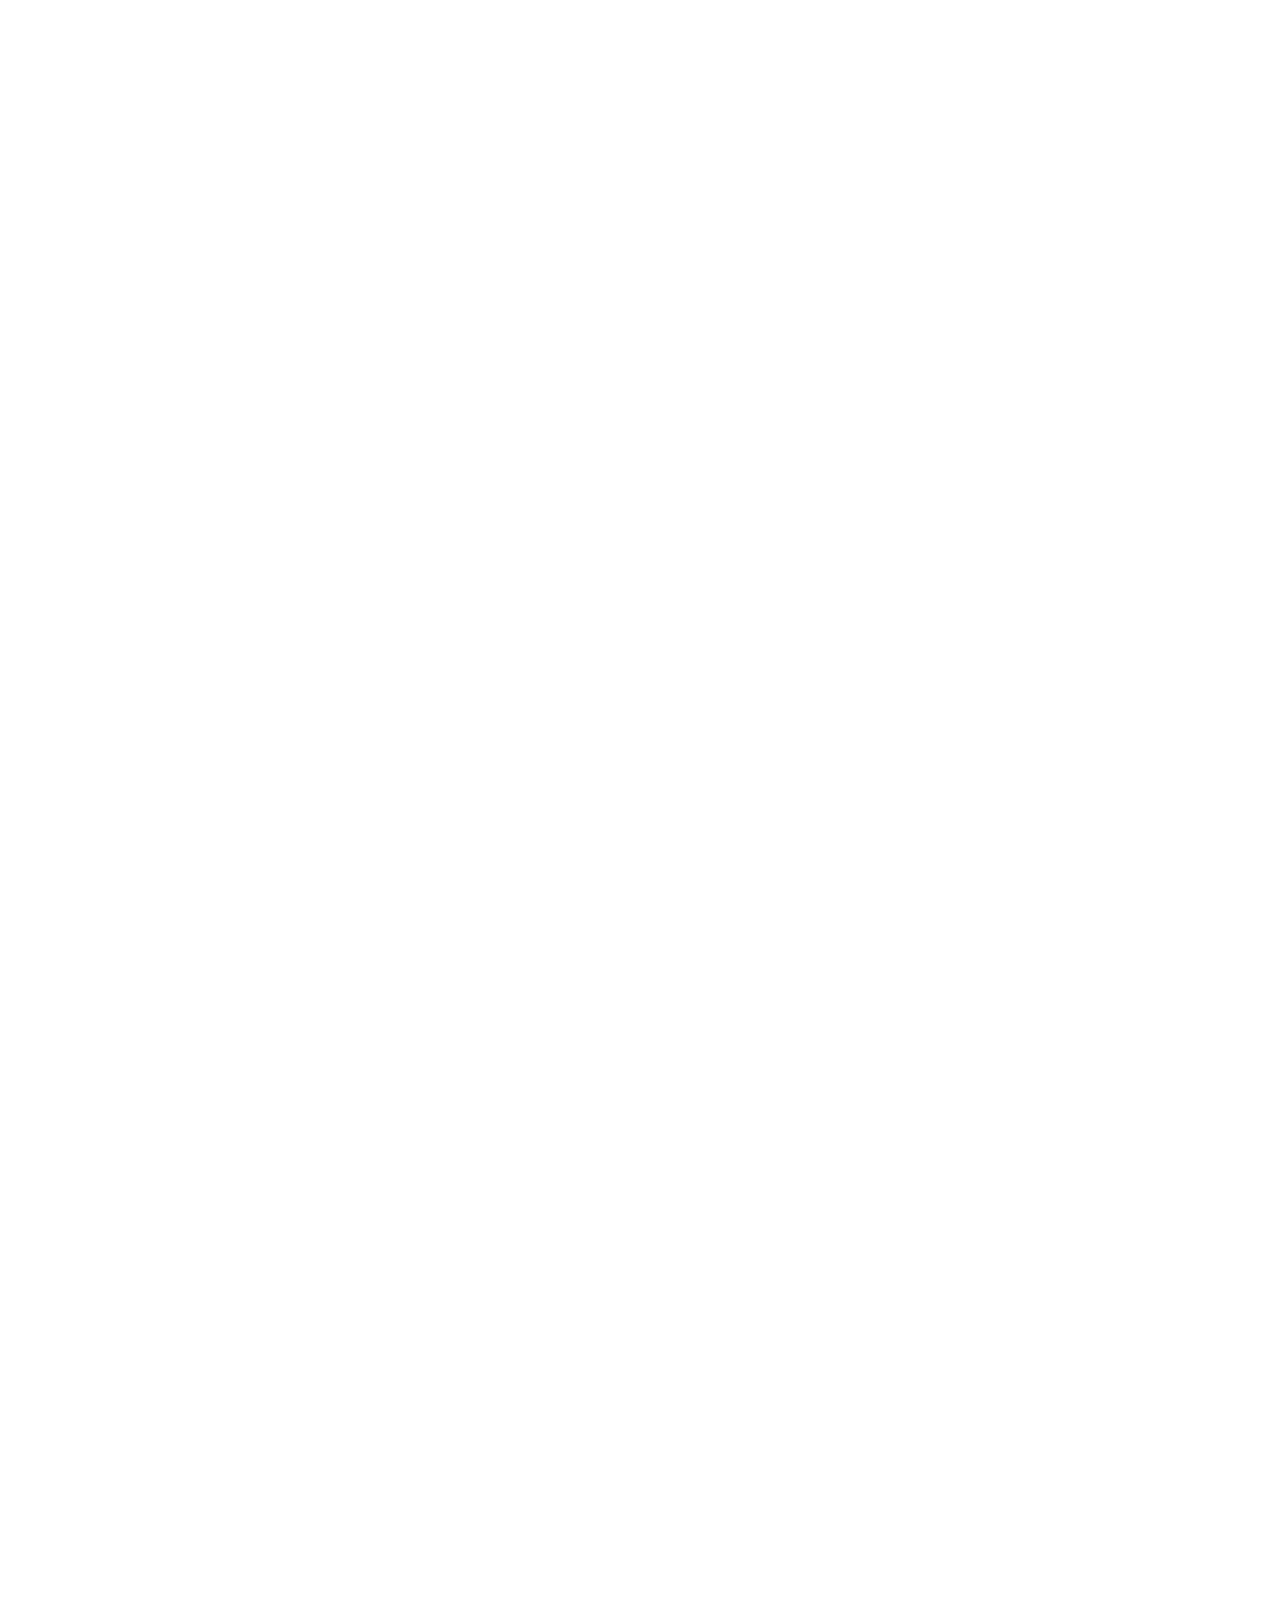
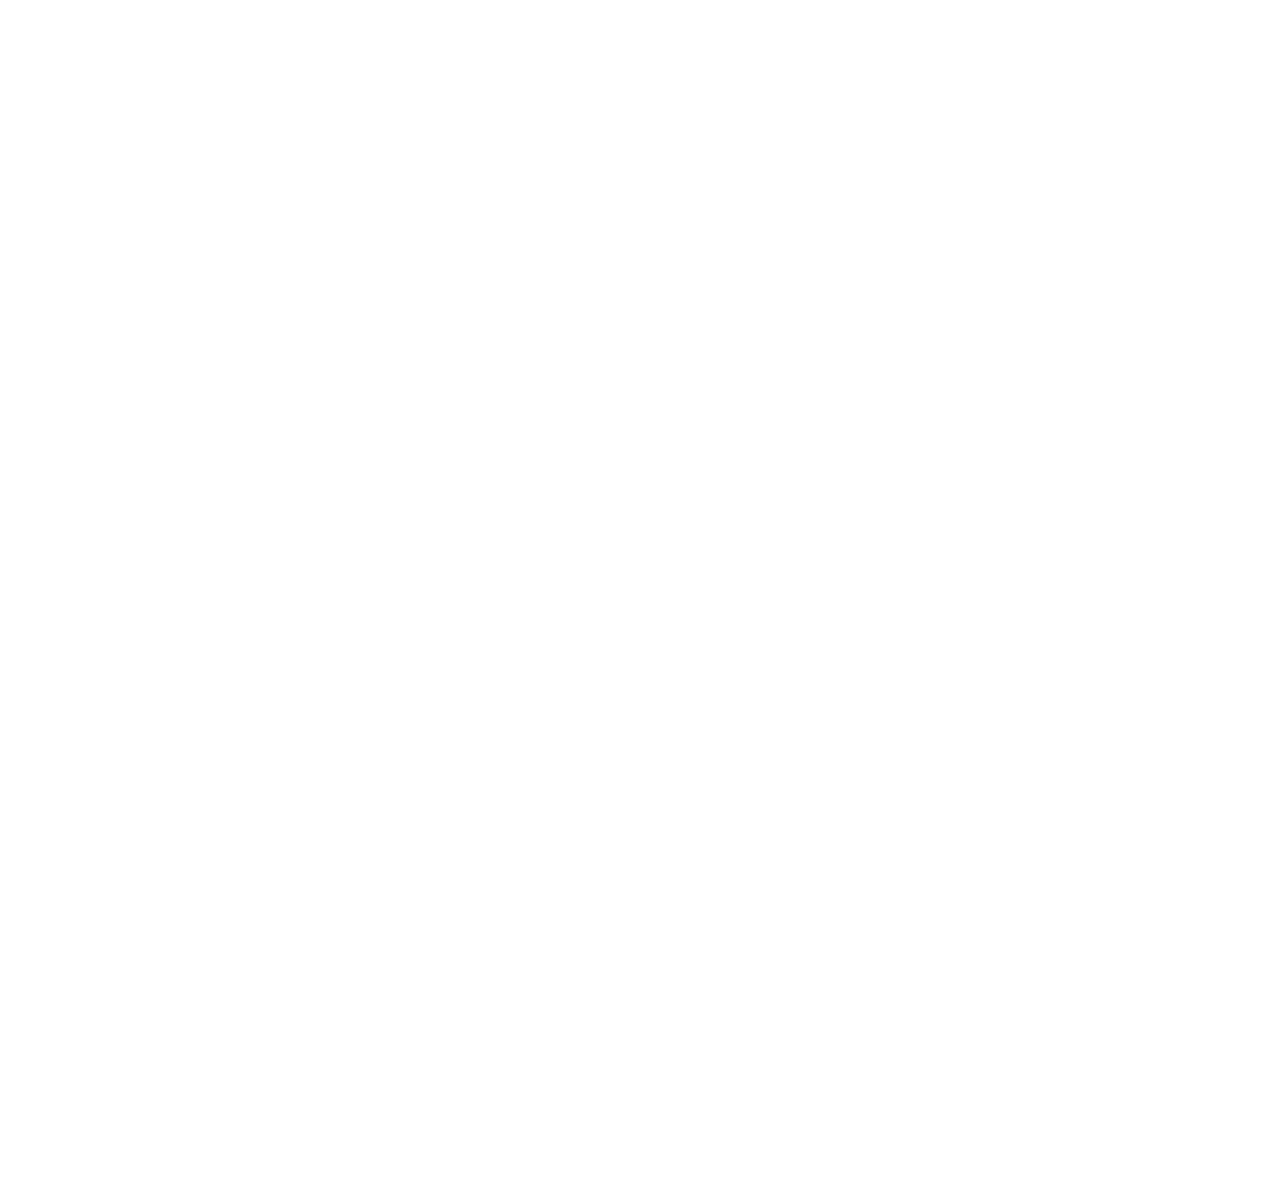
==== commit ac5a2ebd: "new diagram" ====
--- a/index.html
+++ b/index.html
@@ -8,7 +8,7 @@
     h.end=i=function(){s.className=s.className.replace(RegExp(' ?'+y),'')};
     (a[n]=a[n]||[]).hide=h;setTimeout(function(){i();h.end=null},c);h.timeout=c;
     })(window,document.documentElement,'async-hide','dataLayer',4000,
-    {'GTM-MLGQFGR':true});</script>
+    {'GTM-5RN9TPF':true});</script>
     <!-- Google Tag Manager -->
     <script>(function(w,d,s,l,i){w[l]=w[l]||[];w[l].push({'gtm.start':
     new Date().getTime(),event:'gtm.js'});var f=d.getElementsByTagName(s)[0],
@@ -134,7 +134,7 @@
         </button>
       </div>-->
       <ul> <!--</ul> class="slider__box js-slider" data-slider-config="{&quot;dots&quot;: true, &quot;infinite&quot;: true, &quot;speed&quot;: 300, &quot;fade&quot;: false, &quot;cssEase&quot;: &quot;ease&quot;, &quot;adaptiveHeight&quot;: false, &quot;lazyLoad&quot;: &quot;ondemand&quot;}">-->
-        <li class="slider__item"><img class="slider__img" src="img/other/visual-programming-05.png"/></li>
+        <li class="slider__item"><img class="slider__img" src="img/other/visual-programming-07.png"/></li>
         <!--<li class="slider__item"><img class="slider__img" src="https://unicornplatform.com/app/img/screenshots/dashboard-concept-2.png"/></li>
         <li class="slider__item"><img class="slider__img" src="https://unicornplatform.com/app/img/screenshots/dashboard-concept-3.png"/></li>
         <li class="slider__item"><img class="slider__img" src="https://unicornplatform.com/app/img/screenshots/dashboard-concept-4.png"/></li>-->
--- a/css/main.css
+++ b/css/main.css
@@ -1751,7 +1751,7 @@
   outline: none; }
 
 .slider__item {
-  max-width: 100%;
+  max-width: 70%;
   display: inline-block;
   text-align: center;
   overflow: hidden;
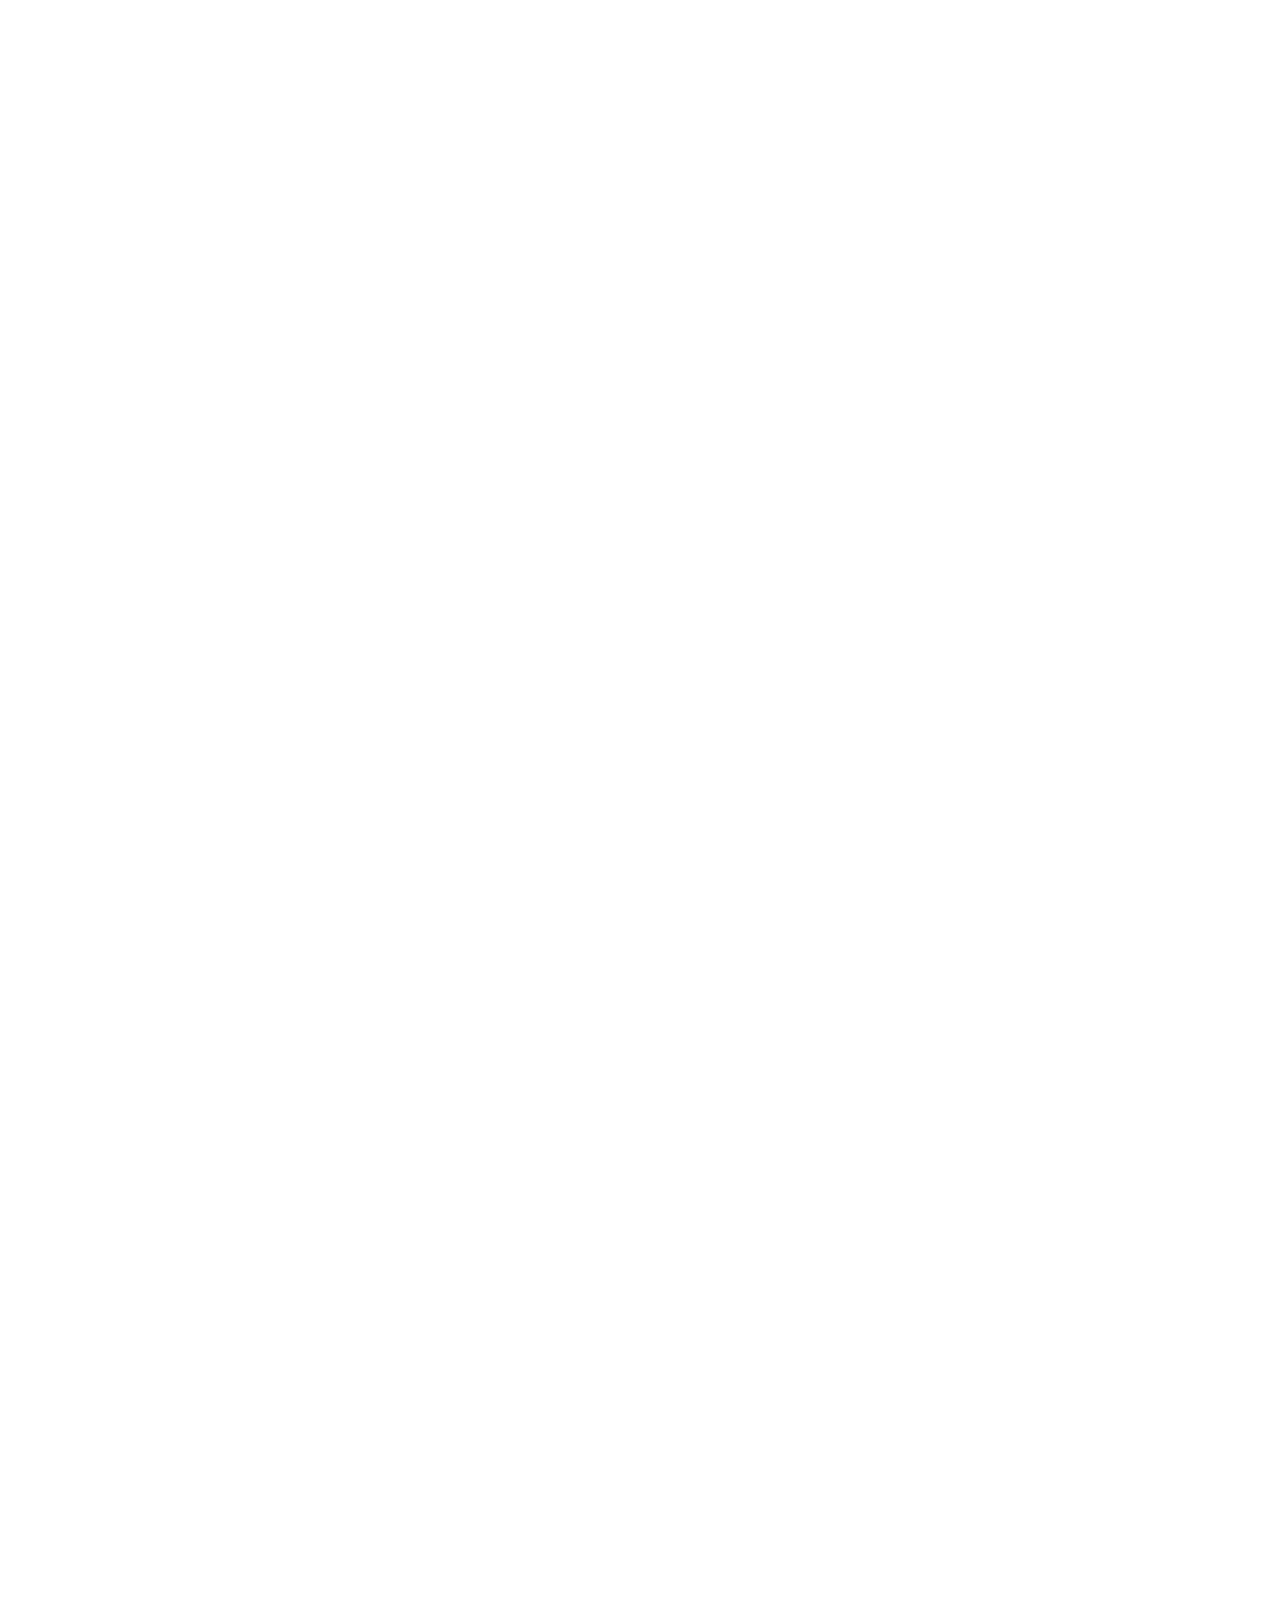
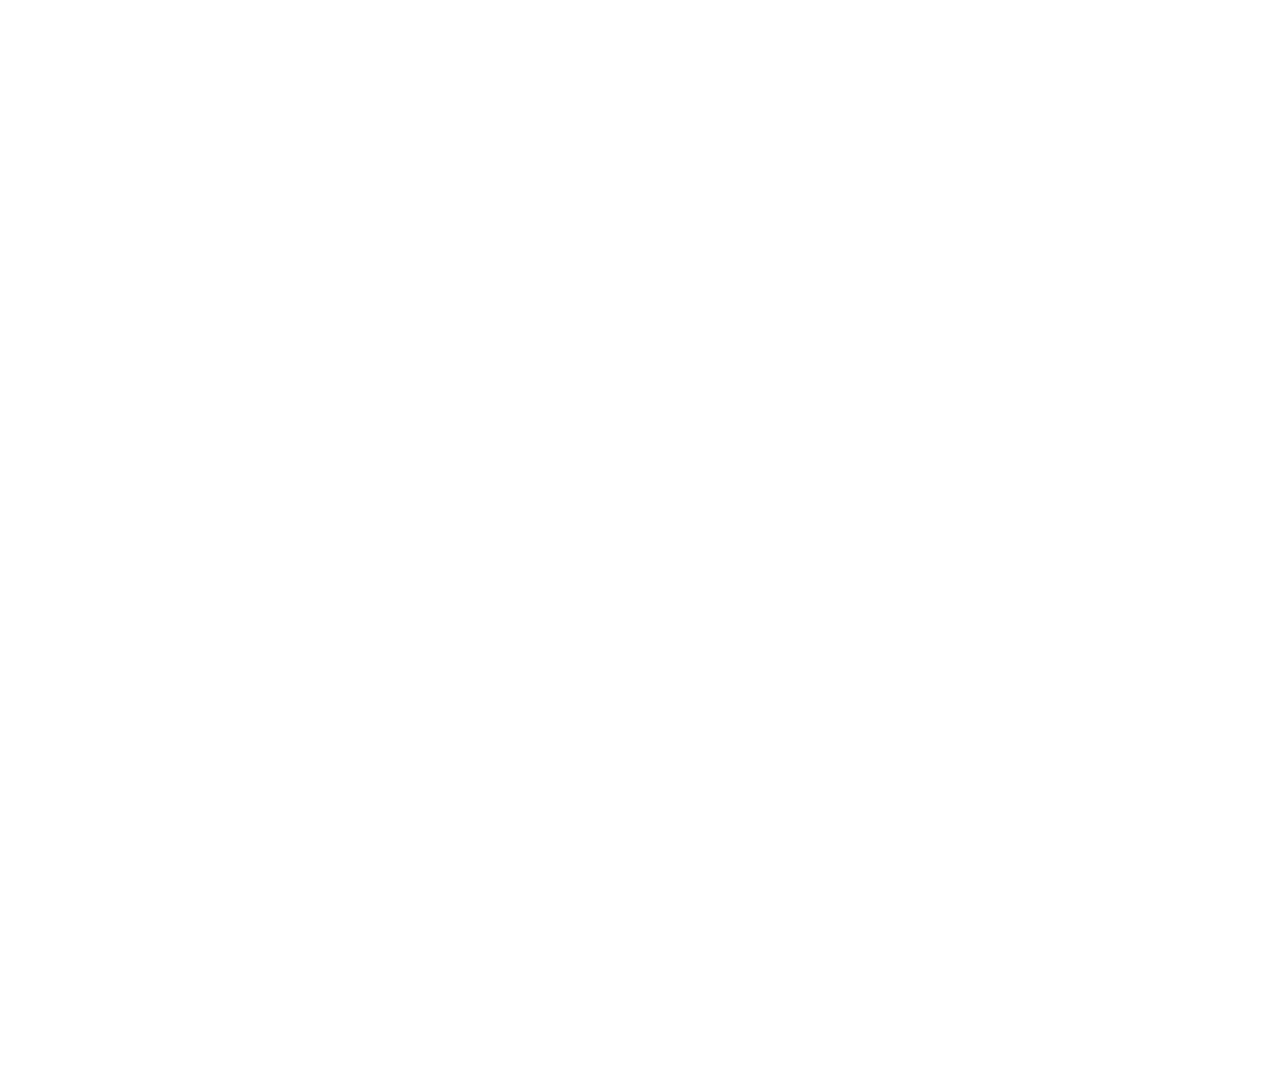
==== commit 54cba11d: "one more diagramm" ====
--- a/index.html
+++ b/index.html
@@ -24,7 +24,7 @@
     <link rel="icon" type="image/png" href="favicon-32x32.png" sizes="32x32" />
     <link rel="icon" type="image/png" href="favicon-16x16.png" sizes="16x16" />
     <meta name="generator" content="Unicorn Platform" />
-    <title>kitchn.io | Automation scripts for your ads on Facebook, Google & more</title>
+    <title>kitchn.io | Visual Programming For Performance Marketers</title>
   </head>
   <body>
     <!-- Google Tag Manager (noscript) -->
@@ -134,7 +134,7 @@
         </button>
       </div>-->
       <ul> <!--</ul> class="slider__box js-slider" data-slider-config="{&quot;dots&quot;: true, &quot;infinite&quot;: true, &quot;speed&quot;: 300, &quot;fade&quot;: false, &quot;cssEase&quot;: &quot;ease&quot;, &quot;adaptiveHeight&quot;: false, &quot;lazyLoad&quot;: &quot;ondemand&quot;}">-->
-        <li class="slider__item"><img class="slider__img" src="img/other/visual-programming-07.png"/></li>
+        <li class="slider__item"><img class="slider__img" src="img/other/visual-programming-08.png"/></li>
         <!--<li class="slider__item"><img class="slider__img" src="https://unicornplatform.com/app/img/screenshots/dashboard-concept-2.png"/></li>
         <li class="slider__item"><img class="slider__img" src="https://unicornplatform.com/app/img/screenshots/dashboard-concept-3.png"/></li>
         <li class="slider__item"><img class="slider__img" src="https://unicornplatform.com/app/img/screenshots/dashboard-concept-4.png"/></li>-->
@@ -282,4 +282,4 @@
       <a class="via-unicorn-platform__link" href="https://unicornplatform.com/" target="_blank" title="This page was generated via Unicorn Platform">Page via <b>Unicorn Platform</b></a>-->
     </div>
   </body>
-</html>+</html>
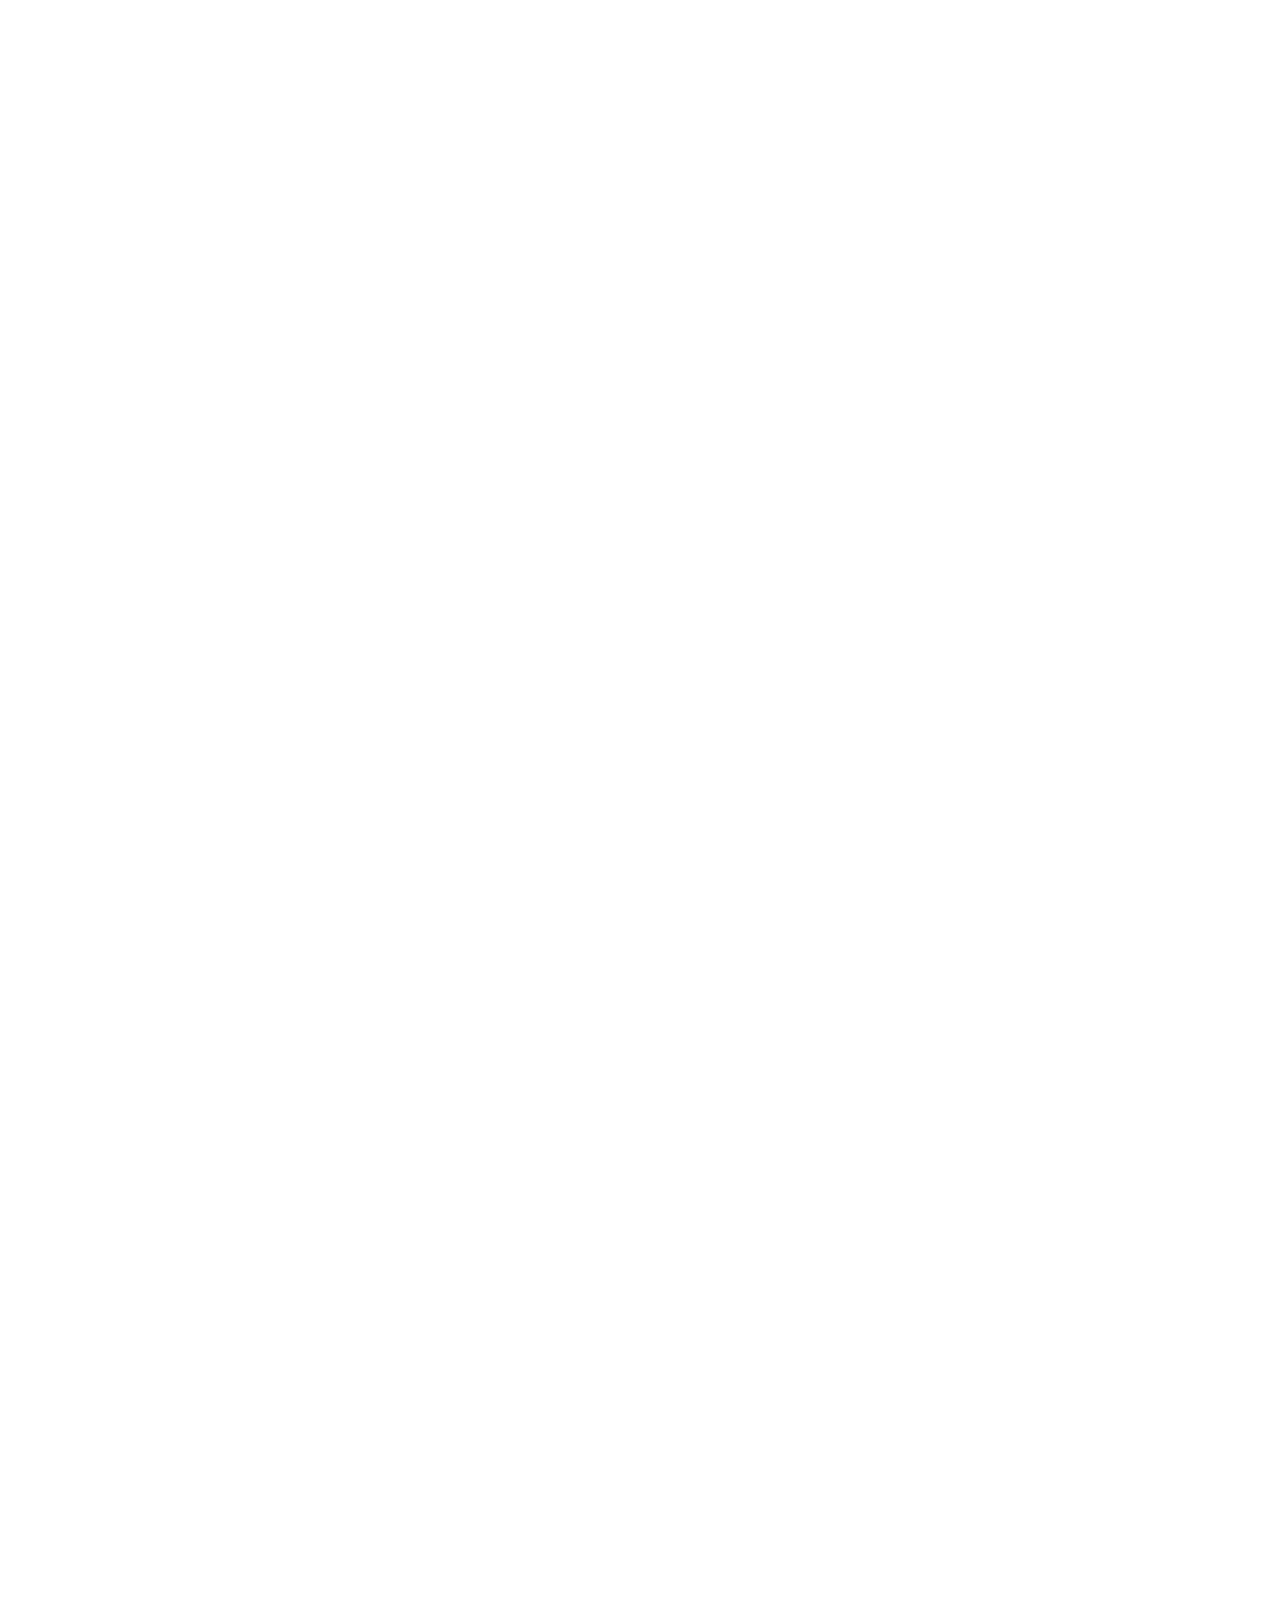
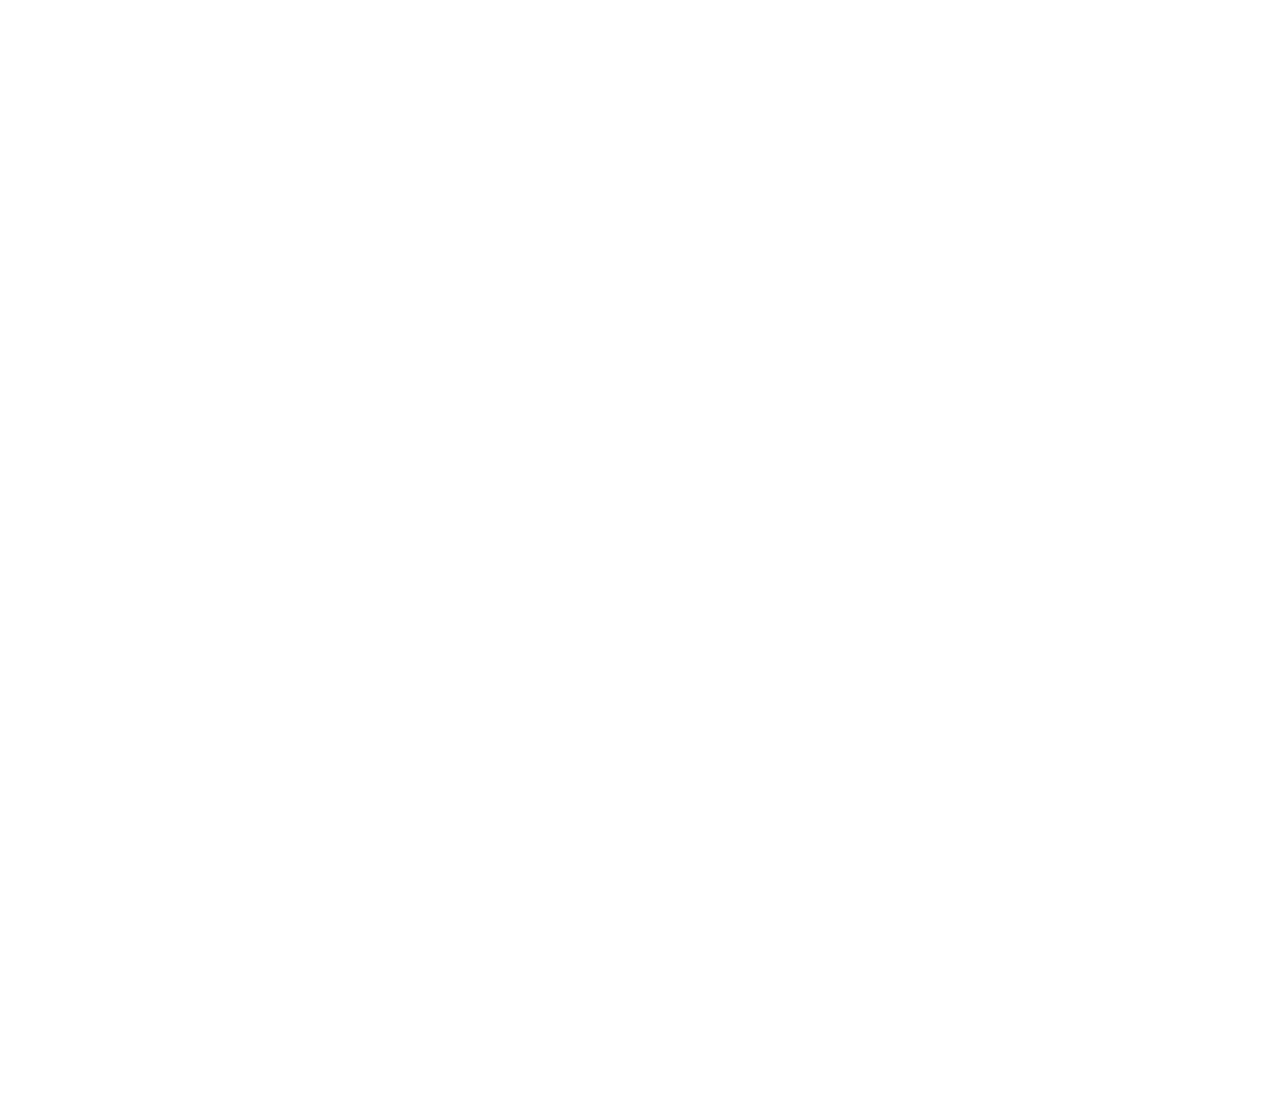
==== commit 6e4aa219: "new screenshot and privacy policy" ====
--- a/index.html
+++ b/index.html
@@ -58,7 +58,7 @@
                 <li class="nav-01__item"><a class="button   button--white-outline " href="https://app.kitchn.io/register" target="_self"><span>Sign Up</span></a>
                 </li>
               </ul>-->
-              <!----><div class="nav-01__burger">
+               <div class="nav-01__burger">
                 <button class="burger js-open-menu" type="button">
                   <div class="burger__box">
                     <div class="burger__inner"></div>
@@ -134,7 +134,7 @@
         </button>
       </div>-->
       <ul> <!--</ul> class="slider__box js-slider" data-slider-config="{&quot;dots&quot;: true, &quot;infinite&quot;: true, &quot;speed&quot;: 300, &quot;fade&quot;: false, &quot;cssEase&quot;: &quot;ease&quot;, &quot;adaptiveHeight&quot;: false, &quot;lazyLoad&quot;: &quot;ondemand&quot;}">-->
-        <li class="slider__item"><img class="slider__img" src="img/other/visual-programming-08.png"/></li>
+        <li class="slider__item"><img class="slider__img" src="img/other/kitchn_screenshot.png"/></li>
         <!--<li class="slider__item"><img class="slider__img" src="https://unicornplatform.com/app/img/screenshots/dashboard-concept-2.png"/></li>
         <li class="slider__item"><img class="slider__img" src="https://unicornplatform.com/app/img/screenshots/dashboard-concept-3.png"/></li>
         <li class="slider__item"><img class="slider__img" src="https://unicornplatform.com/app/img/screenshots/dashboard-concept-4.png"/></li>-->
@@ -226,7 +226,7 @@
       </ul>
       <ul class="footer-01__list">
         <li class="footer-01__item"><a class="footer-01__link footer-01__link--black" href="imprint.html" target="_blank">Imprint</a></li>
-        <li class="footer-01__item"><a class="footer-01__link footer-01__link--black" href="privacy.html" target="_blank">Privacy</a></li>
+        <li class="footer-01__item"><a class="footer-01__link footer-01__link--black" href="https://www.iubenda.com/privacy-policy/86379632" target="_blank">Privacy Policy</a></li>
         <li class="footer-01__item"><a class="footer-01__link footer-01__link--black" href="index.html" target="_blank">About</a></li>
       </ul>
       <ul class="footer-01__list">
--- a/css/main.css
+++ b/css/main.css
@@ -106,11 +106,11 @@
   z-index: 50; }
 
 a, .link, .links-02__link, .links-04__link, .links-05__link, .links-06__link {
-  color: #4D61FC;
+  color: #4d08a5;
   transition: color 0.2s ease; }
 
 p a:hover, .link:hover, .links-02__link:hover, .links-04__link:hover, .links-05__link:hover, .links-06__link:hover {
-  color: #041ddf; }
+  color: #4d08a5; }
 
 pre {
   line-height: 1.5; }
@@ -158,16 +158,16 @@
   .heading__accent_word.state-active:before {
     transform: rotate(-1deg) scaleX(1); }
   .heading__accent_word--white:before {
-    background-color: rgba(255, 255, 255, 0.1); }
+    background-color: rgba(77, 8, 165, 0.1); }
   .heading__accent_word--accent:before {
-    background-color: rgba(77, 97, 252, 0.12); }
+    background-color: rgba(77, 8, 165, 0.12); }
 
 .heading__opaque_word {
   opacity: 0.5; }
 
 .subheading {
   text-transform: uppercase;
-  color: #4D61FC;
+  color: #4d08a5;
   font-size: 12px;
   font-weight: 700;
   line-height: 1.4; }
@@ -191,7 +191,7 @@
   cursor: pointer;
   transition: opacity 0.25s ease; }
   .burger:active {
-    background-color: rgba(255, 255, 255, 0.1); }
+    background-color: rgba(77, 8, 165, 0.1); }
   .burger:before {
     content: "";
     position: absolute;
@@ -204,9 +204,9 @@
     border-radius: 9999px;
     width: 40px;
     height: 40px;
-    background-color: rgba(223, 234, 254, 0.2); }
+    background-color: rgba(77, 8, 165, 0.2); }
   .burger--black:before {
-    background-color: rgba(48, 48, 48, 0.08); }
+    background-color: rgba(77, 8, 165, 0.08); }
   .burger:hover {
     opacity: 1; }
 
